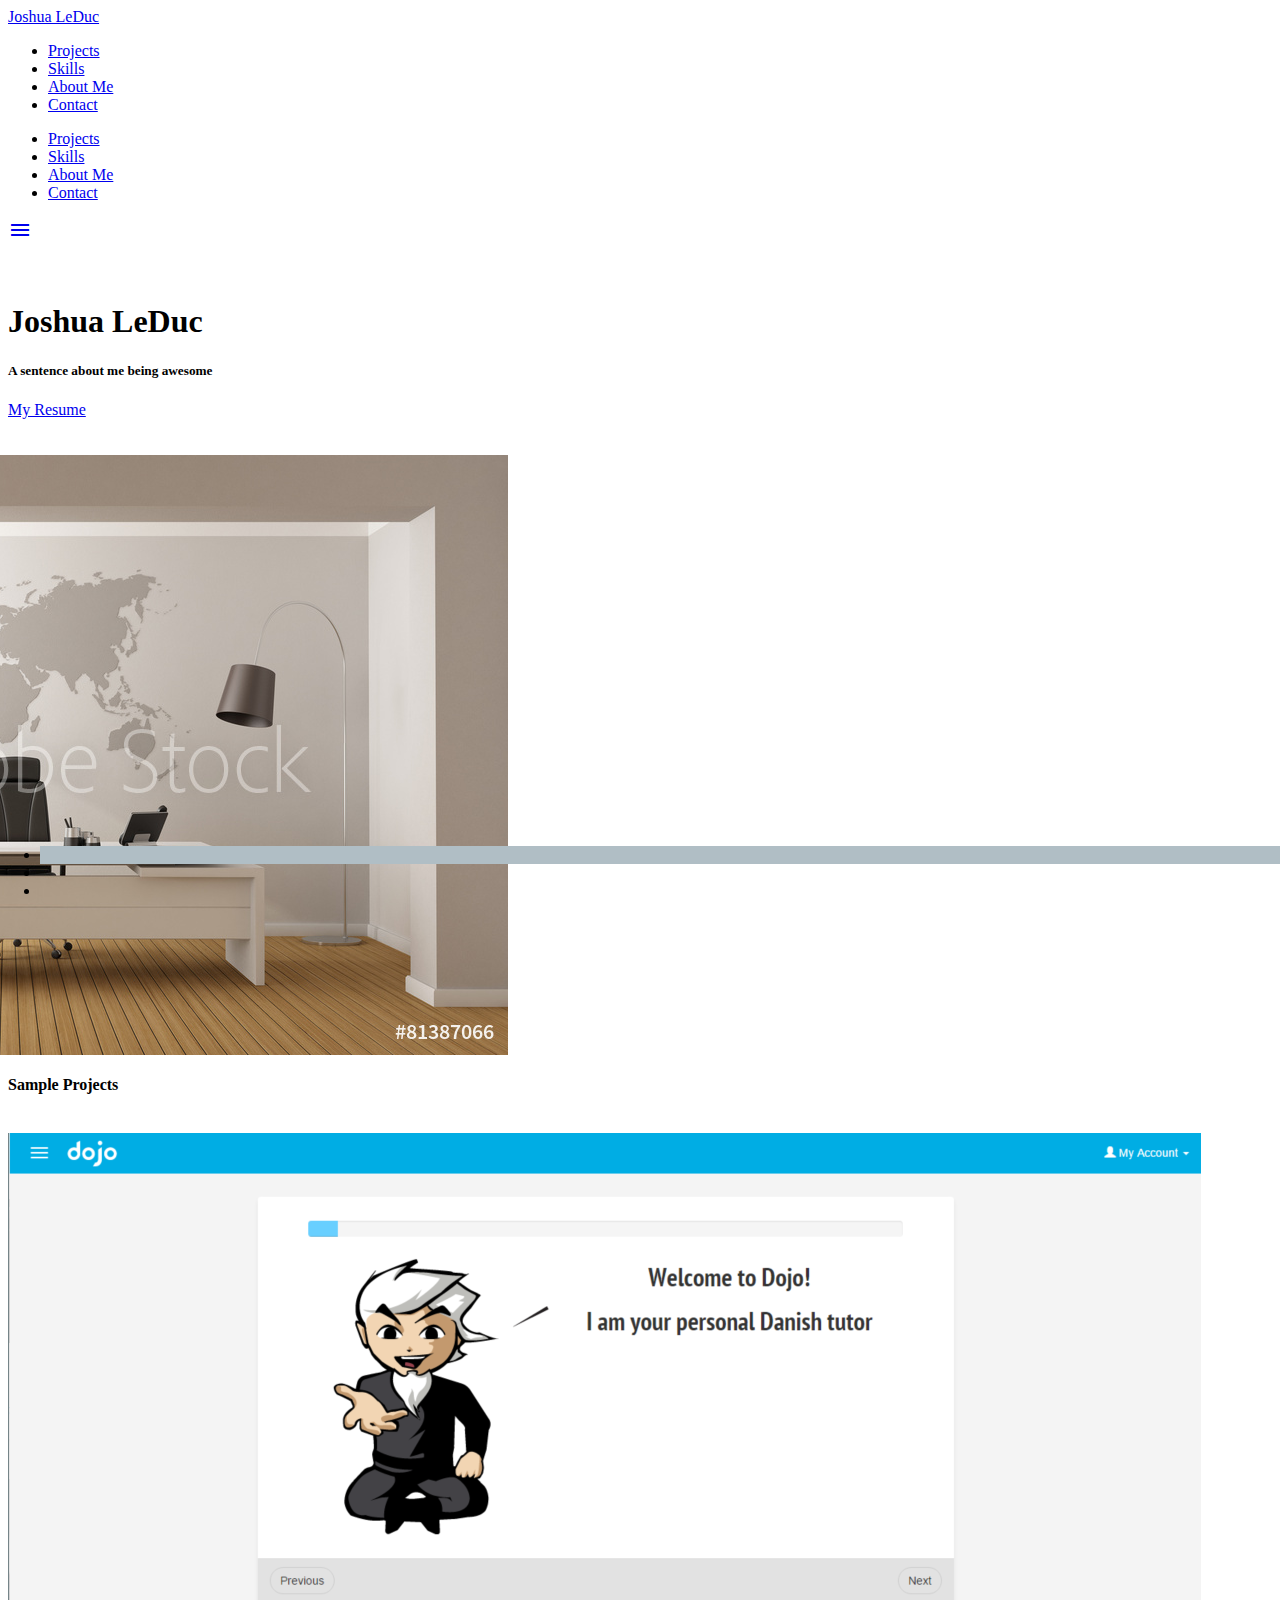
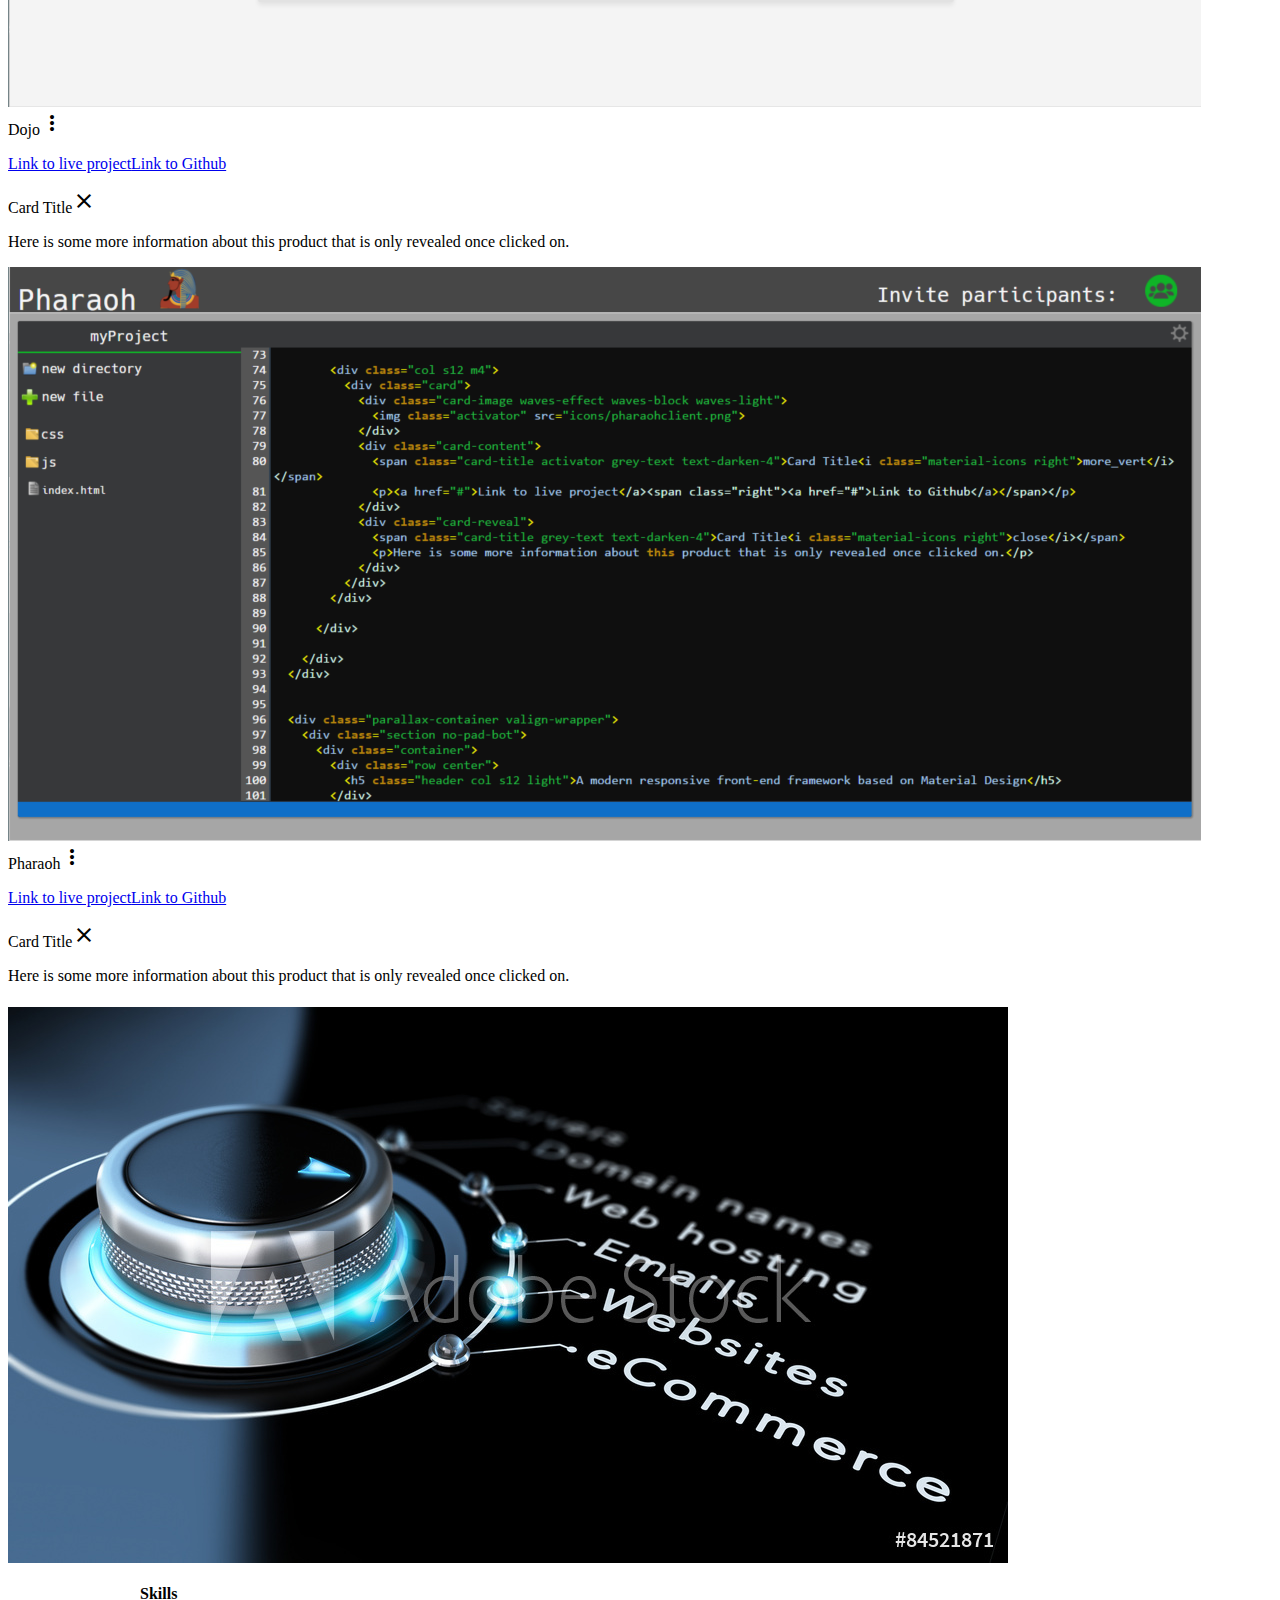
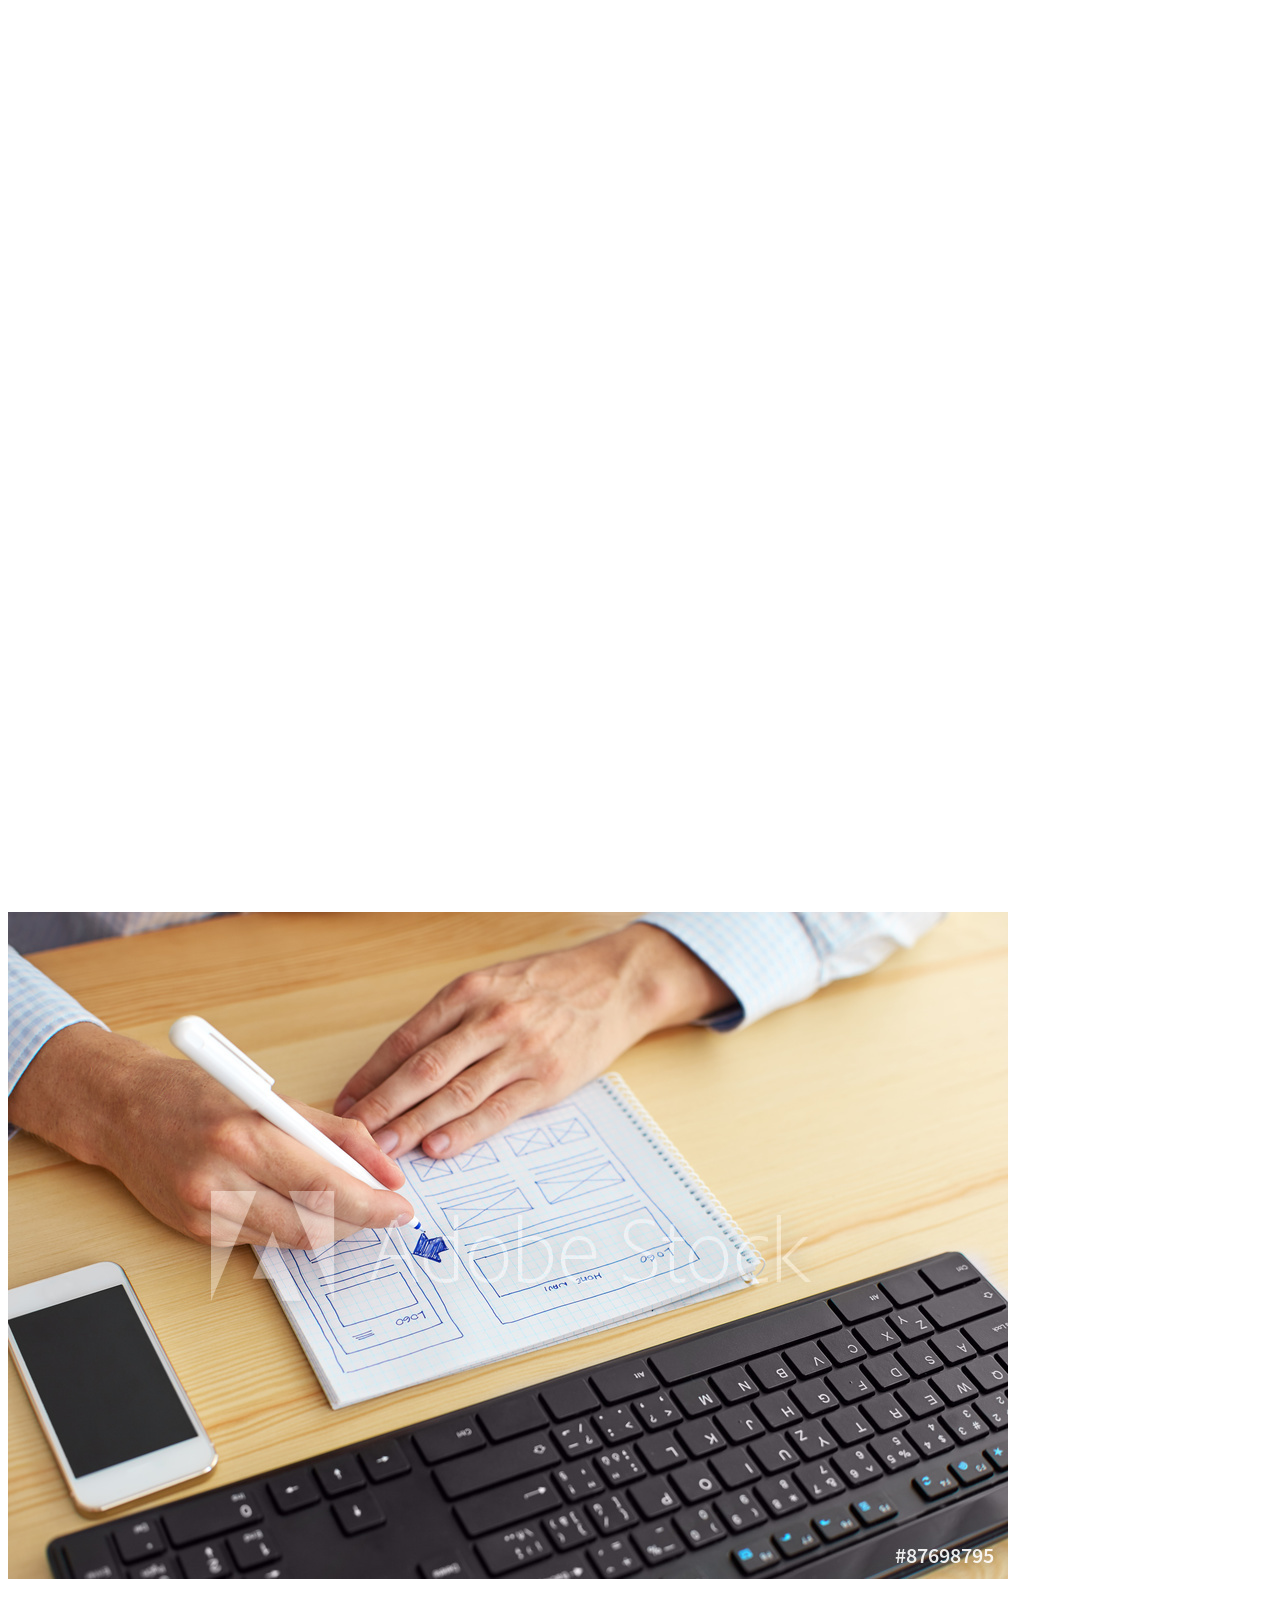
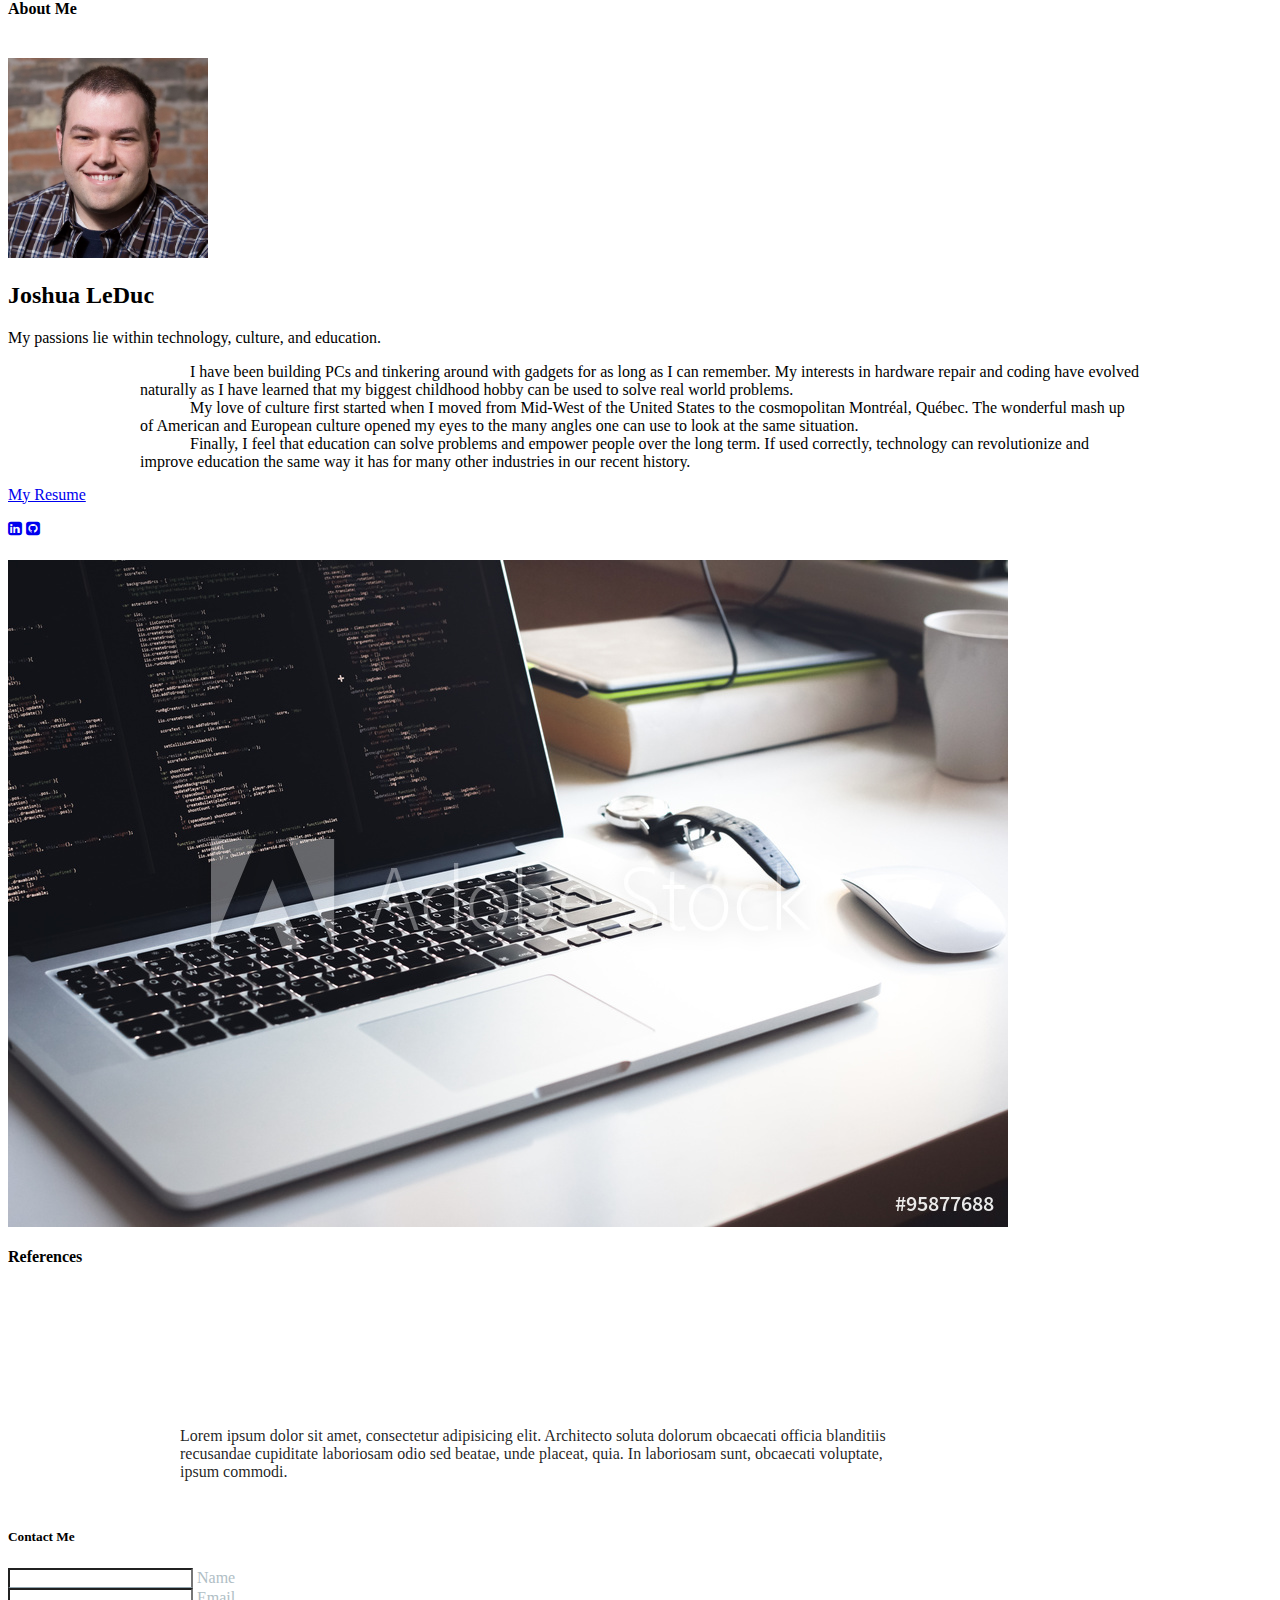
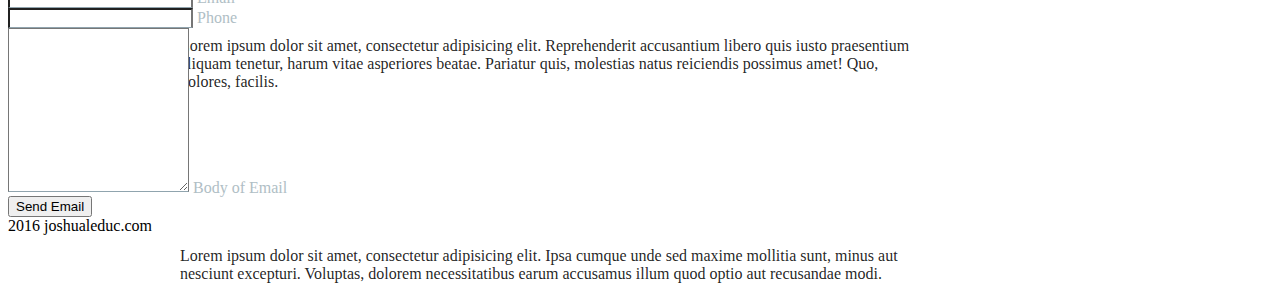
==== index.html @ d1613960 "pics, form, icons" ====
<!DOCTYPE html>
<html lang="en">
<head>
  <meta http-equiv="Content-Type" content="text/html; charset=UTF-8"/>
  <meta name="viewport" content="width=device-width, initial-scale=1, maximum-scale=1.0, user-scalable=no"/>
  <title>JoshuaLeDuc.com</title>

  <!-- CSS  -->
  <link href="https://fonts.googleapis.com/icon?family=Material+Icons" rel="stylesheet">
  <link href="https://maxcdn.bootstrapcdn.com/font-awesome/4.5.0/css/font-awesome.min.css" rel="stylesheet">
  <link href="css/materialize.css" type="text/css" rel="stylesheet" media="screen,projection"/>
  <link href="css/style.css" type="text/css" rel="stylesheet" media="screen,projection"/>
  <link href="css/styles.css" type="text/css" rel="stylesheet" media="screen,projection"/>
</head>
<body class="scrollspy" id="top">
  <div class="navbar-fixed">
    <nav class="white" role="navigation">
      <div class="nav-wrapper container">
        <a id="logo-container" href="#top" class="brand-logo">Joshua LeDuc</a>
        <ul class="right hide-on-med-and-down">
          <li><a href="#projects">Projects</a></li>
          <li><a href="#skills">Skills</a></li>
          <li><a href="#aboutme">About Me</a></li>
          <li><a href="#contact">Contact</a></li>
        </ul>

        <ul id="nav-mobile" class="side-nav">
          <li><a href="#projects">Projects</a></li>
          <li><a href="#skills">Skills</a></li>
          <li><a href="#aboutme">About Me</a></li>
          <li><a href="#contact">Contact</a></li>
        </ul>
        <a href="#" data-activates="nav-mobile" class="button-collapse"><i class="material-icons">menu</i></a>
      </div>
    </nav>
  </div>

  <div id="index-banner" class="parallax-container">
    <div class="section no-pad-bot">
      <div class="container">
        <br><br>
        <h1 class="header center blue-grey-text text-lighten-2">Joshua LeDuc</h1>
        <div class="row center">
          <h5 class="header col s12 light">A sentence about me being awesome</h5>
        </div>
        <div class="row center">
          <a href="LeDucResume2016.pdf" class="btn-large waves-effect waves-light blue-grey lighten-1">My Resume</a>
        </div>
        <br><br>

      </div>
    </div>
    <div class="parallax"><img src="images/background1.jpeg" alt="Unsplashed background img 1"></div>
  </div>

  <div class="container">
    <div class="section scrollspy" id="projects">

      <div class="row">
        <h4 class="center">Sample Projects</h4>
        <br>
        <div class="col s12 m6">
          <div class="card">
            <div class="card-image waves-effect waves-block waves-light">
              <img class="activator" src="images/dojoclient.png">
            </div>
            <div class="card-content">
              <span class="card-title activator grey-text text-darken-4">Dojo<i class="material-icons right">more_vert</i></span>
              <p><a href="#">Link to live project</a><span class="right"><a href="https://github.com/joshualeduc/dojo-prototype">Link to Github</a></span></p>
            </div>
            <div class="card-reveal">
              <span class="card-title grey-text text-darken-4">Card Title<i class="material-icons right">close</i></span>
              <p>Here is some more information about this product that is only revealed once clicked on.</p>
            </div>
          </div>
        </div>

        <!--   Reveal Cards   -->
        <div class="col s12 m6">
          <div class="card">
            <div class="card-image waves-effect waves-block waves-light">
              <img class="activator" src="images/pharaohclient.png">
            </div>
            <div class="card-content">
              <span class="card-title activator grey-text text-darken-4">Pharaoh<i class="material-icons right">more_vert</i></span>
              <p><a href="http://pharaoh.js.org/">Link to live project</a><span class="right"><a href="https://github.com/pharaoh-js/Pharaoh">Link to Github</a></span></p>
            </div>
            <div class="card-reveal">
              <span class="card-title grey-text text-darken-4">Card Title<i class="material-icons right">close</i></span>
              <p>Here is some more information about this product that is only revealed once clicked on.</p>
            </div>
          </div>
        </div>

      </div>

    </div>
  </div>


  <div class="parallax-container valign-wrapper">
    <div class="section no-pad-bot">
      <div class="container">
        <div class="row center">
          <h5 class="header col s12 light"></h5>
        </div>
      </div>
    </div>
    <div class="parallax"><img src="images/background2.jpeg" alt="Unsplashed background img 2"></div>
  </div>

  <div class="container">
    <div class="section scrollspy" id="skills">

      <!--   Skills Section   -->
      <div class="row">
        <div class="center">
          <h4>Skills</h4>
          <br>
          <div id="fade1" class="row">
            <div class="col s6 m3">
              <a href="https://developer.mozilla.org/en-US/docs/Web/Guide/HTML/HTML5"><img src="icons/html5.png" class="responsive-img" alt="HTML5" width="100px" /></a>
              <p>HTML5</p>
            </div>
            <div class="col s6 m3">
              <a href="https://www.w3.org/Style/CSS/"><img src="icons/css3.png" class="responsive-img" alt="CSS3" width="100px" /></a>
              <p>CSS3</p>
            </div>
            <div class="col s6 m3">
              <a href="https://getbootstrap.com/"><img src="icons/bootstrap.png" class="responsive-img" alt="Bootstrap" width="100px" /></a>
              <p>Bootstrap</p>
            </div>
            <div class="col s6 m3">
              <a href="http://lesscss.org/"><img src="icons/less.png" class="responsive-img" alt="Less" width="100px" /></a>
              <p>Less</p>
            </div>
          </div>
        </div>
      </div>

      <div class="row">
        <div id="fade2" class="center test-fade">
          <div class="row">
            <div class="col s6 m3">
              <a href="https://www.javascript.com/"><img src="icons/javascript.png" class="responsive-img" alt="JavaScript" width="100px" /></a>
              <p>JavaScript</p>
            </div>
            <div class="col s6 m3">
              <a href="https://jquery.com/"><img src="icons/jquery.png" class="responsive-img" alt="jQuery" width="100px" /></a>
              <p>jQuery</p>
            </div>
            <div class="col s6 m3">
              <a href="https://angularjs.org/"><img src="icons/angular.png" class="responsive-img" alt="Angular JS" width="100px" /></a>
              <p>Angular JS</p>
            </div>
            <div class="col s6 m3">
              <a href="https://facebook.github.io/react/"><img src="icons/react.png" class="responsive-img" alt="React JS" width="100px" /></a>
              <p>React JS</p>
            </div>
          </div>
        </div>
      </div>

      <div class="row">
        <div id="fade3" class="center test-fade">
          <div class="row">
            <div class="col s6 m3">
              <a href="https://www.firebase.com/"><img src="icons/firebase.png" class="responsive-img" alt="Firebase" width="100px" /></a>
              <p>Firebase</p>
            </div>
            <div class="col s6 m3">
              <a href="https://nodejs.org/en/"><img src="icons/nodejs.png" class="responsive-img" alt="Node JS" width="100px" /></a>
              <p>Node JS</p>
            </div>
            <div class="col s6 m3">
              <a href="http://expressjs.com/"><img src="icons/express.png" class="responsive-img" alt="Express" width="100px" /></a>
              <p>Express</p>
            </div>
            <div class="col s6 m3">
              <a href="https://www.mongodb.org/"><img src="icons/mongodb.png" class="responsive-img" alt="MongoDB" width="100px" /></a>
              <p>MongoDB</p>
            </div>
          </div>
        </div>
      </div>

      <div class="row">
        <div id="fade4" class="center">
          <div class="row">
            <div class="col s6 m3">
              <a href="https://www.git-scm.com/"><img src="icons/git.png" class="responsive-img" alt="Git" width="100px" /></a>
              <p>Git</p>
            </div>
            <div class="col s6 m3">
              <a href="https://www.npmjs.com/"><img src="icons/npm.png" class="responsive-img" alt="NPM" width="100px" /></a>
              <p>NPM</p>
            </div>
            <div class="col s6 m3">
              <a href="http://gulpjs.com/"><img src="icons/gulp.png" class="responsive-img" alt="Gulp" width="100px" /></a>
              <p>Gulp</p>
            </div>
            <div class="col s6 m3">
              <a href="https://webpack.github.io/"><img src="icons/webpack.png" class="responsive-img" alt="Webpack" width="100px" /></a>
              <p>Webpack</p>
            </div>
          </div>
        </div>
      </div>

    </div>
  </div>


  <div class="parallax-container valign-wrapper">
    <div class="section no-pad-bot">
      <div class="container">
        <div class="row center">
          <h5 class="header col s12 light"></h5>
        </div>
      </div>
    </div>
    <div class="parallax"><img src="images/background3.jpeg" alt="Unsplashed background img 3"></div>
  </div>

  <div class="container">
    <div class="section scrollspy" id="aboutme">

      <!--   About Me  -->
        <h4 class="center">About Me</h4>
        <div class="row center">
          <div class="col s12">
            <div>
              <br>
              <img class="responsive-img circle" src="images/LeDuc.jpg" width="200px" alt="LeDuc">
            </div>
            <h2 class="blue-grey-text">Joshua LeDuc</h2>
            <p>
              My passions lie within technology, culture, and education.
            </p>
            <div class="bio-container">
              <p class="bio">
                I have been building PCs and tinkering around with gadgets for as long as I can remember. My interests in hardware repair and coding have evolved naturally as I have learned that my biggest childhood hobby can be used to solve real world problems.
              </p>
              <p class="bio">
                My love of culture first started when I moved from Mid-West of the United States to the cosmopolitan Montréal, Québec. The wonderful mash up of American and European culture opened my eyes to the many angles one can use to look at the same situation.
              </p>
              <p class="bio" style="margin-bottom: 15px">
                Finally, I feel that education can solve problems and empower people over the long term. If used correctly, technology can revolutionize and improve education the same way it has for many other industries in our recent history.
              </p>
            </div>
            <a href="LeDucResume2016.pdf" class="btn-large waves-effect waves-light blue-grey lighten-1">My Resume</a>
            <p style="margin-bottom: 0px">
              <a class="blue-grey-text text-lighten-1" href="https://www.linkedin.com/in/joshualeduc"><i class="fa fa-linkedin-square small"></i></a>
              <a class="blue-grey-text text-lighten-1" href="https://github.com/joshualeduc"><i class="fa fa-github-square small"></i></a>
            </p>
          </div>
        </div>
    </div>
  </div>

  <div class="parallax-container valign-wrapper">
    <div class="section no-pad-bot">
      <div class="container">
        <div class="row center">
          <h5 class="header col s12 light"></h5>
        </div>
      </div>
    </div>
    <div class="parallax"><img src="images/background4.jpeg" alt="Unsplashed background img 4"></div>
  </div>

  <div class="container">
    <div class="section scrollspy" id="aboutme">
      <div class="row">
        <div class="col s12">
        <h4 class="center">References</h4>
          <div class="slider">
            <ul class="slides">
              <li>
                <img class="responsive-img circle" src="images/leduc.jpg" alt="">
                <p class="caption">
                  Lorem ipsum dolor sit amet, consectetur adipisicing elit. Architecto soluta dolorum obcaecati officia blanditiis recusandae cupiditate laboriosam odio sed beatae, unde placeat, quia. In laboriosam sunt, obcaecati voluptate, ipsum commodi.
                </p>
              </li>
              <li>
                <img class="responsive-img circle" src="images/leduc.jpg" alt="">
                <p class="caption">
                  Lorem ipsum dolor sit amet, consectetur adipisicing elit. Reprehenderit accusantium libero quis iusto praesentium aliquam tenetur, harum vitae asperiores beatae. Pariatur quis, molestias natus reiciendis possimus amet! Quo, dolores, facilis.
                </p>
              </li>
              <li>
                <img class="responsive-img circle" src="images/leduc.jpg" alt="">
                <p class="caption">
                  Lorem ipsum dolor sit amet, consectetur adipisicing elit. Ipsa cumque unde sed maxime mollitia sunt, minus aut nesciunt excepturi. Voluptas, dolorem necessitatibus earum accusamus illum quod optio aut recusandae modi.
                </p>
              </li>
            </ul>
          </div>
        </div>
      </div>
    </div>
  </div>

  <footer class="page-footer blue-grey">
    <div class="container">
      <div class="section scrollspy" id="contact">
        <div class="row">
          <div class="col s12 center">
            <h5 class="blue-grey-text text-lighten-5">Contact Me</h5>
            <div class="row">
              <div class="col s6">
                <div class="input-field">
                  <input class="validate" id="form-name" type="text">
                  <label for="form-name">Name</label>
                </div>
                <div class="input-field">
                  <input class="validate" id="form-email" type="text">
                  <label for="form-email">Email</label>
                </div>
                <div class="input-field">
                  <input class="validate" id="form-phone" type="text">
                  <label for="form-phone">Phone</label>
                </div>
              </div>
              <div class="col s6 input-field">
                <textarea id="textarea1" class="materialize-textarea"></textarea>
                <label for="textarea1">Body of Email</label>
              </div>
            </div>
            <button class="btn-large waves-effect waves-light blue-grey lighten-5 blue-grey-text" type="submit">Send Email</button>
          </div>
        </div>
      </div>
    </div>
    <div class="footer-copyright">
      <div class="container">
      2016 <span class="brown-text text-lighten-3">joshualeduc.com</span>
      </div>
    </div>
  </footer>


  <!--  Scripts-->
  <script src="https://code.jquery.com/jquery-2.1.1.min.js"></script>
  <script src="js/materialize.js"></script>
  <script src="js/init.js"></script>

  </body>
</html>
---- css/styles.css ----
.slider {
  height: 200px;
  max-width: 1000px;
  margin: auto;
}
.slider .slides {
  height: 200px;
  background-color: white;
}

.slider .slides li{
  overflow-y: auto;
}

.slider .slides li img {
  width: 100px;
  height: auto;
  margin-top: 20px;
}
.slider .slides li .caption {
  top: 5px;
  left: 120px;
  color: rgba(0, 0, 0, 0.87);
  width: 77%;
}

.slider .indicators {
  position: absolute;
  text-align: center;
  left: 0;
  right: 0;
  bottom: 0;
  margin: 0;
}

.slider .indicators .indicator-item.active {
  background-color: #b0bec5;
}

#fade1 {
  opacity: 0;
}

#fade2 {
  opacity: 0;
}

#fade3 {
  opacity: 0;
}

#fade4 {
  opacity: 0;
}

.bio {
  text-indent: 50px;
  text-align: left;
  margin-top: 0px;
  margin-bottom: 0px;
}

.bio-container {
  max-width: 1000px;
  margin: auto;
}

#skills {
  max-width: 1000px;
  margin: auto;
}

#textarea1 {
  min-height: 9.93rem;
}

/* label color */
   .input-field label {
     color: #b0bec5;
   }
   /* label underline color */
   .input-field input[type=text], textarea.materialize-textarea{
     border-bottom: 1px solid #90a4ae;
     box-shadow: none;
     color: white;
   }
   /* label focus color */
   .input-field input[type=text]:focus + label, textarea.materialize-textarea:focus + label:not([readonly]){
     color: #FFFFFF;
   }
   /* label underline focus color */
   .input-field input[type=text]:focus, textarea.materialize-textarea:focus:not([readonly]){
     border-bottom: 1px solid #FFFFFF;
     box-shadow: 0 1px 0 0 #FFFFFF;
   }
   /* valid color */
   /*.input-field input[type=text].valid {
     border-bottom: 1px solid #000;
     box-shadow: 0 1px 0 0 #000;
   }*/
   /* invalid color */
   /*.input-field input[type=text].invalid {
     border-bottom: 1px solid #000;
     box-shadow: 0 1px 0 0 #000;
   }*/
   /* icon prefix focus color */
   /*.input-field .prefix.active {
     color: #000;
   }*/
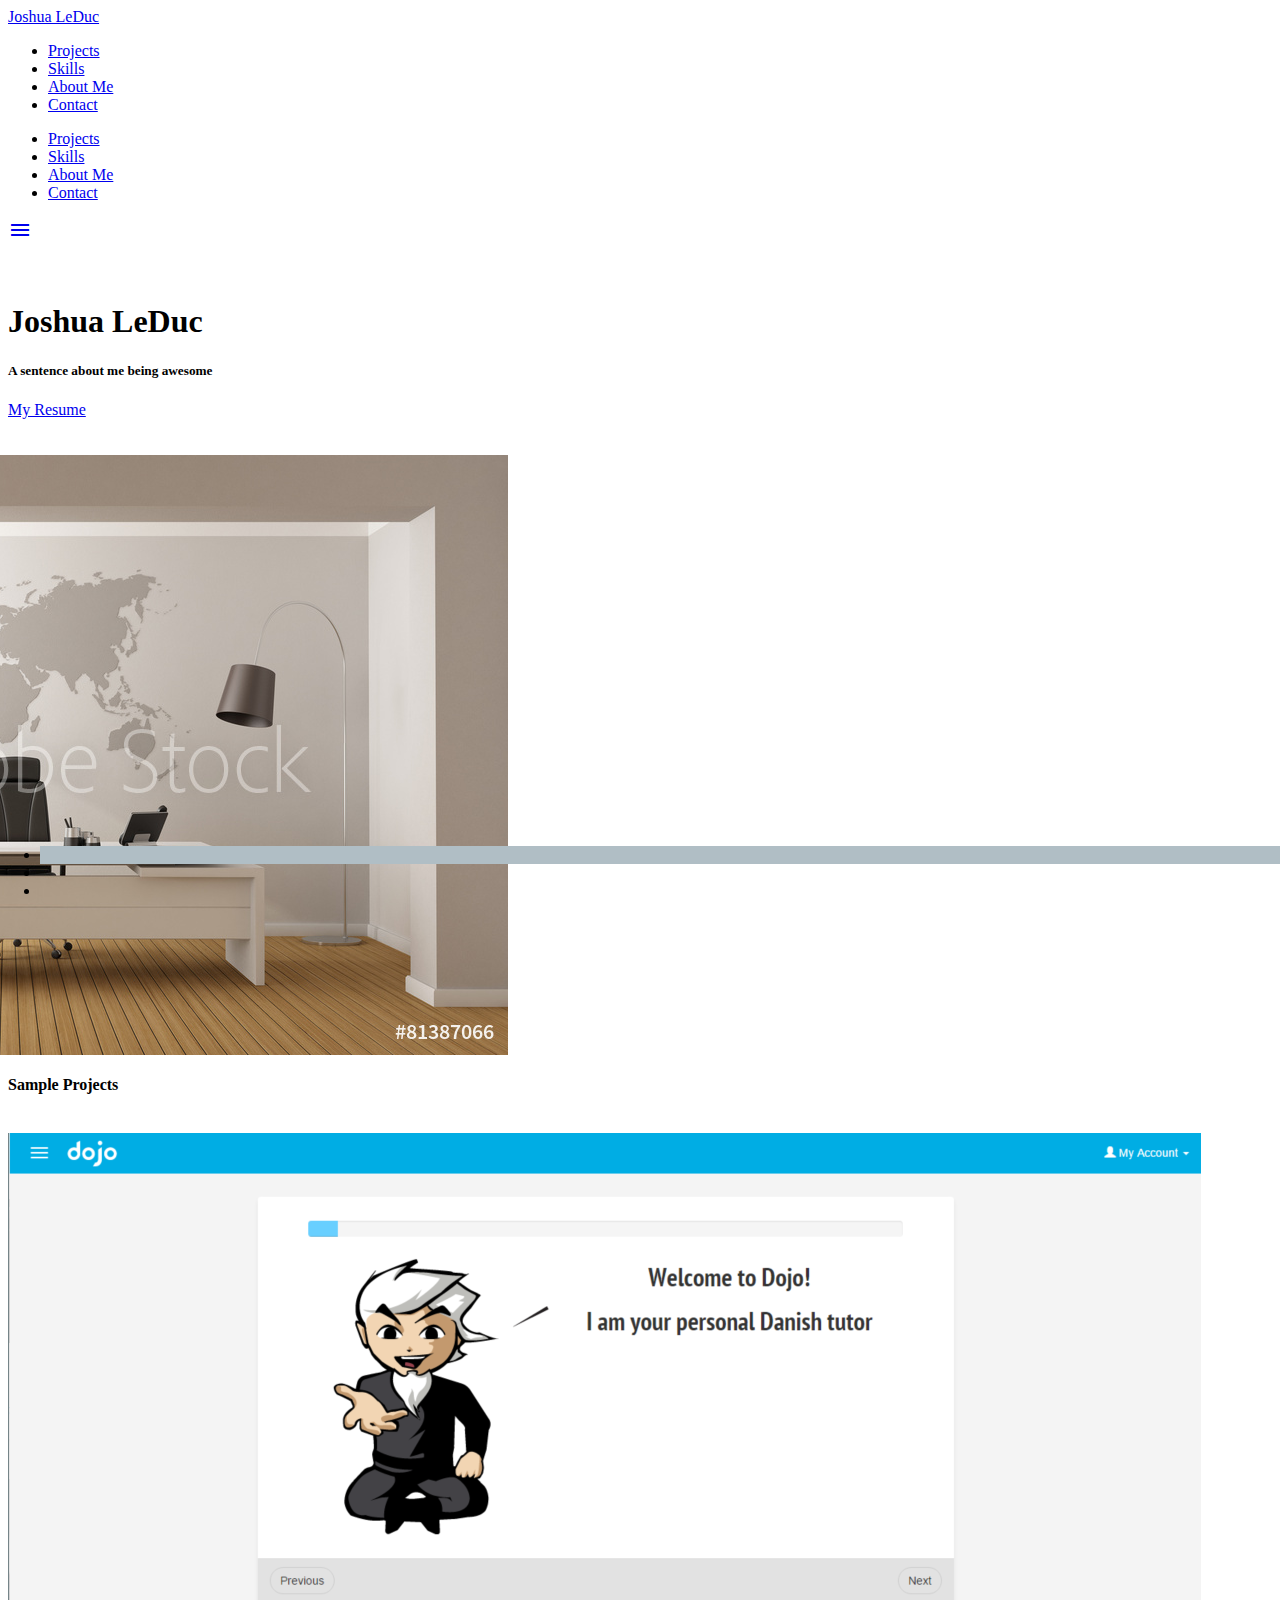
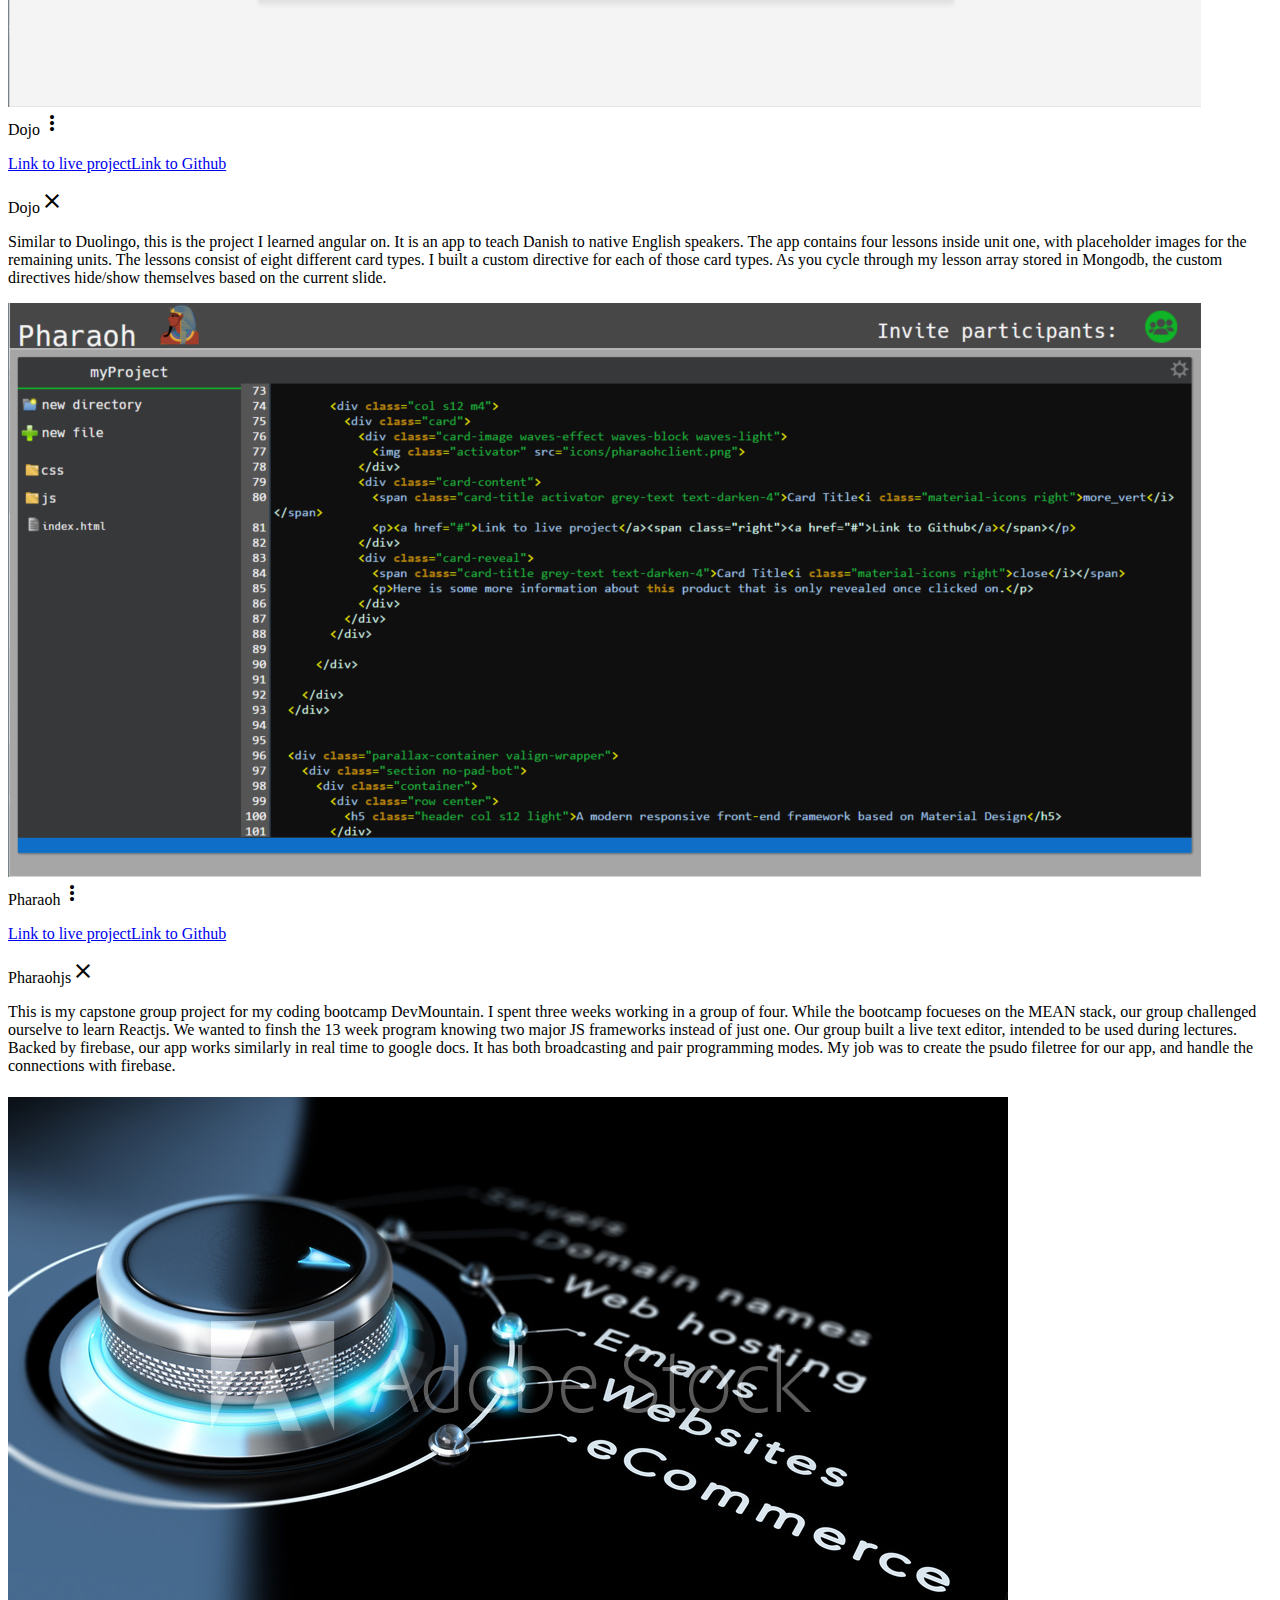
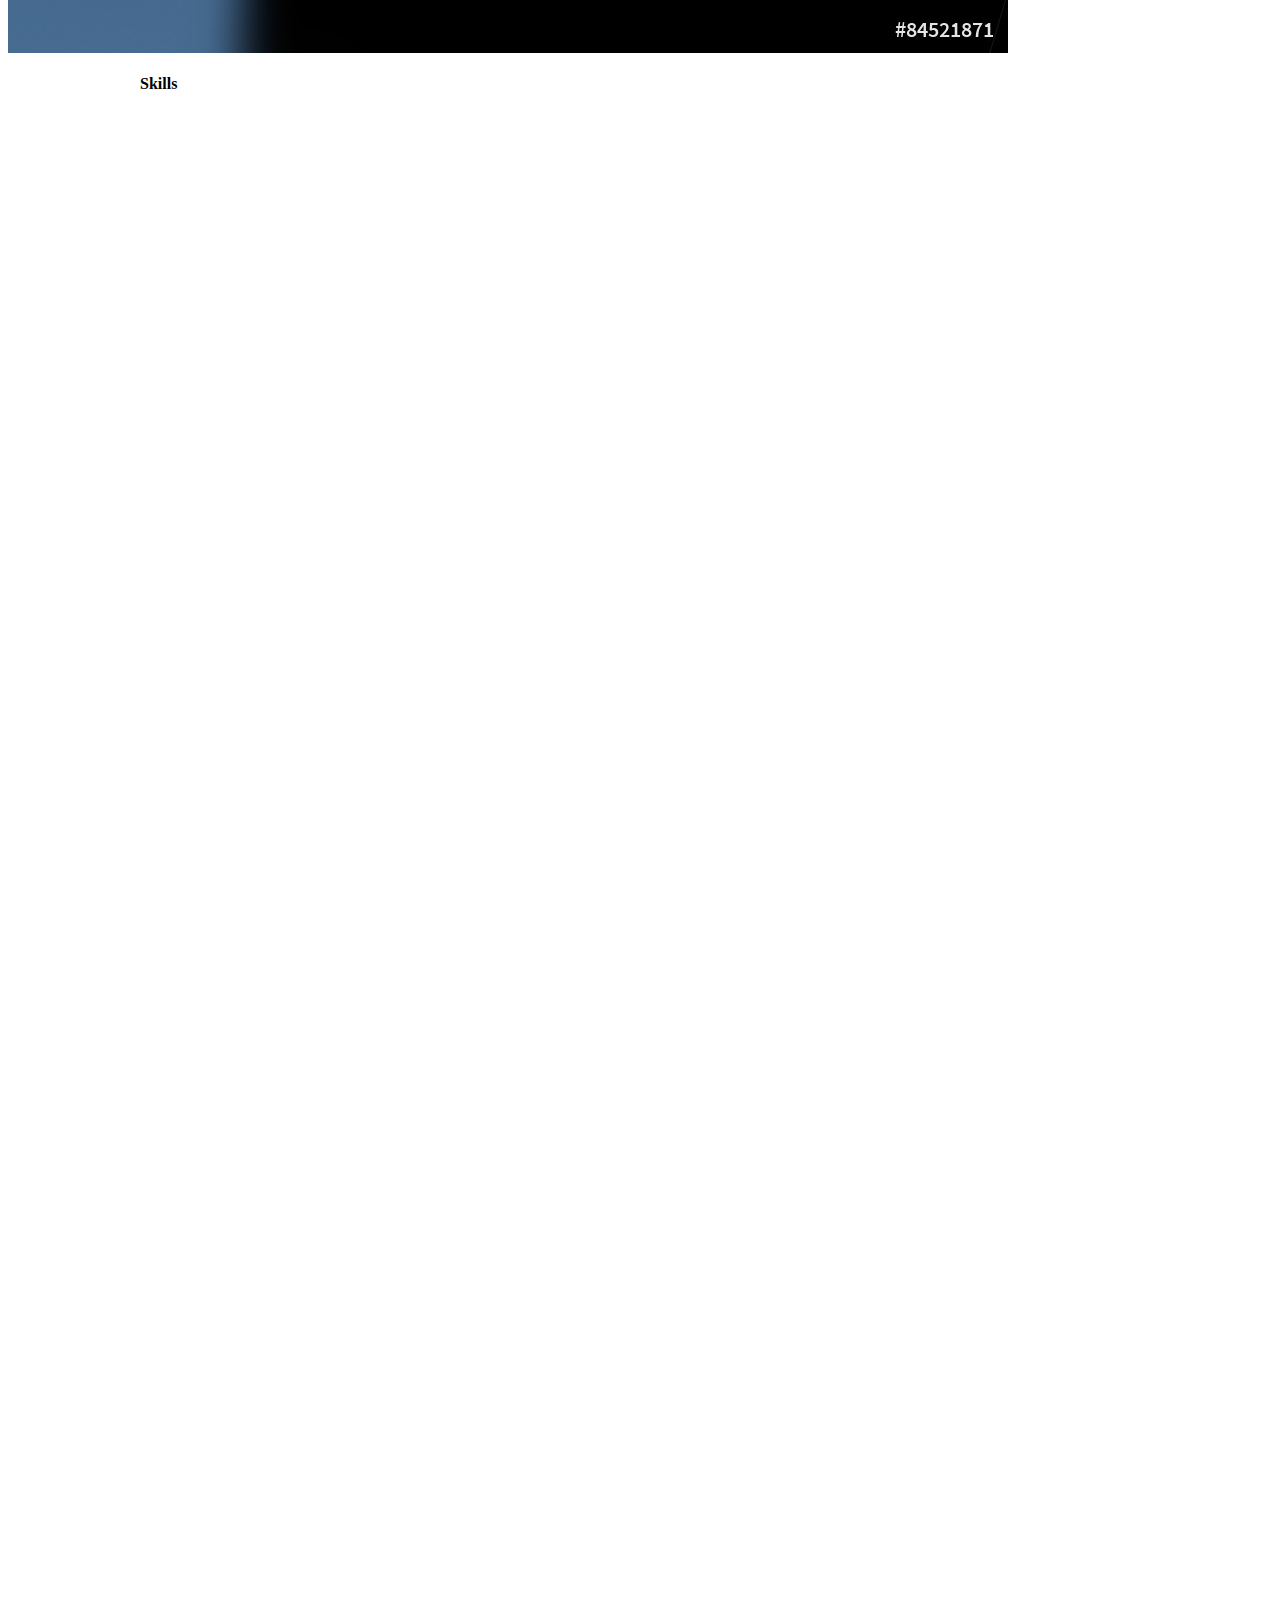
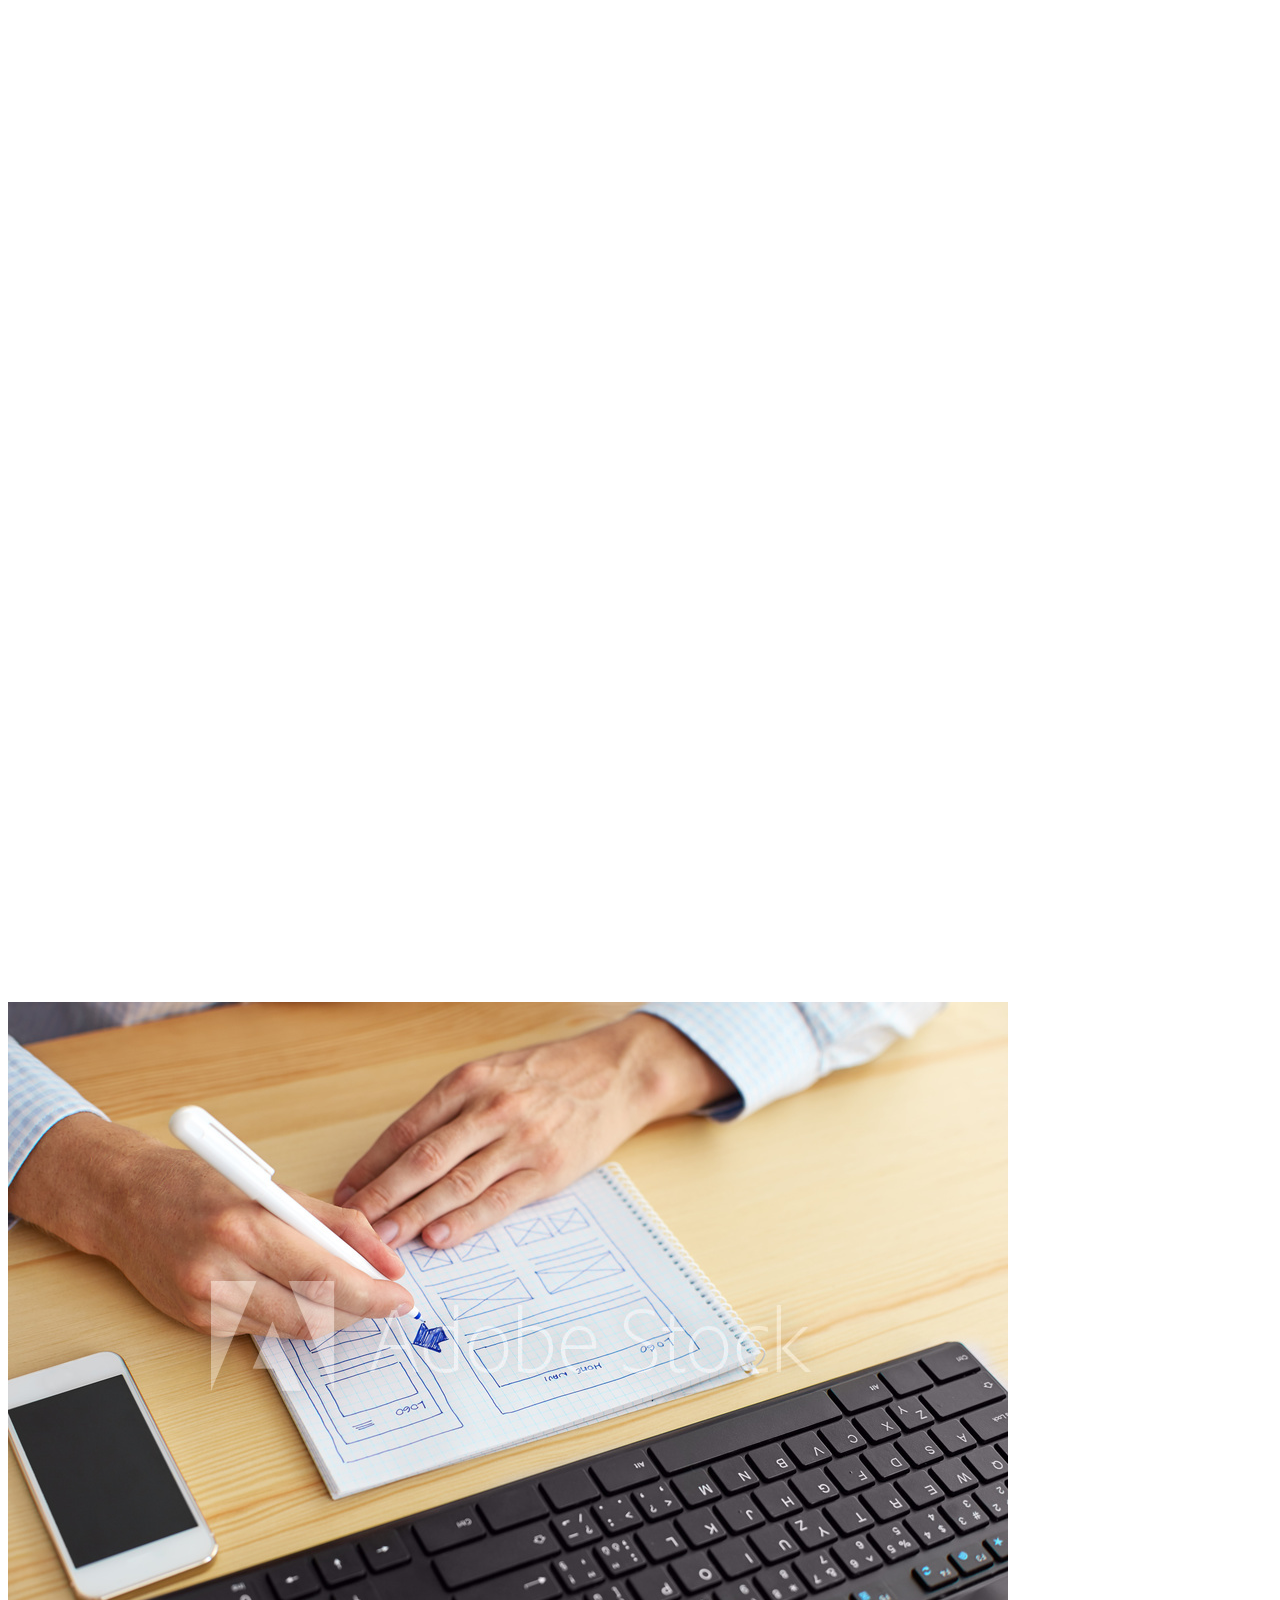
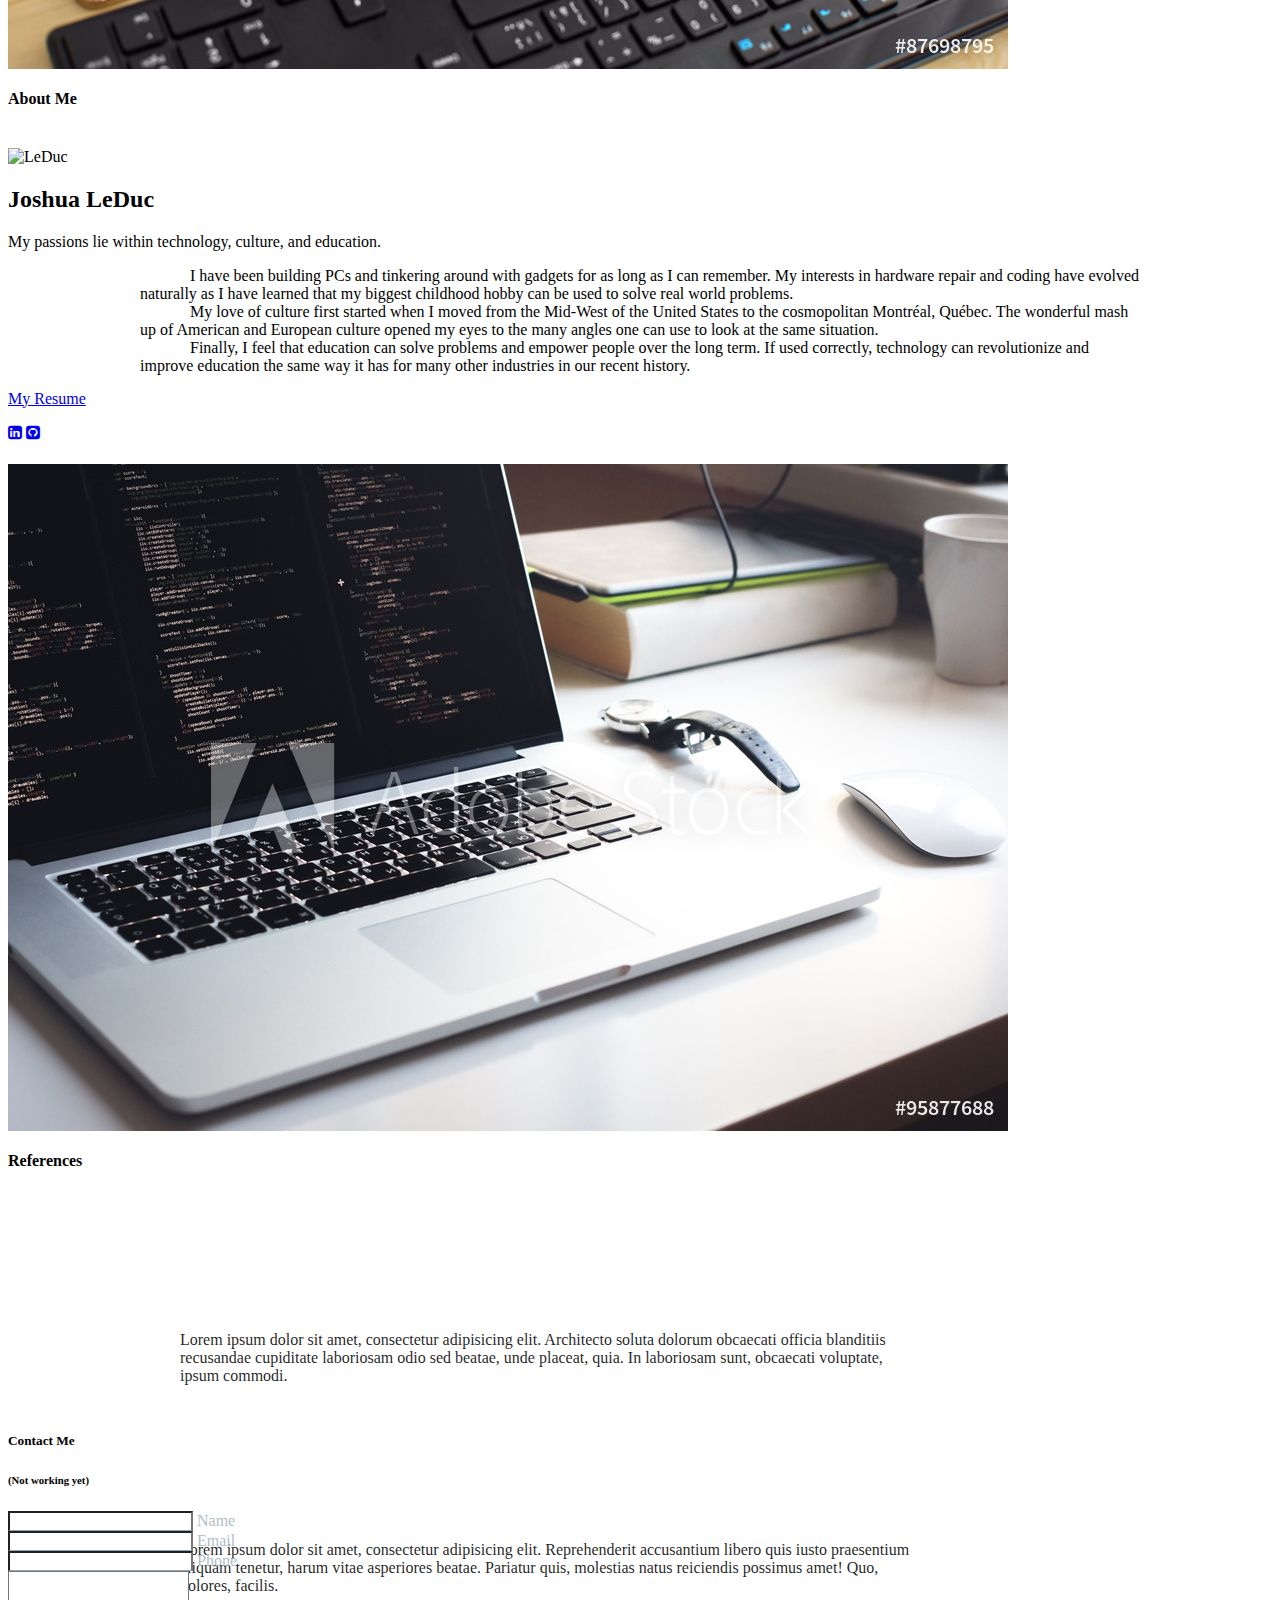
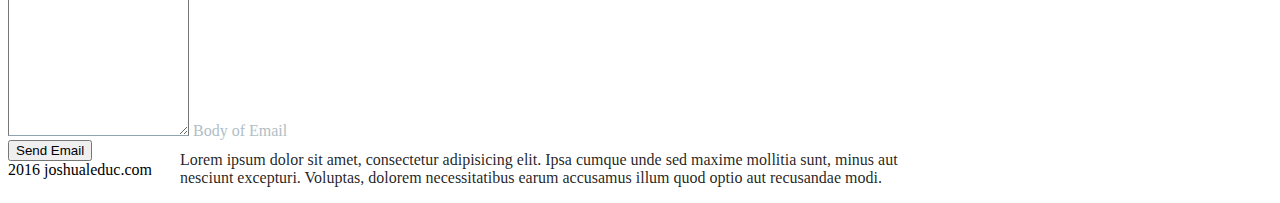
==== commit 692c5988: "changed fade and fixed bio" ====
--- a/index.html
+++ b/index.html
@@ -69,8 +69,8 @@
               <p><a href="#">Link to live project</a><span class="right"><a href="https://github.com/joshualeduc/dojo-prototype">Link to Github</a></span></p>
             </div>
             <div class="card-reveal">
-              <span class="card-title grey-text text-darken-4">Card Title<i class="material-icons right">close</i></span>
-              <p>Here is some more information about this product that is only revealed once clicked on.</p>
+              <span class="card-title grey-text text-darken-4">Dojo<i class="material-icons right">close</i></span>
+              <p>Similar to Duolingo, this is the project I learned angular on. It is an app to teach Danish to native English speakers. The app contains four lessons inside unit one, with placeholder images for the remaining units. The lessons consist of eight different card types. I built a custom directive for each of those card types. As you cycle through my lesson array stored in Mongodb, the custom directives hide/show themselves based on the current slide.</p>
             </div>
           </div>
         </div>
@@ -86,8 +86,8 @@
               <p><a href="http://pharaoh.js.org/">Link to live project</a><span class="right"><a href="https://github.com/pharaoh-js/Pharaoh">Link to Github</a></span></p>
             </div>
             <div class="card-reveal">
-              <span class="card-title grey-text text-darken-4">Card Title<i class="material-icons right">close</i></span>
-              <p>Here is some more information about this product that is only revealed once clicked on.</p>
+              <span class="card-title grey-text text-darken-4">Pharaohjs<i class="material-icons right">close</i></span>
+              <p>This is my capstone group project for my coding bootcamp DevMountain. I spent three weeks working in a group of four. While the bootcamp focueses on the MEAN stack, our group challenged ourselve to learn Reactjs. We wanted to finsh the 13 week program knowing two major JS frameworks instead of just one. Our group built a live text editor, intended to be used during lectures. Backed by firebase, our app works similarly in real time to google docs. It has both broadcasting and pair programming modes. My job was to create the psudo filetree for our app, and handle the connections with firebase.</p>
             </div>
           </div>
         </div>
@@ -113,100 +113,85 @@
     <div class="section scrollspy" id="skills">
 
       <!--   Skills Section   -->
-      <div class="row">
-        <div class="center">
-          <h4>Skills</h4>
-          <br>
-          <div id="fade1" class="row">
-            <div class="col s6 m3">
+      <h4 class="center">Skills</h4>
+      <br>
+      <div id="fade1">
+        <div class="row center">
+          <div class="col s6 m3">
               <a href="https://developer.mozilla.org/en-US/docs/Web/Guide/HTML/HTML5"><img src="icons/html5.png" class="responsive-img" alt="HTML5" width="100px" /></a>
               <p>HTML5</p>
-            </div>
-            <div class="col s6 m3">
+          </div>
+          <div class="col s6 m3">
               <a href="https://www.w3.org/Style/CSS/"><img src="icons/css3.png" class="responsive-img" alt="CSS3" width="100px" /></a>
               <p>CSS3</p>
-            </div>
-            <div class="col s6 m3">
+          </div>
+          <div class="col s6 m3">
               <a href="https://getbootstrap.com/"><img src="icons/bootstrap.png" class="responsive-img" alt="Bootstrap" width="100px" /></a>
               <p>Bootstrap</p>
-            </div>
-            <div class="col s6 m3">
+          </div>
+          <div class="col s6 m3">
               <a href="http://lesscss.org/"><img src="icons/less.png" class="responsive-img" alt="Less" width="100px" /></a>
               <p>Less</p>
-            </div>
-          </div>
-        </div>
-      </div>
-
-      <div class="row">
-        <div id="fade2" class="center test-fade">
-          <div class="row">
-            <div class="col s6 m3">
-              <a href="https://www.javascript.com/"><img src="icons/javascript.png" class="responsive-img" alt="JavaScript" width="100px" /></a>
-              <p>JavaScript</p>
-            </div>
-            <div class="col s6 m3">
-              <a href="https://jquery.com/"><img src="icons/jquery.png" class="responsive-img" alt="jQuery" width="100px" /></a>
-              <p>jQuery</p>
-            </div>
-            <div class="col s6 m3">
-              <a href="https://angularjs.org/"><img src="icons/angular.png" class="responsive-img" alt="Angular JS" width="100px" /></a>
-              <p>Angular JS</p>
-            </div>
-            <div class="col s6 m3">
-              <a href="https://facebook.github.io/react/"><img src="icons/react.png" class="responsive-img" alt="React JS" width="100px" /></a>
-              <p>React JS</p>
-            </div>
-          </div>
-        </div>
-      </div>
-
-      <div class="row">
-        <div id="fade3" class="center test-fade">
-          <div class="row">
-            <div class="col s6 m3">
-              <a href="https://www.firebase.com/"><img src="icons/firebase.png" class="responsive-img" alt="Firebase" width="100px" /></a>
-              <p>Firebase</p>
-            </div>
-            <div class="col s6 m3">
-              <a href="https://nodejs.org/en/"><img src="icons/nodejs.png" class="responsive-img" alt="Node JS" width="100px" /></a>
-              <p>Node JS</p>
-            </div>
-            <div class="col s6 m3">
-              <a href="http://expressjs.com/"><img src="icons/express.png" class="responsive-img" alt="Express" width="100px" /></a>
-              <p>Express</p>
-            </div>
-            <div class="col s6 m3">
-              <a href="https://www.mongodb.org/"><img src="icons/mongodb.png" class="responsive-img" alt="MongoDB" width="100px" /></a>
-              <p>MongoDB</p>
-            </div>
-          </div>
-        </div>
-      </div>
-
-      <div class="row">
-        <div id="fade4" class="center">
-          <div class="row">
-            <div class="col s6 m3">
-              <a href="https://www.git-scm.com/"><img src="icons/git.png" class="responsive-img" alt="Git" width="100px" /></a>
-              <p>Git</p>
-            </div>
-            <div class="col s6 m3">
-              <a href="https://www.npmjs.com/"><img src="icons/npm.png" class="responsive-img" alt="NPM" width="100px" /></a>
-              <p>NPM</p>
-            </div>
-            <div class="col s6 m3">
-              <a href="http://gulpjs.com/"><img src="icons/gulp.png" class="responsive-img" alt="Gulp" width="100px" /></a>
-              <p>Gulp</p>
-            </div>
-            <div class="col s6 m3">
-              <a href="https://webpack.github.io/"><img src="icons/webpack.png" class="responsive-img" alt="Webpack" width="100px" /></a>
-              <p>Webpack</p>
-            </div>
-          </div>
-        </div>
-      </div>
-
+          </div>
+        </div>
+
+        <div class="row center">
+          <div class="col s6 m3">
+            <a href="https://www.javascript.com/"><img src="icons/javascript.png" class="responsive-img" alt="JavaScript" width="100px" /></a>
+            <p>JavaScript</p>
+          </div>
+          <div class="col s6 m3">
+            <a href="https://jquery.com/"><img src="icons/jquery.png" class="responsive-img" alt="jQuery" width="100px" /></a>
+            <p>jQuery</p>
+          </div>
+          <div class="col s6 m3">
+            <a href="https://angularjs.org/"><img src="icons/angular.png" class="responsive-img" alt="Angular JS" width="100px" /></a>
+            <p>Angular JS</p>
+          </div>
+          <div class="col s6 m3">
+            <a href="https://facebook.github.io/react/"><img src="icons/react.png" class="responsive-img" alt="React JS" width="100px" /></a>
+            <p>React JS</p>
+          </div>
+        </div>
+
+        <div class="row center">
+          <div class="col s6 m3">
+            <a href="https://www.firebase.com/"><img src="icons/firebase.png" class="responsive-img" alt="Firebase" width="100px" /></a>
+            <p>Firebase</p>
+          </div>
+          <div class="col s6 m3">
+            <a href="https://nodejs.org/en/"><img src="icons/nodejs.png" class="responsive-img" alt="Node JS" width="100px" /></a>
+            <p>Node JS</p>
+          </div>
+          <div class="col s6 m3">
+            <a href="http://expressjs.com/"><img src="icons/express.png" class="responsive-img" alt="Express" width="100px" /></a>
+            <p>Express</p>
+          </div>
+          <div class="col s6 m3">
+            <a href="https://www.mongodb.org/"><img src="icons/mongodb.png" class="responsive-img" alt="MongoDB" width="100px" /></a>
+            <p>MongoDB</p>
+          </div>
+        </div>
+
+        <div class="row center">
+          <div class="col s6 m3">
+            <a href="https://www.git-scm.com/"><img src="icons/git.png" class="responsive-img" alt="Git" width="100px" /></a>
+            <p>Git</p>
+          </div>
+          <div class="col s6 m3">
+            <a href="https://www.npmjs.com/"><img src="icons/npm.png" class="responsive-img" alt="NPM" width="100px" /></a>
+            <p>NPM</p>
+          </div>
+          <div class="col s6 m3">
+            <a href="http://gulpjs.com/"><img src="icons/gulp.png" class="responsive-img" alt="Gulp" width="100px" /></a>
+            <p>Gulp</p>
+          </div>
+          <div class="col s6 m3">
+            <a href="https://webpack.github.io/"><img src="icons/webpack.png" class="responsive-img" alt="Webpack" width="100px" /></a>
+            <p>Webpack</p>
+          </div>
+        </div>
+      </div>
     </div>
   </div>
 
@@ -231,7 +216,7 @@
           <div class="col s12">
             <div>
               <br>
-              <img class="responsive-img circle" src="images/LeDuc.jpg" width="200px" alt="LeDuc">
+              <img class="responsive-img circle" src="images/leduc.jpg" width="200px" alt="LeDuc">
             </div>
             <h2 class="blue-grey-text">Joshua LeDuc</h2>
             <p>
@@ -242,7 +227,7 @@
                 I have been building PCs and tinkering around with gadgets for as long as I can remember. My interests in hardware repair and coding have evolved naturally as I have learned that my biggest childhood hobby can be used to solve real world problems.
               </p>
               <p class="bio">
-                My love of culture first started when I moved from Mid-West of the United States to the cosmopolitan Montréal, Québec. The wonderful mash up of American and European culture opened my eyes to the many angles one can use to look at the same situation.
+                My love of culture first started when I moved from the Mid-West of the United States to the cosmopolitan Montréal, Québec. The wonderful mash up of American and European culture opened my eyes to the many angles one can use to look at the same situation.
               </p>
               <p class="bio" style="margin-bottom: 15px">
                 Finally, I feel that education can solve problems and empower people over the long term. If used correctly, technology can revolutionize and improve education the same way it has for many other industries in our recent history.
@@ -307,8 +292,9 @@
         <div class="row">
           <div class="col s12 center">
             <h5 class="blue-grey-text text-lighten-5">Contact Me</h5>
+            <h6 class="blue-grey-text text-lighten-5">(Not working yet)</h6>
             <div class="row">
-              <div class="col s6">
+              <div class="col s12 l6">
                 <div class="input-field">
                   <input class="validate" id="form-name" type="text">
                   <label for="form-name">Name</label>
@@ -322,7 +308,7 @@
                   <label for="form-phone">Phone</label>
                 </div>
               </div>
-              <div class="col s6 input-field">
+              <div class="col s12 l6 input-field">
                 <textarea id="textarea1" class="materialize-textarea"></textarea>
                 <label for="textarea1">Body of Email</label>
               </div>
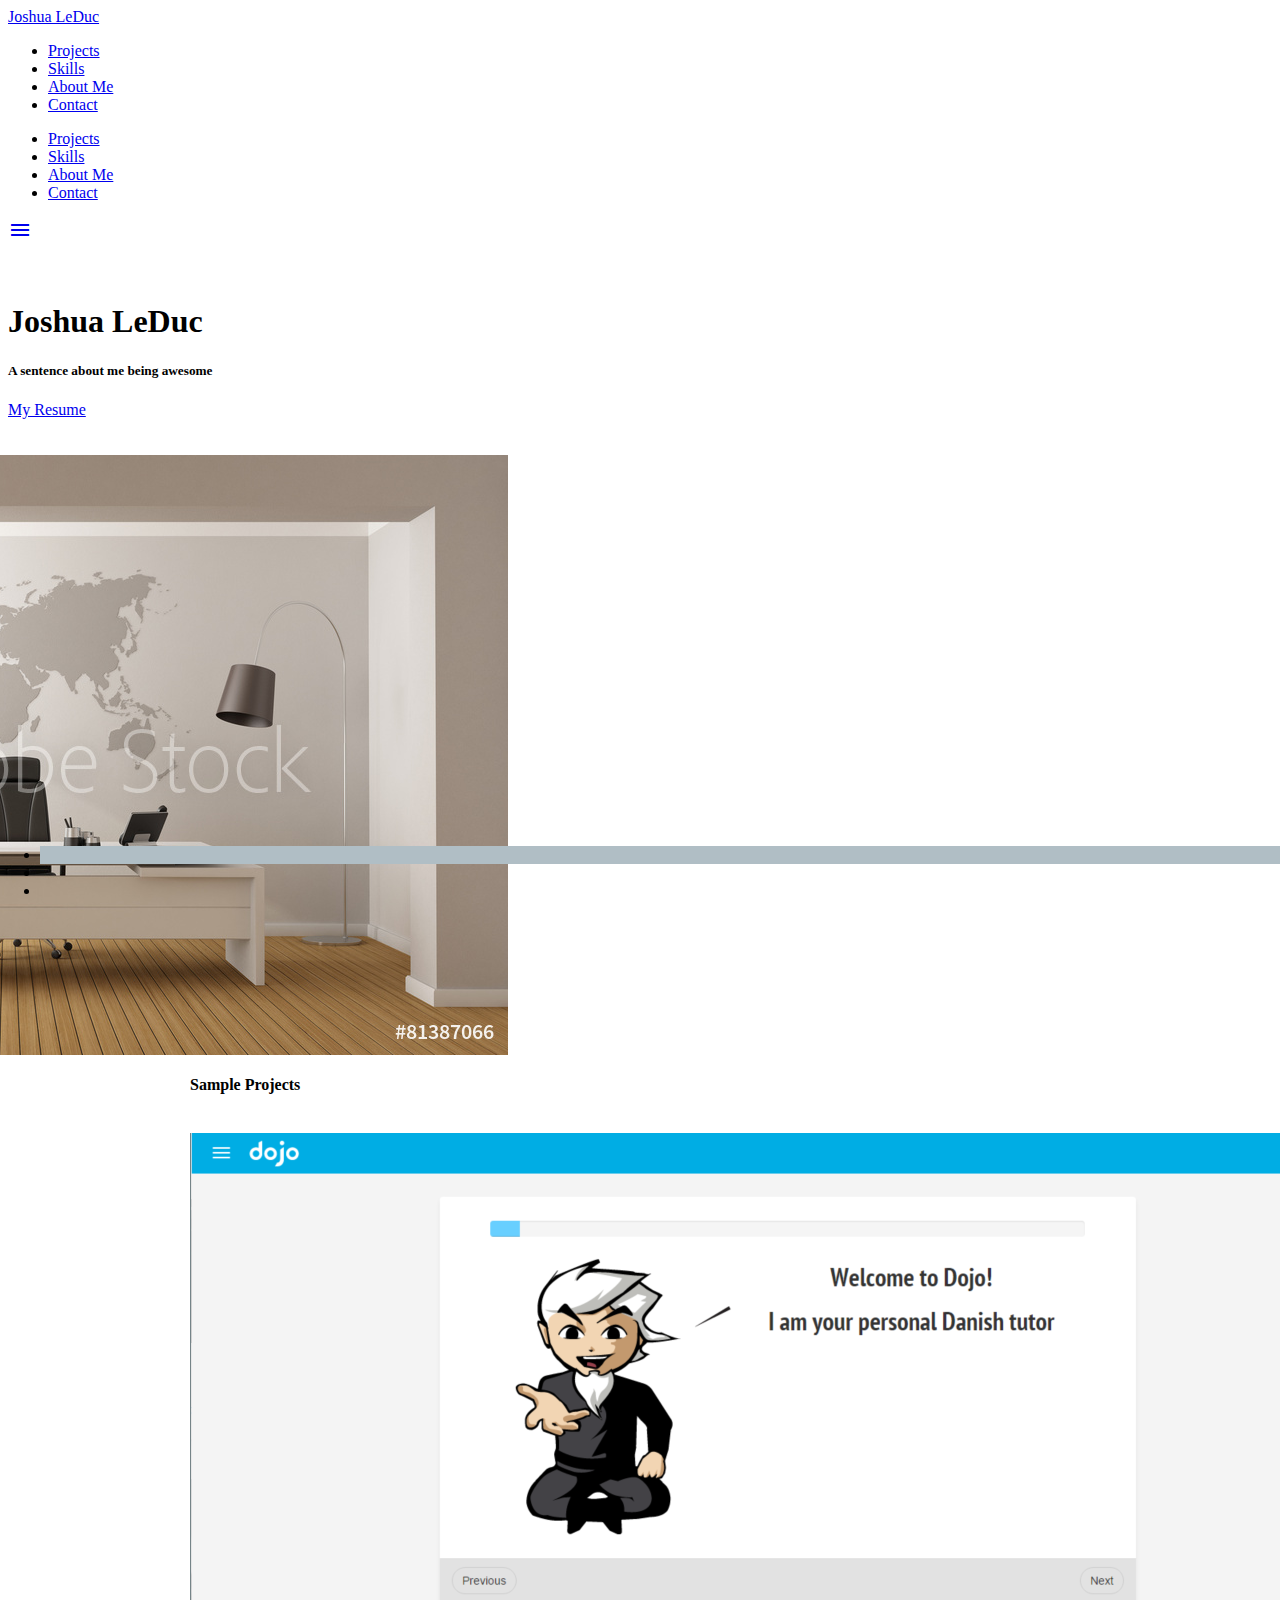
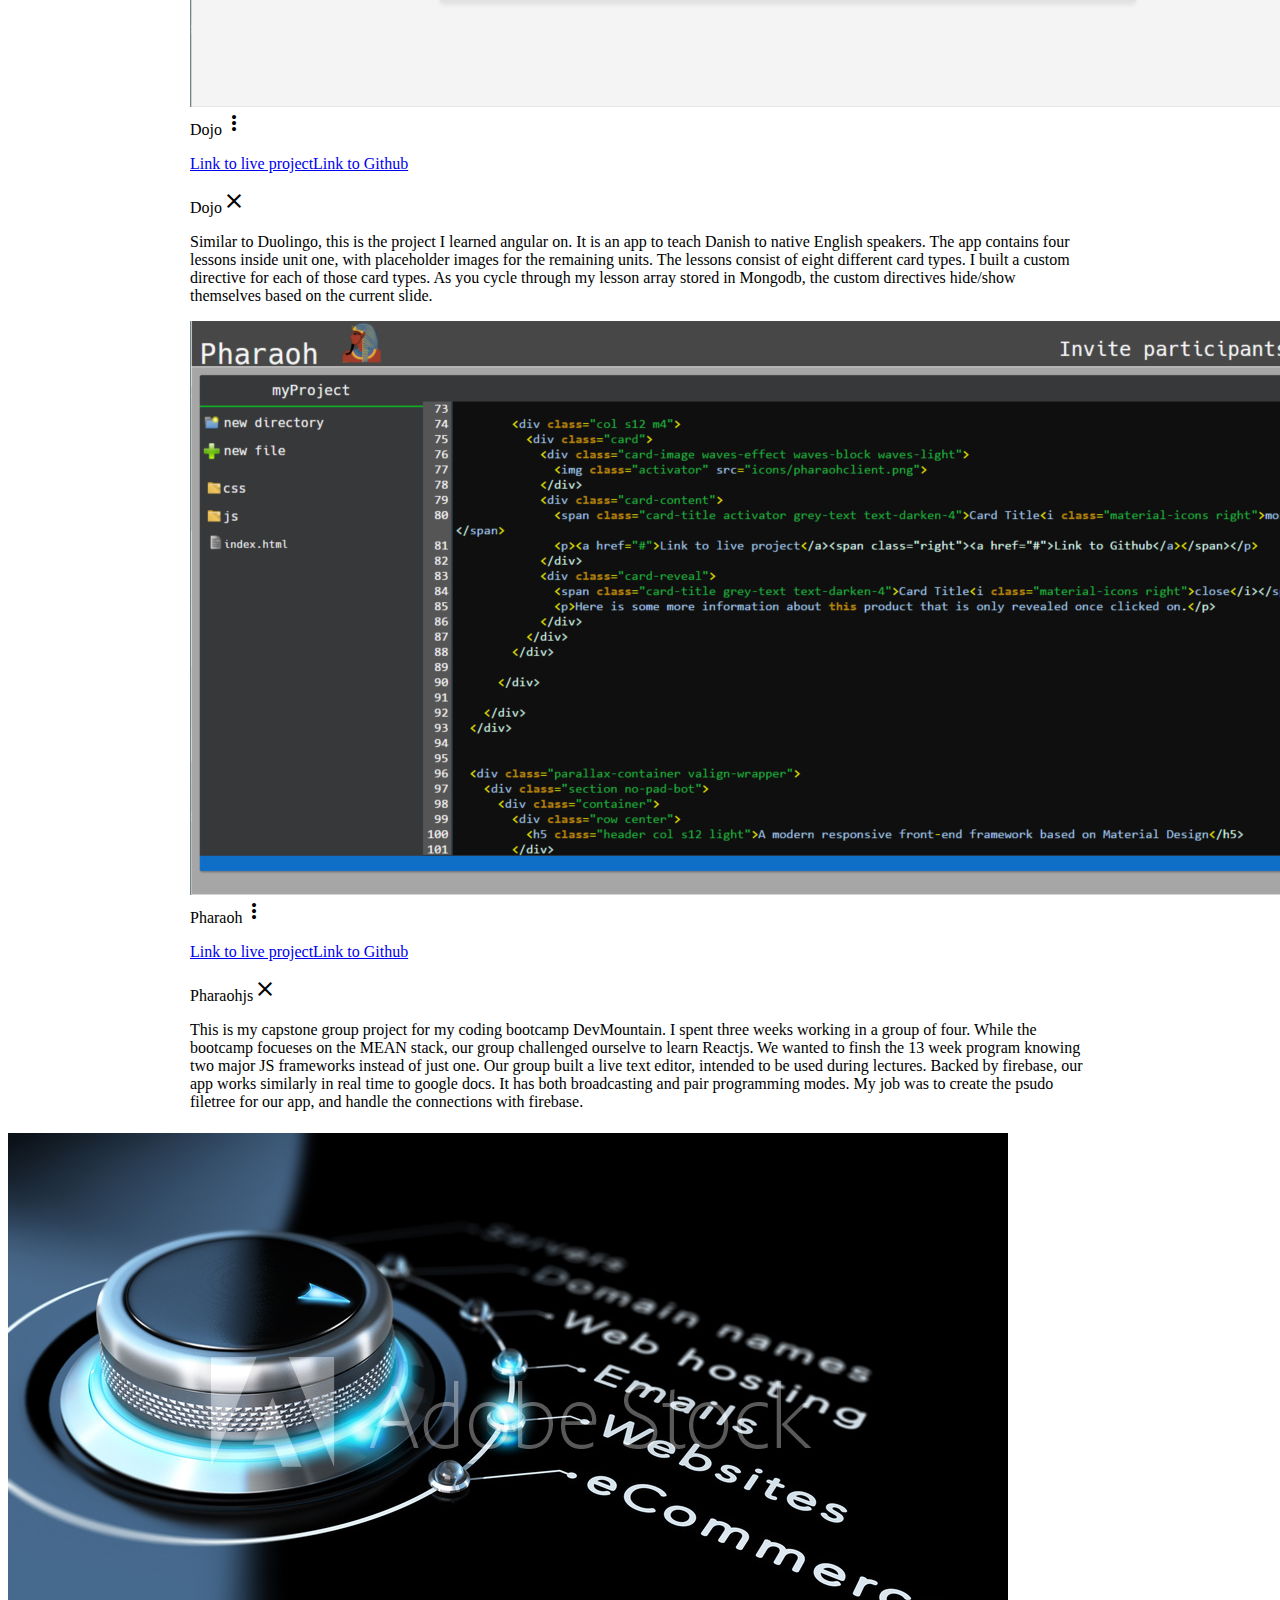
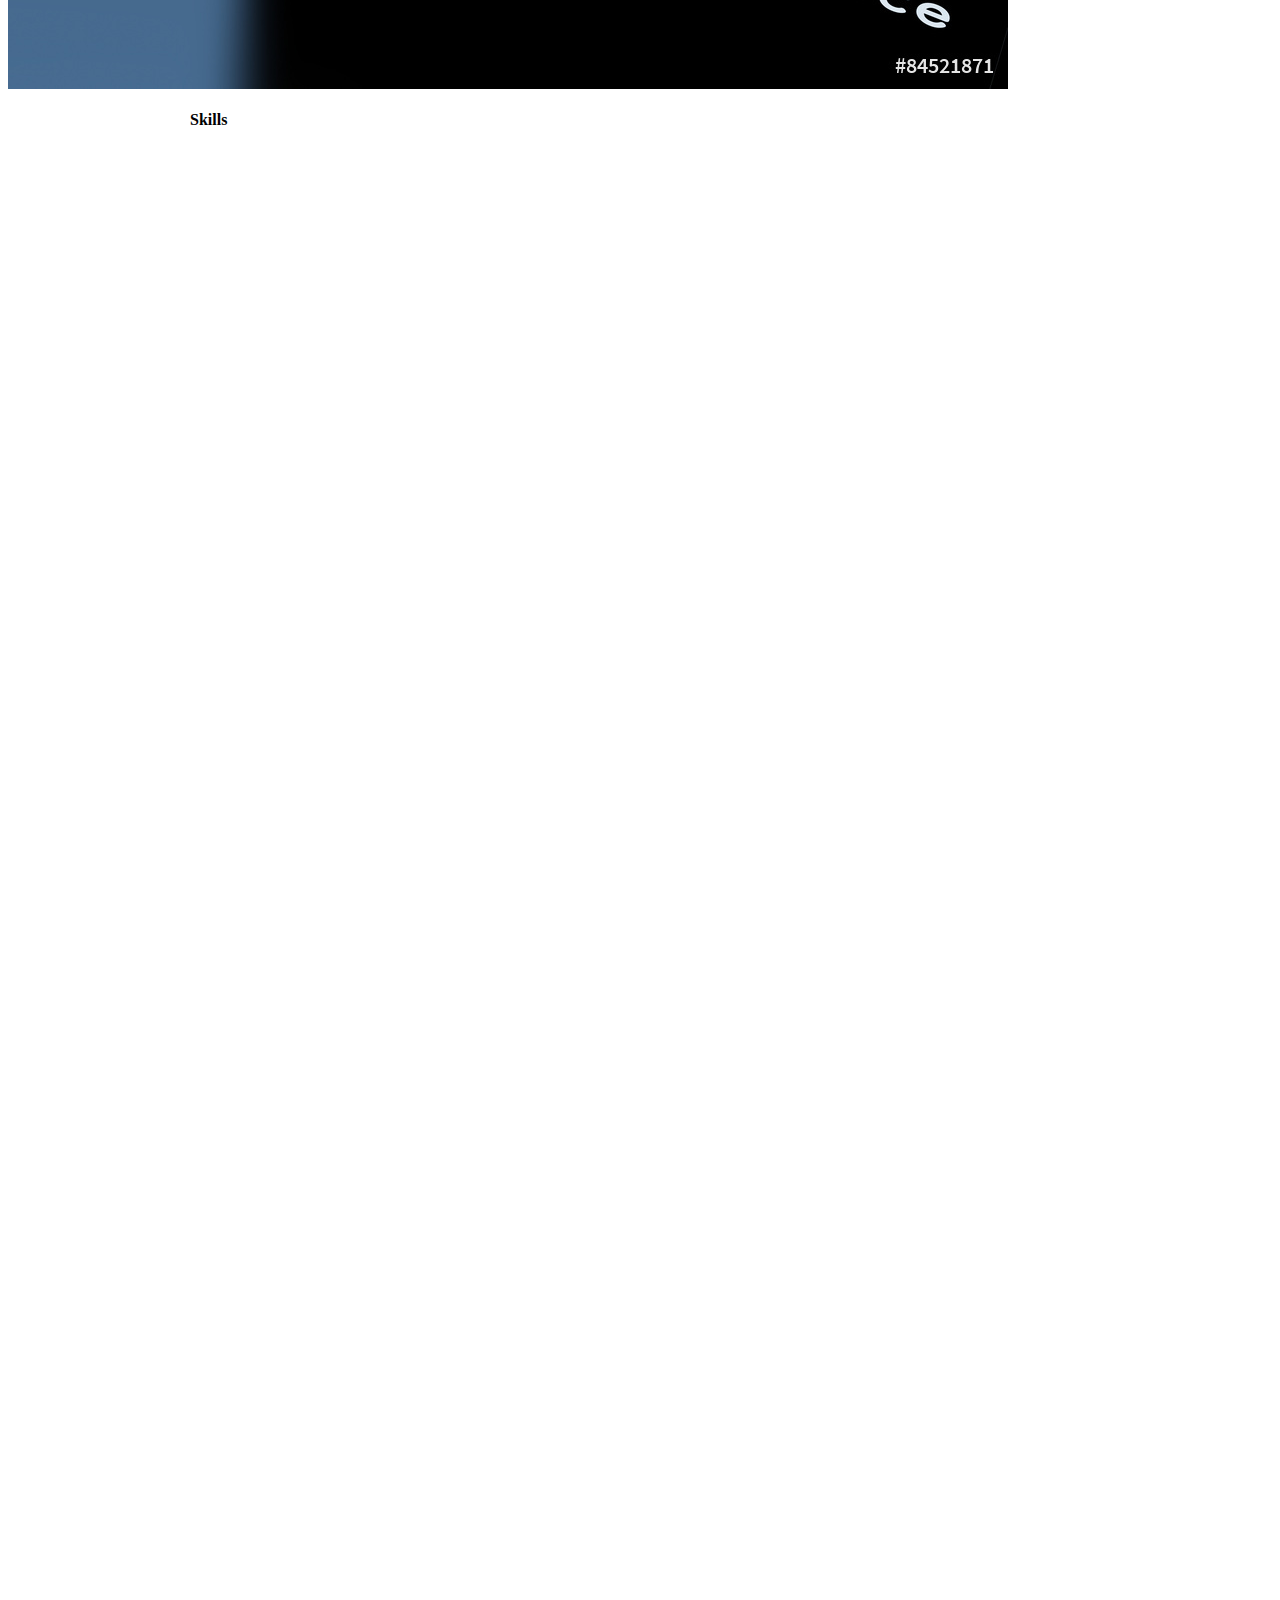
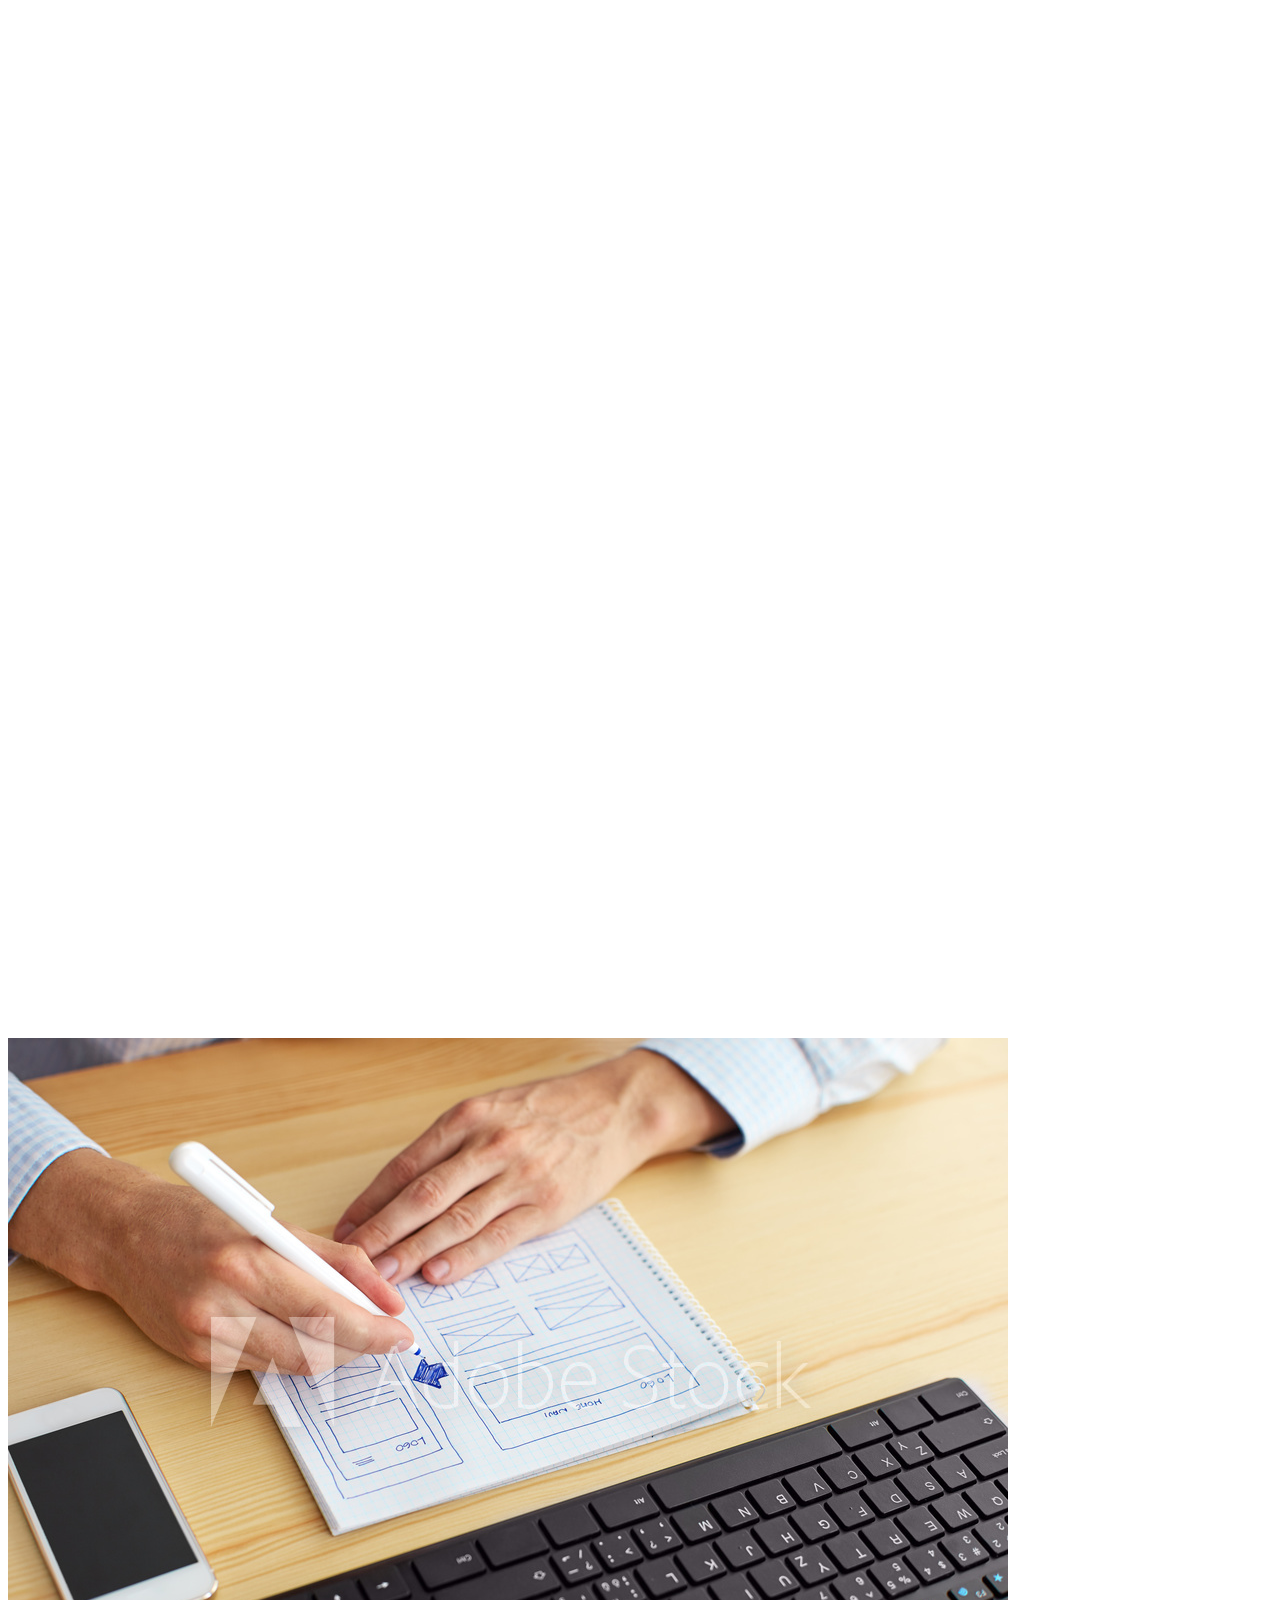
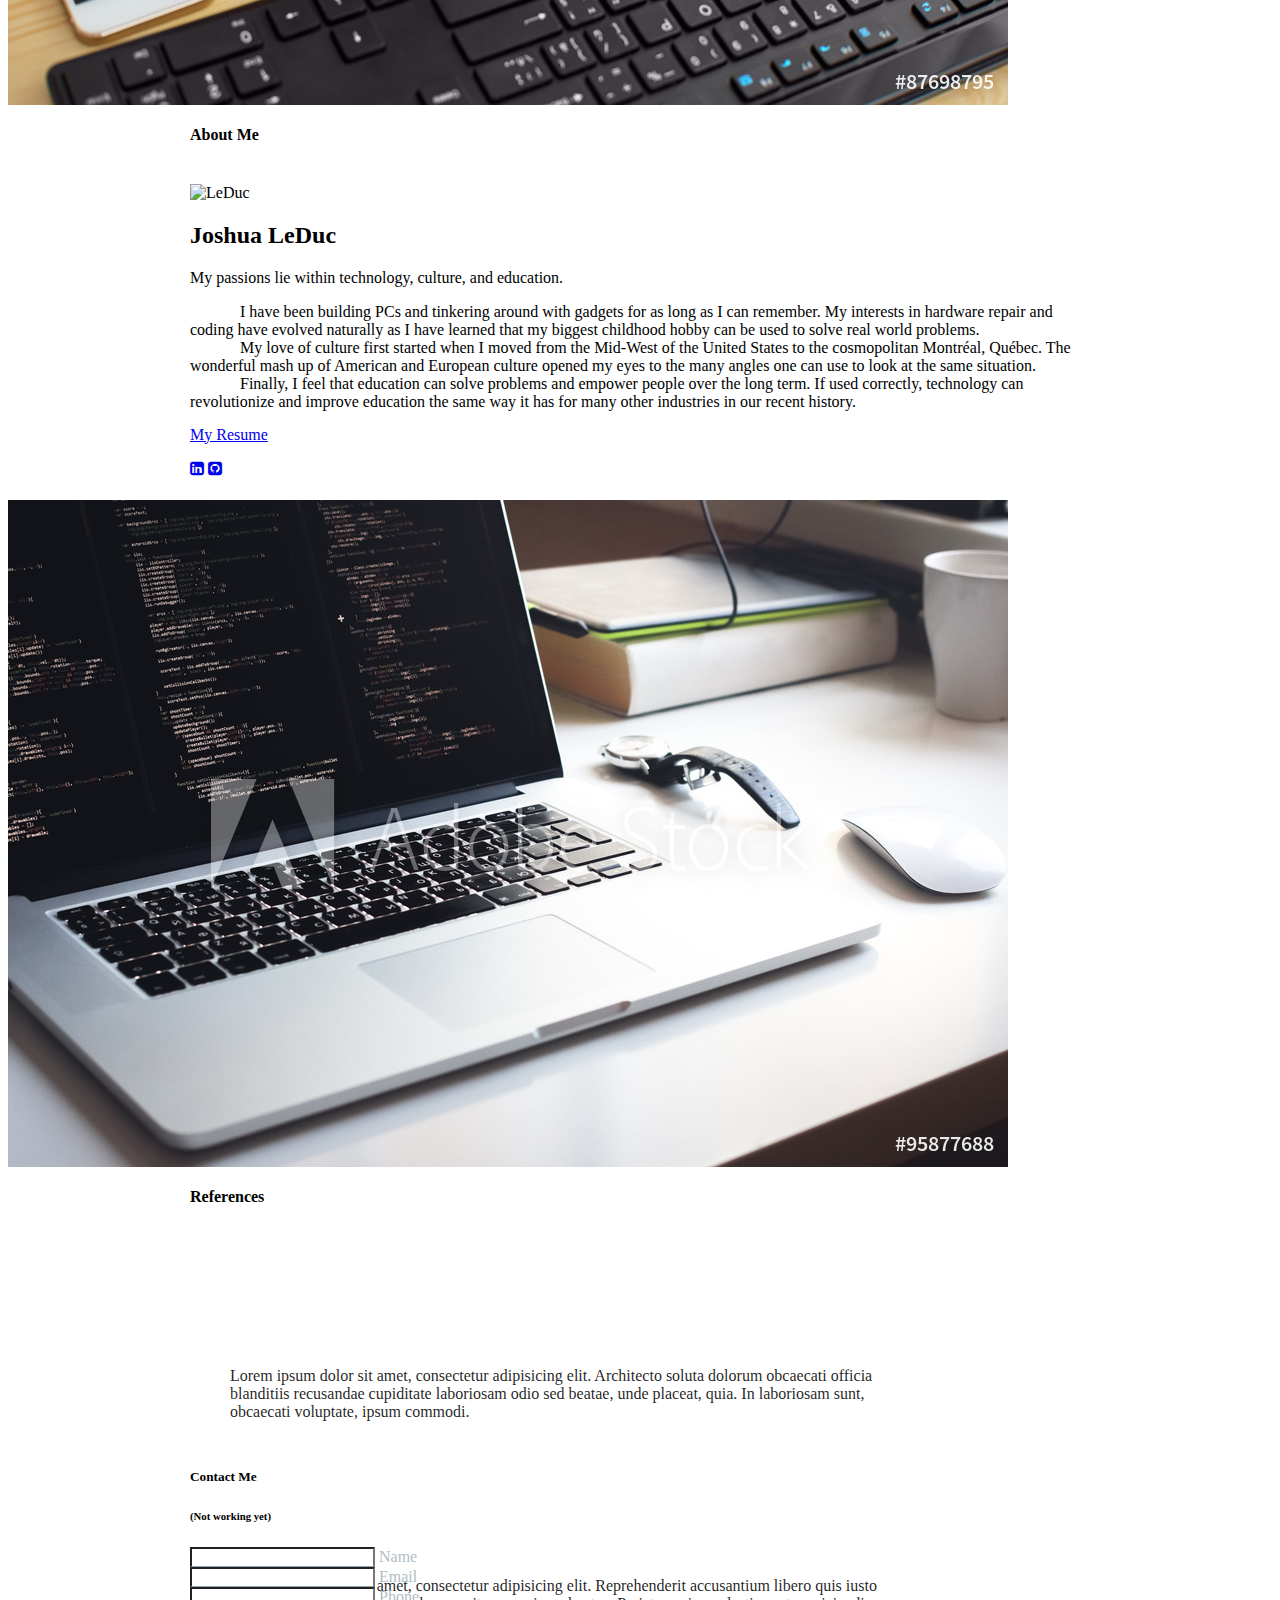
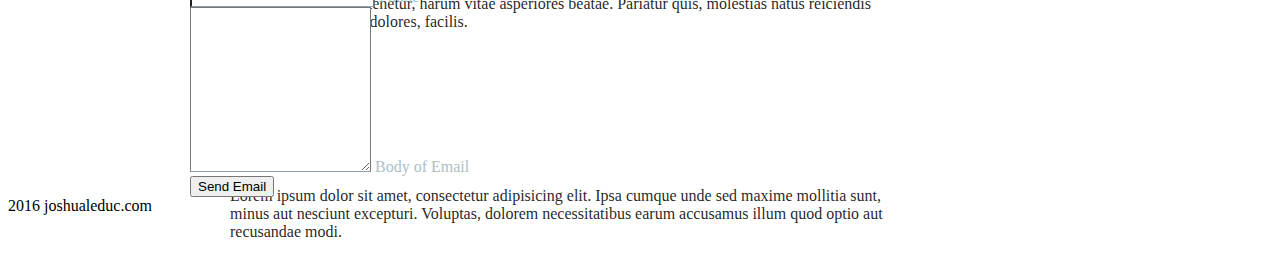
==== commit 0855d831: "fixed ids and widths" ====
--- a/index.html
+++ b/index.html
@@ -30,7 +30,7 @@
           <li><a href="#aboutme">About Me</a></li>
           <li><a href="#contact">Contact</a></li>
         </ul>
-        <a href="#" data-activates="nav-mobile" class="button-collapse"><i class="material-icons">menu</i></a>
+        <a href="#" data-activates="nav-mobile" class="button-collapse blue-grey-text text-lighten-2"><i class="material-icons">menu</i></a>
       </div>
     </nav>
   </div>
@@ -255,7 +255,7 @@
   </div>
 
   <div class="container">
-    <div class="section scrollspy" id="aboutme">
+    <div class="section scrollspy" id="references">
       <div class="row">
         <div class="col s12">
         <h4 class="center">References</h4>
--- a/css/styles.css
+++ b/css/styles.css
@@ -1,7 +1,5 @@
 .slider {
   height: 200px;
-  max-width: 1000px;
-  margin: auto;
 }
 .slider .slides {
   height: 200px;
@@ -60,13 +58,28 @@
   margin-bottom: 0px;
 }
 
-.bio-container {
-  max-width: 1000px;
+#aboutme {
+  max-width: 900px;
+  margin: auto;
+}
+
+#projects {
+  max-width: 900px;
   margin: auto;
 }
 
 #skills {
-  max-width: 1000px;
+  max-width: 900px;
+  margin: auto;
+}
+
+#references {
+  max-width: 900px;
+  margin: auto;
+}
+
+#contact {
+  max-width: 900px;
   margin: auto;
 }
 
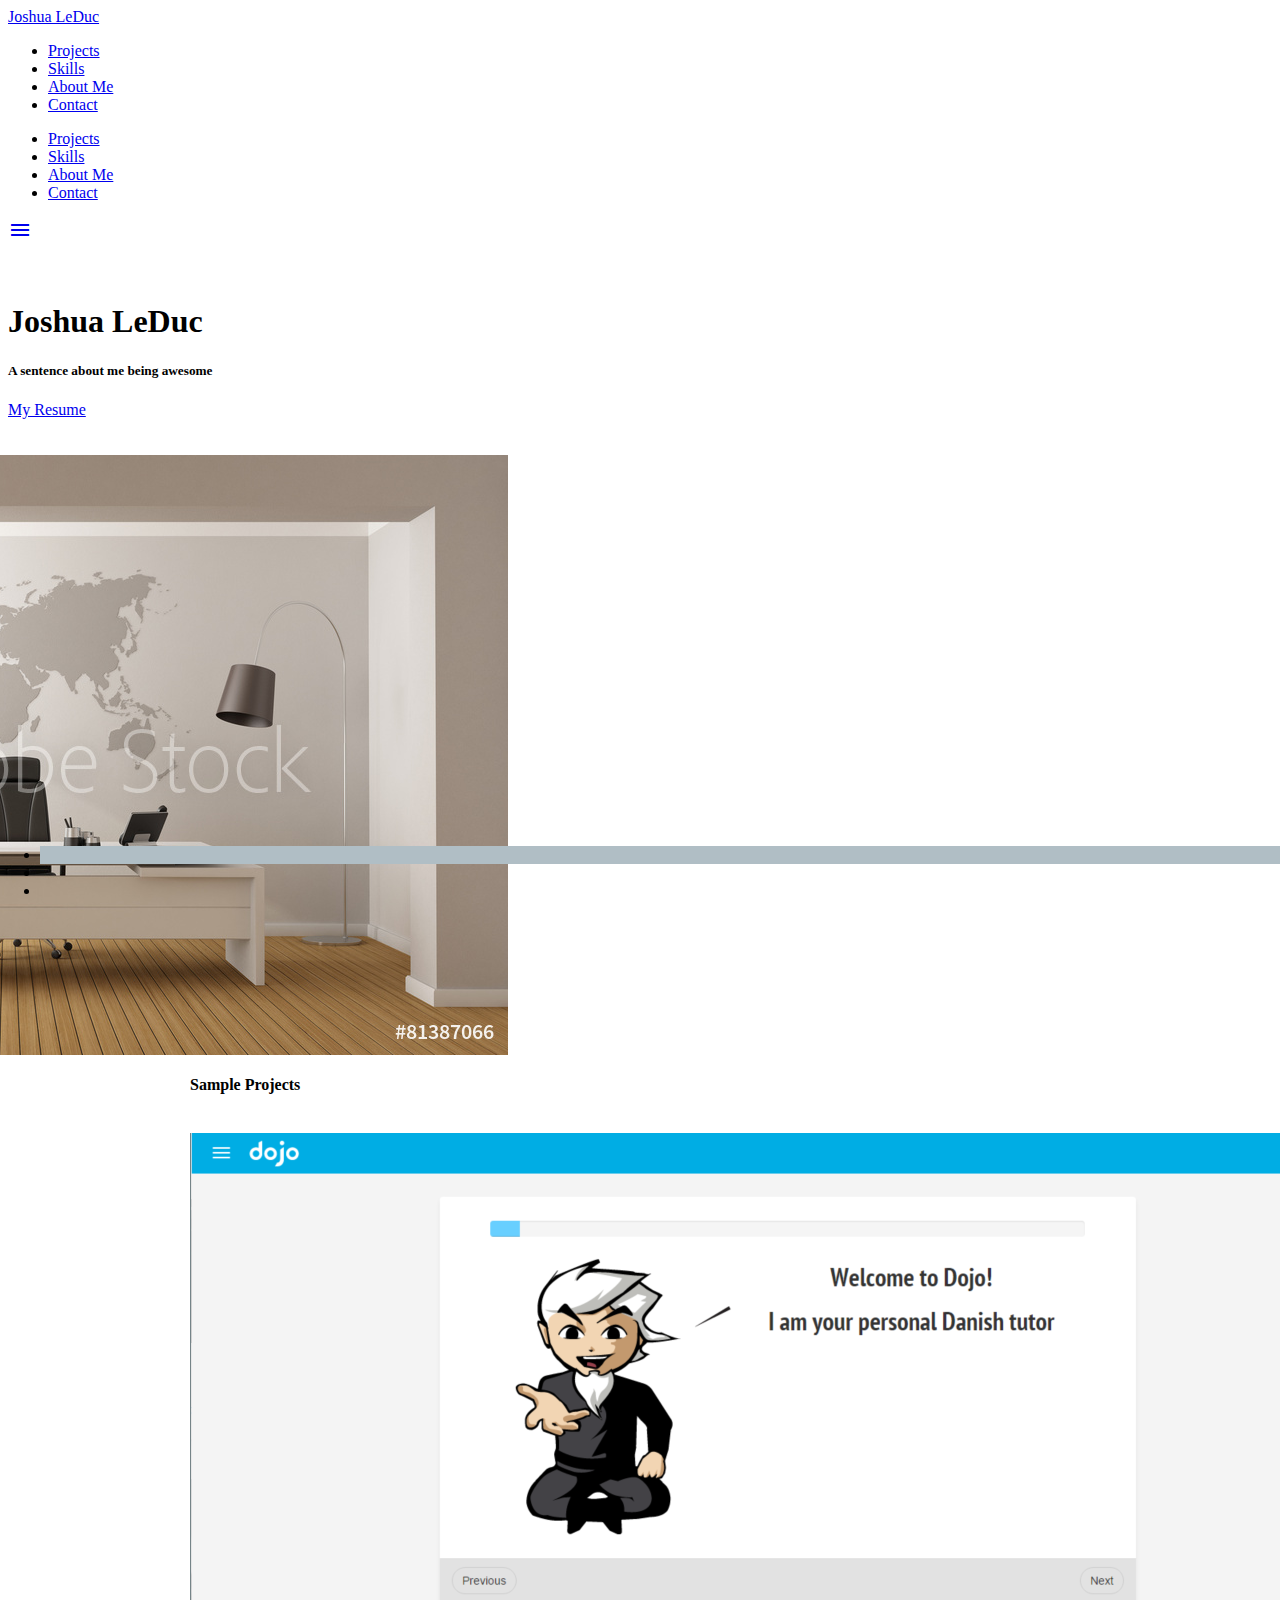
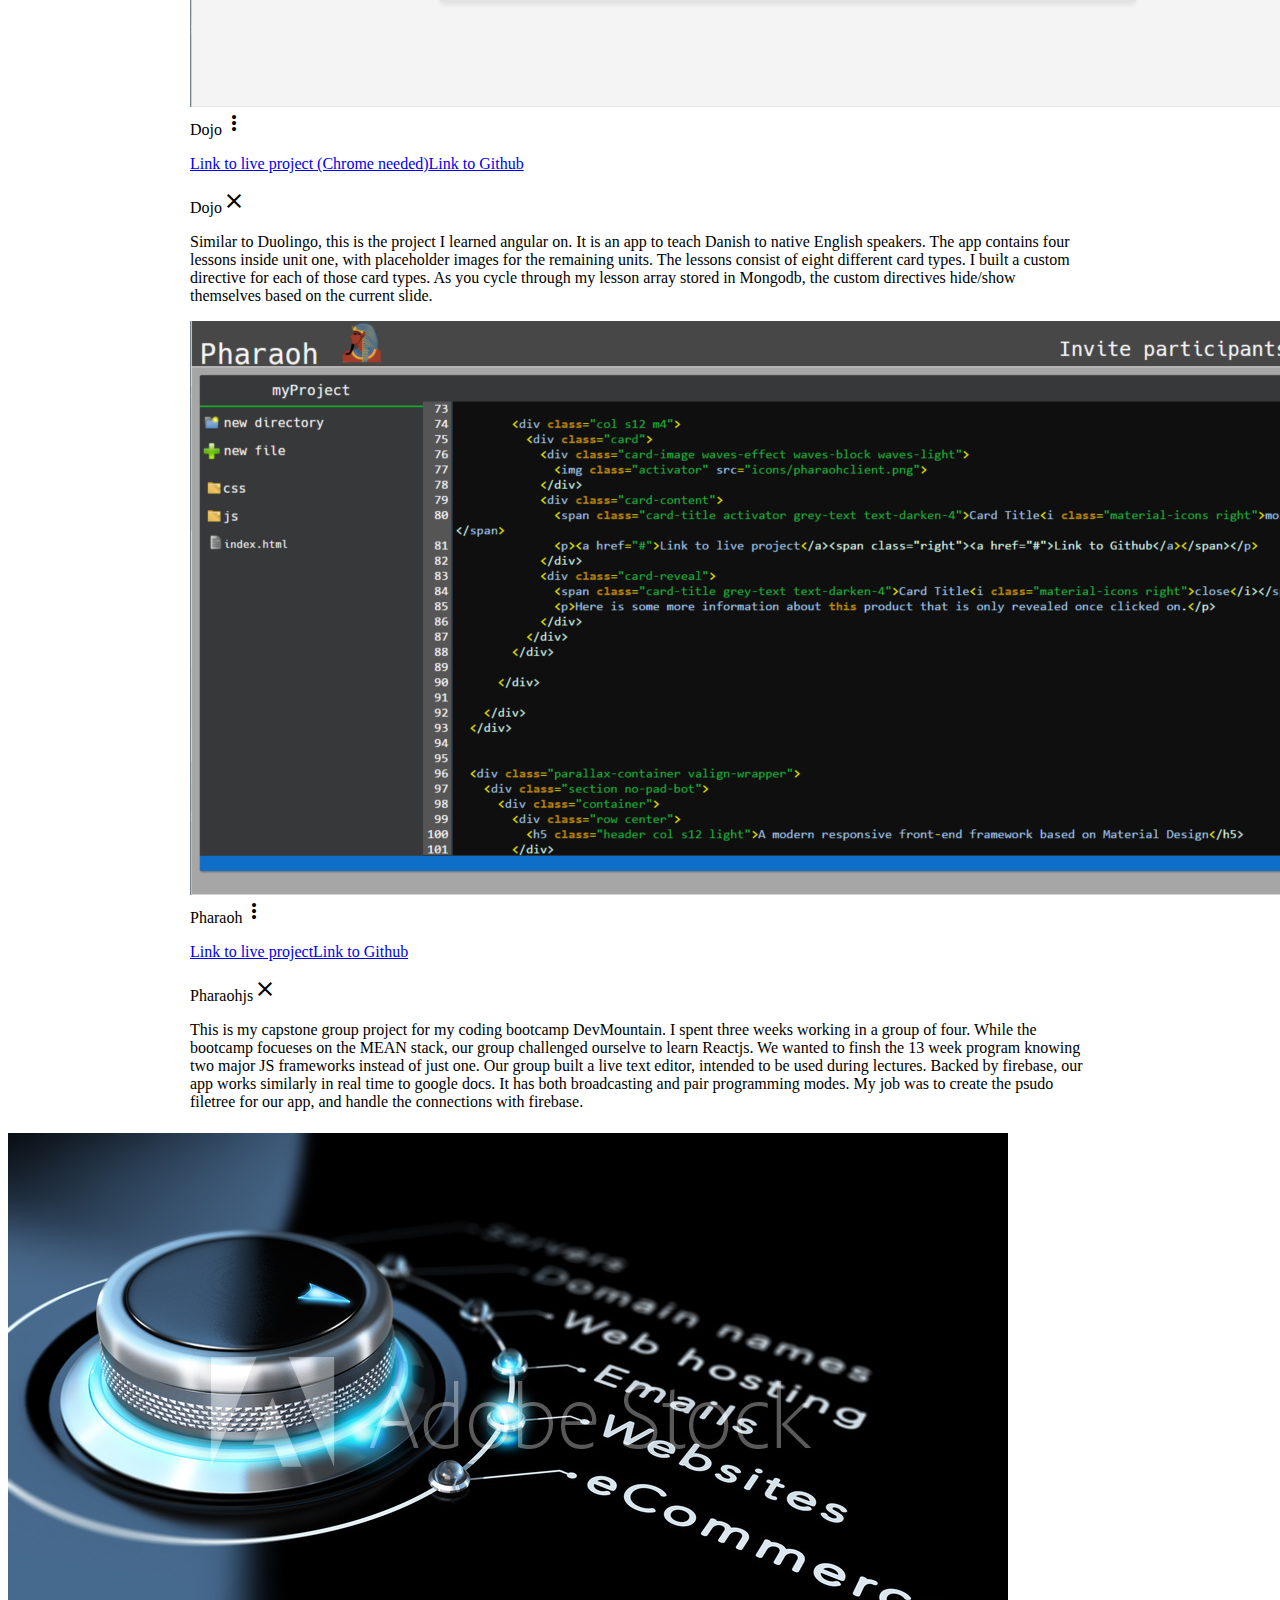
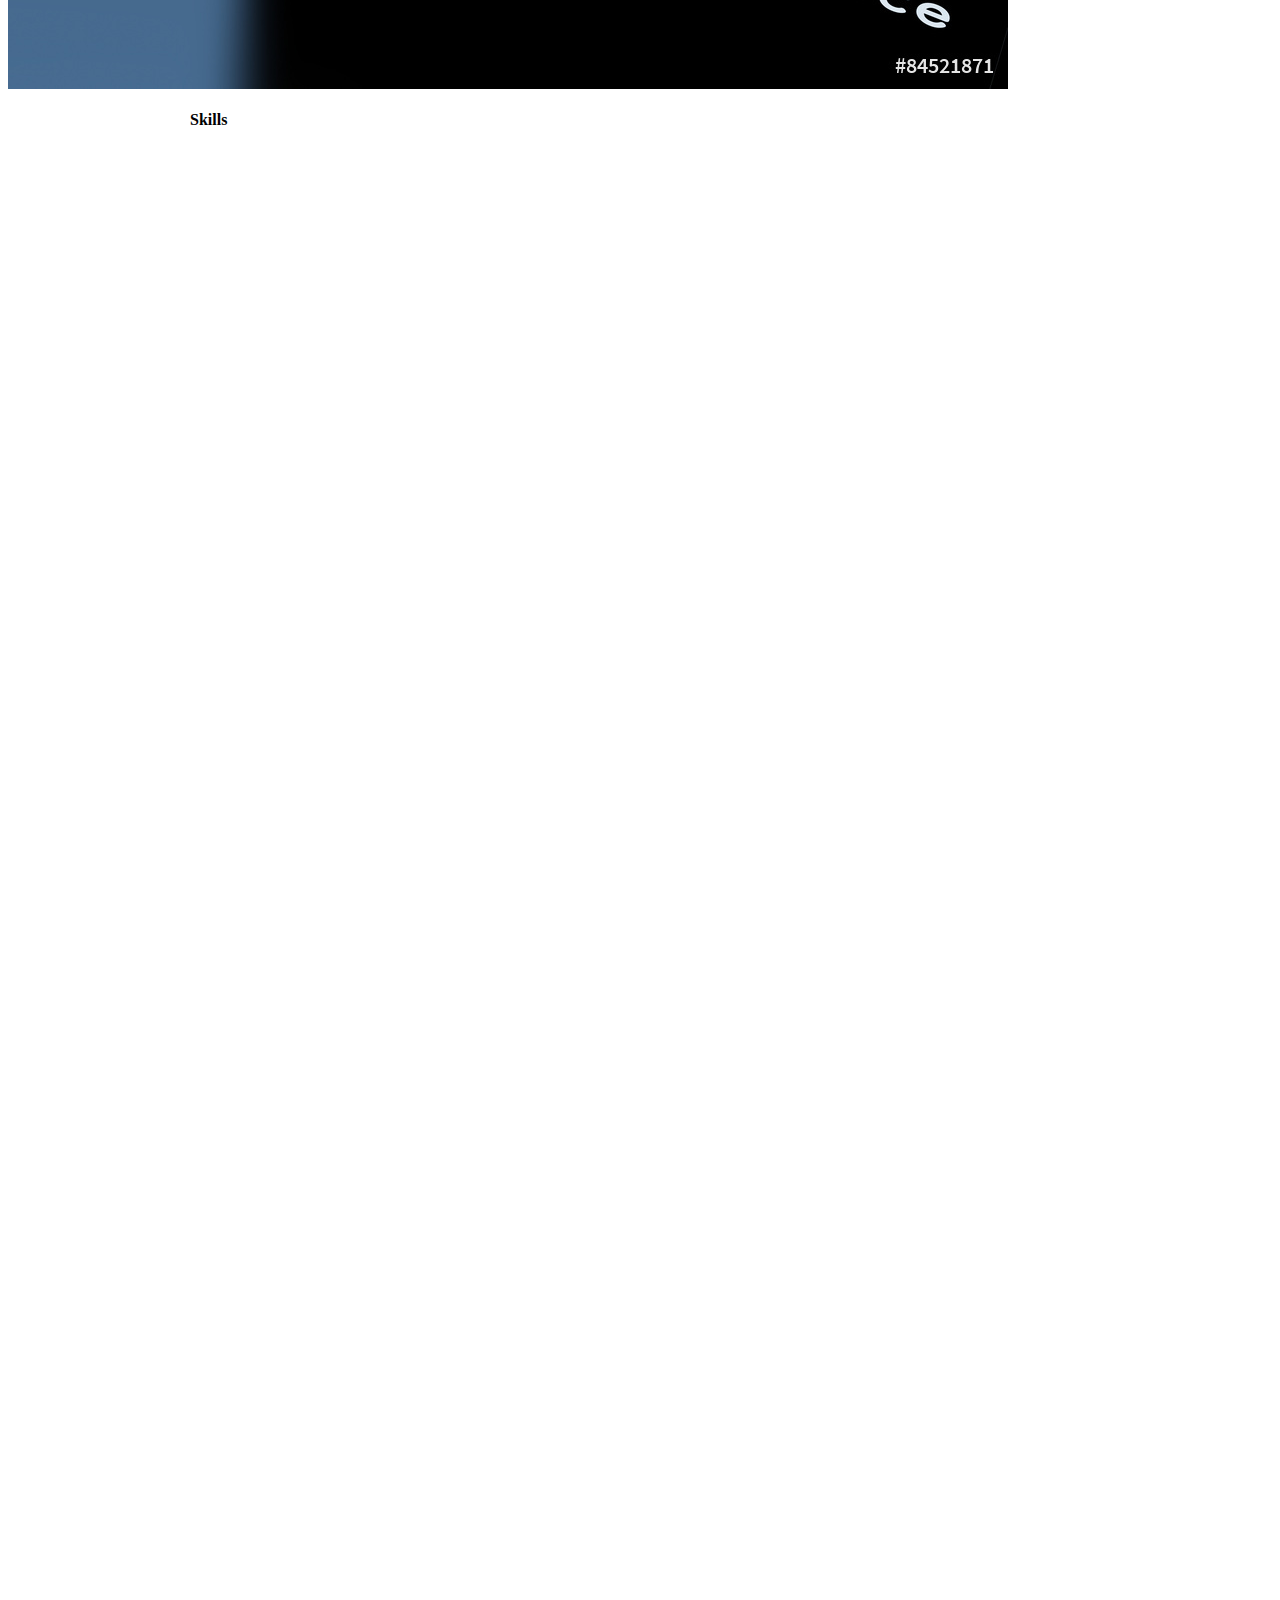
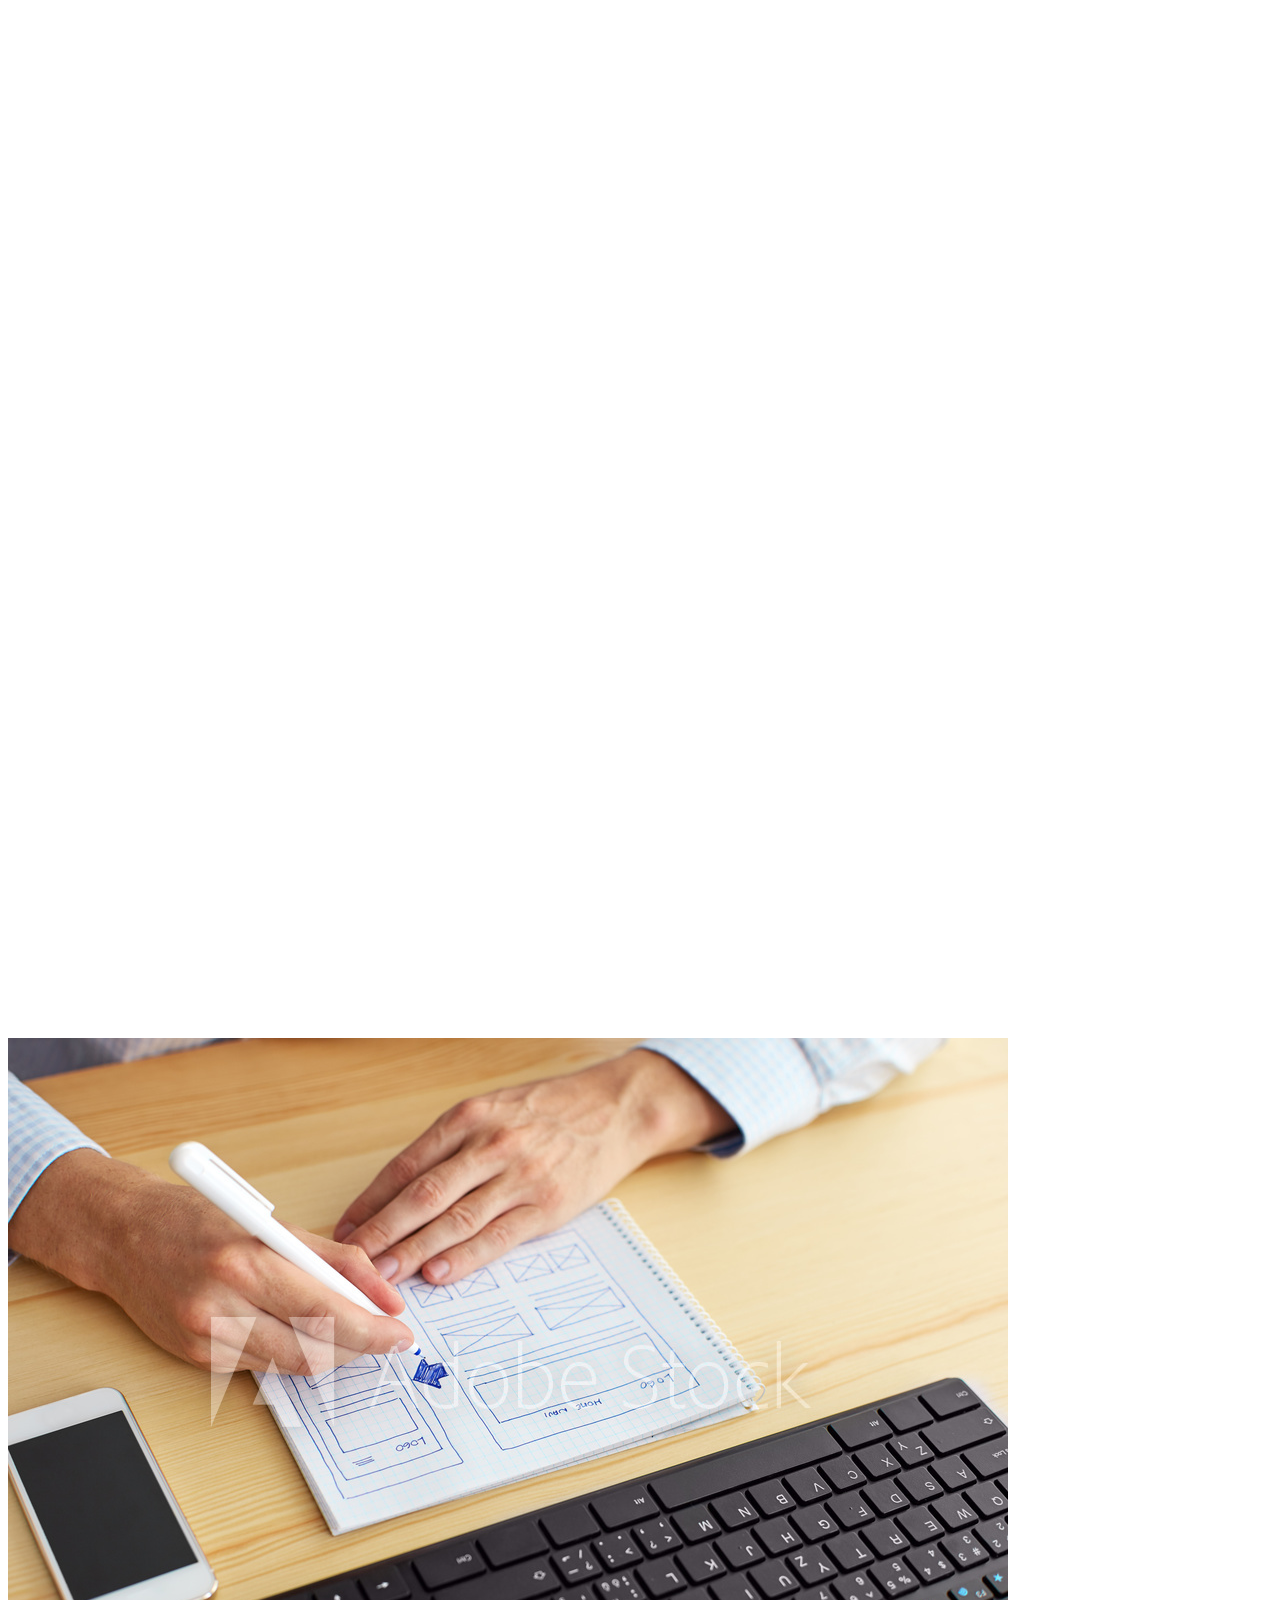
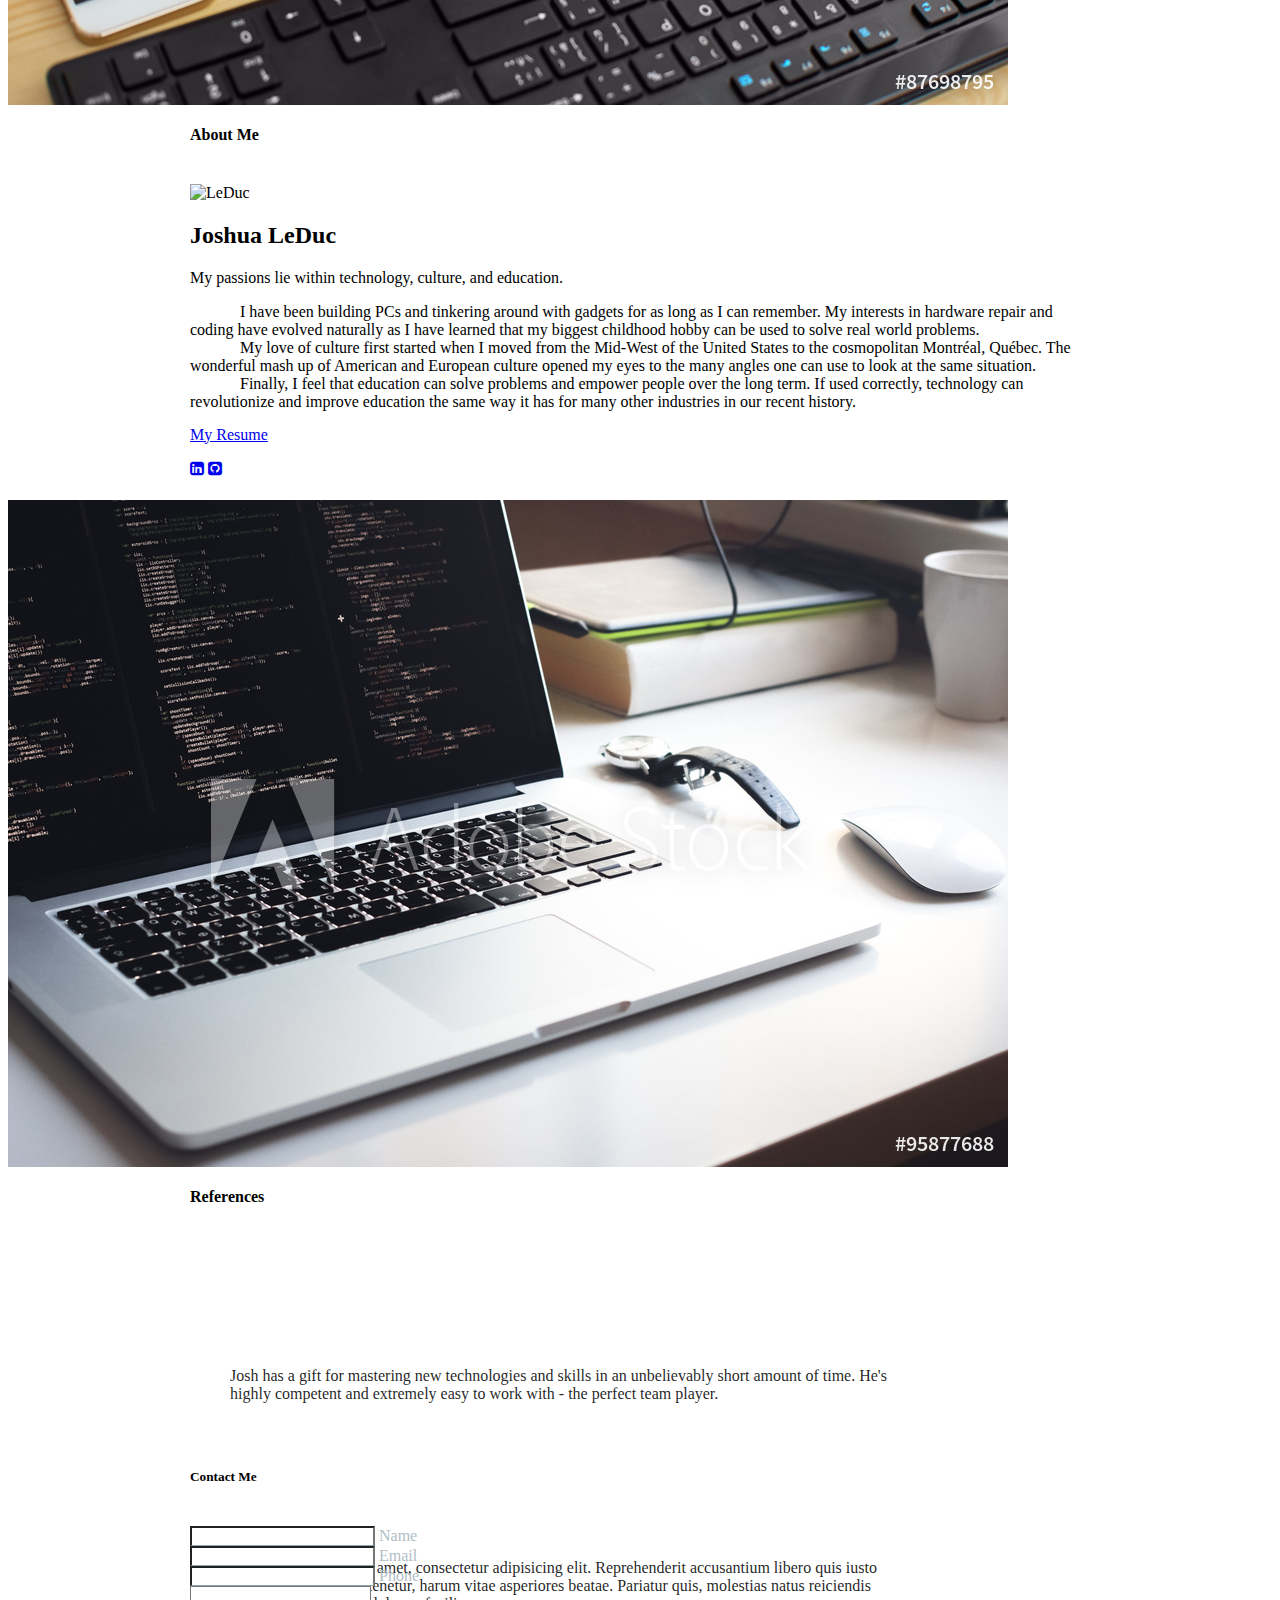
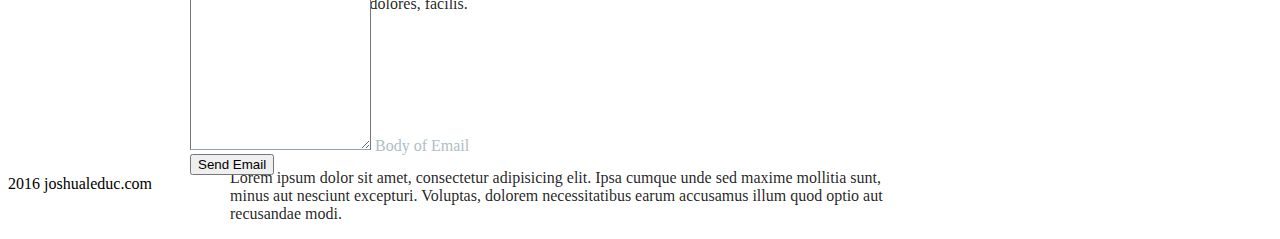
==== commit dc0d63a7: "cleaned up code" ====
--- a/index.html
+++ b/index.html
@@ -4,7 +4,6 @@
   <meta http-equiv="Content-Type" content="text/html; charset=UTF-8"/>
   <meta name="viewport" content="width=device-width, initial-scale=1, maximum-scale=1.0, user-scalable=no"/>
   <title>JoshuaLeDuc.com</title>
-
   <!-- CSS  -->
   <link href="https://fonts.googleapis.com/icon?family=Material+Icons" rel="stylesheet">
   <link href="https://maxcdn.bootstrapcdn.com/font-awesome/4.5.0/css/font-awesome.min.css" rel="stylesheet">
@@ -47,7 +46,6 @@
           <a href="LeDucResume2016.pdf" class="btn-large waves-effect waves-light blue-grey lighten-1">My Resume</a>
         </div>
         <br><br>
-
       </div>
     </div>
     <div class="parallax"><img src="images/background1.jpeg" alt="Unsplashed background img 1"></div>
@@ -66,7 +64,7 @@
             </div>
             <div class="card-content">
               <span class="card-title activator grey-text text-darken-4">Dojo<i class="material-icons right">more_vert</i></span>
-              <p><a href="#">Link to live project</a><span class="right"><a href="https://github.com/joshualeduc/dojo-prototype">Link to Github</a></span></p>
+              <p><a href="https://serene-taiga-92032.herokuapp.com">Link to live project (Chrome needed)</a><span class="right"><a href="https://github.com/joshualeduc/dojo-prototype">Link to Github</a></span></p>
             </div>
             <div class="card-reveal">
               <span class="card-title grey-text text-darken-4">Dojo<i class="material-icons right">close</i></span>
@@ -93,10 +91,8 @@
         </div>
 
       </div>
-
-    </div>
-  </div>
-
+    </div>
+  </div>
 
   <div class="parallax-container valign-wrapper">
     <div class="section no-pad-bot">
@@ -194,7 +190,6 @@
       </div>
     </div>
   </div>
-
 
   <div class="parallax-container valign-wrapper">
     <div class="section no-pad-bot">
@@ -262,9 +257,9 @@
           <div class="slider">
             <ul class="slides">
               <li>
-                <img class="responsive-img circle" src="images/leduc.jpg" alt="">
+                <img class="responsive-img circle" src="images/kyle.jpg" alt="">
                 <p class="caption">
-                  Lorem ipsum dolor sit amet, consectetur adipisicing elit. Architecto soluta dolorum obcaecati officia blanditiis recusandae cupiditate laboriosam odio sed beatae, unde placeat, quia. In laboriosam sunt, obcaecati voluptate, ipsum commodi.
+                  Josh has a gift for mastering new technologies and skills in an unbelievably short amount of time. He's highly competent and extremely easy to work with - the perfect team player.
                 </p>
               </li>
               <li>
@@ -292,44 +287,48 @@
         <div class="row">
           <div class="col s12 center">
             <h5 class="blue-grey-text text-lighten-5">Contact Me</h5>
-            <h6 class="blue-grey-text text-lighten-5">(Not working yet)</h6>
-            <div class="row">
+            <br>
+            <form class="row" method="post" name="contact_form"
+action="https://formspree.io/joshualeduc@outlook.com">
               <div class="col s12 l6">
                 <div class="input-field">
-                  <input class="validate" id="form-name" type="text">
+                  <input class="validate" id="form-name" type="text" name="name">
                   <label for="form-name">Name</label>
                 </div>
                 <div class="input-field">
-                  <input class="validate" id="form-email" type="text">
+                  <input class="validate" id="form-email" type="text" name="email">
                   <label for="form-email">Email</label>
                 </div>
                 <div class="input-field">
-                  <input class="validate" id="form-phone" type="text">
+                  <input class="validate" id="form-phone" type="text" name="phone">
                   <label for="form-phone">Phone</label>
                 </div>
               </div>
               <div class="col s12 l6 input-field">
-                <textarea id="textarea1" class="materialize-textarea"></textarea>
+                <textarea id="textarea1" class="materialize-textarea" name="message"></textarea>
                 <label for="textarea1">Body of Email</label>
               </div>
-            </div>
-            <button class="btn-large waves-effect waves-light blue-grey lighten-5 blue-grey-text" type="submit">Send Email</button>
-          </div>
-        </div>
-      </div>
-    </div>
+              <input type="hidden" name="_subject" value="New submission from personal site" />
+              <input type="text" name="_gotcha" style="display:none" />
+              <button class="btn-large waves-effect waves-light blue-grey lighten-5 blue-grey-text" type="submit" value="Send">Send Email</button>
+            </form>
+          </div>
+        </div>
+      </div>
+    </div>
+
     <div class="footer-copyright">
       <div class="container">
       2016 <span class="brown-text text-lighten-3">joshualeduc.com</span>
       </div>
     </div>
   </footer>
-
 
   <!--  Scripts-->
   <script src="https://code.jquery.com/jquery-2.1.1.min.js"></script>
   <script src="js/materialize.js"></script>
   <script src="js/init.js"></script>
-
   </body>
 </html>
+
+
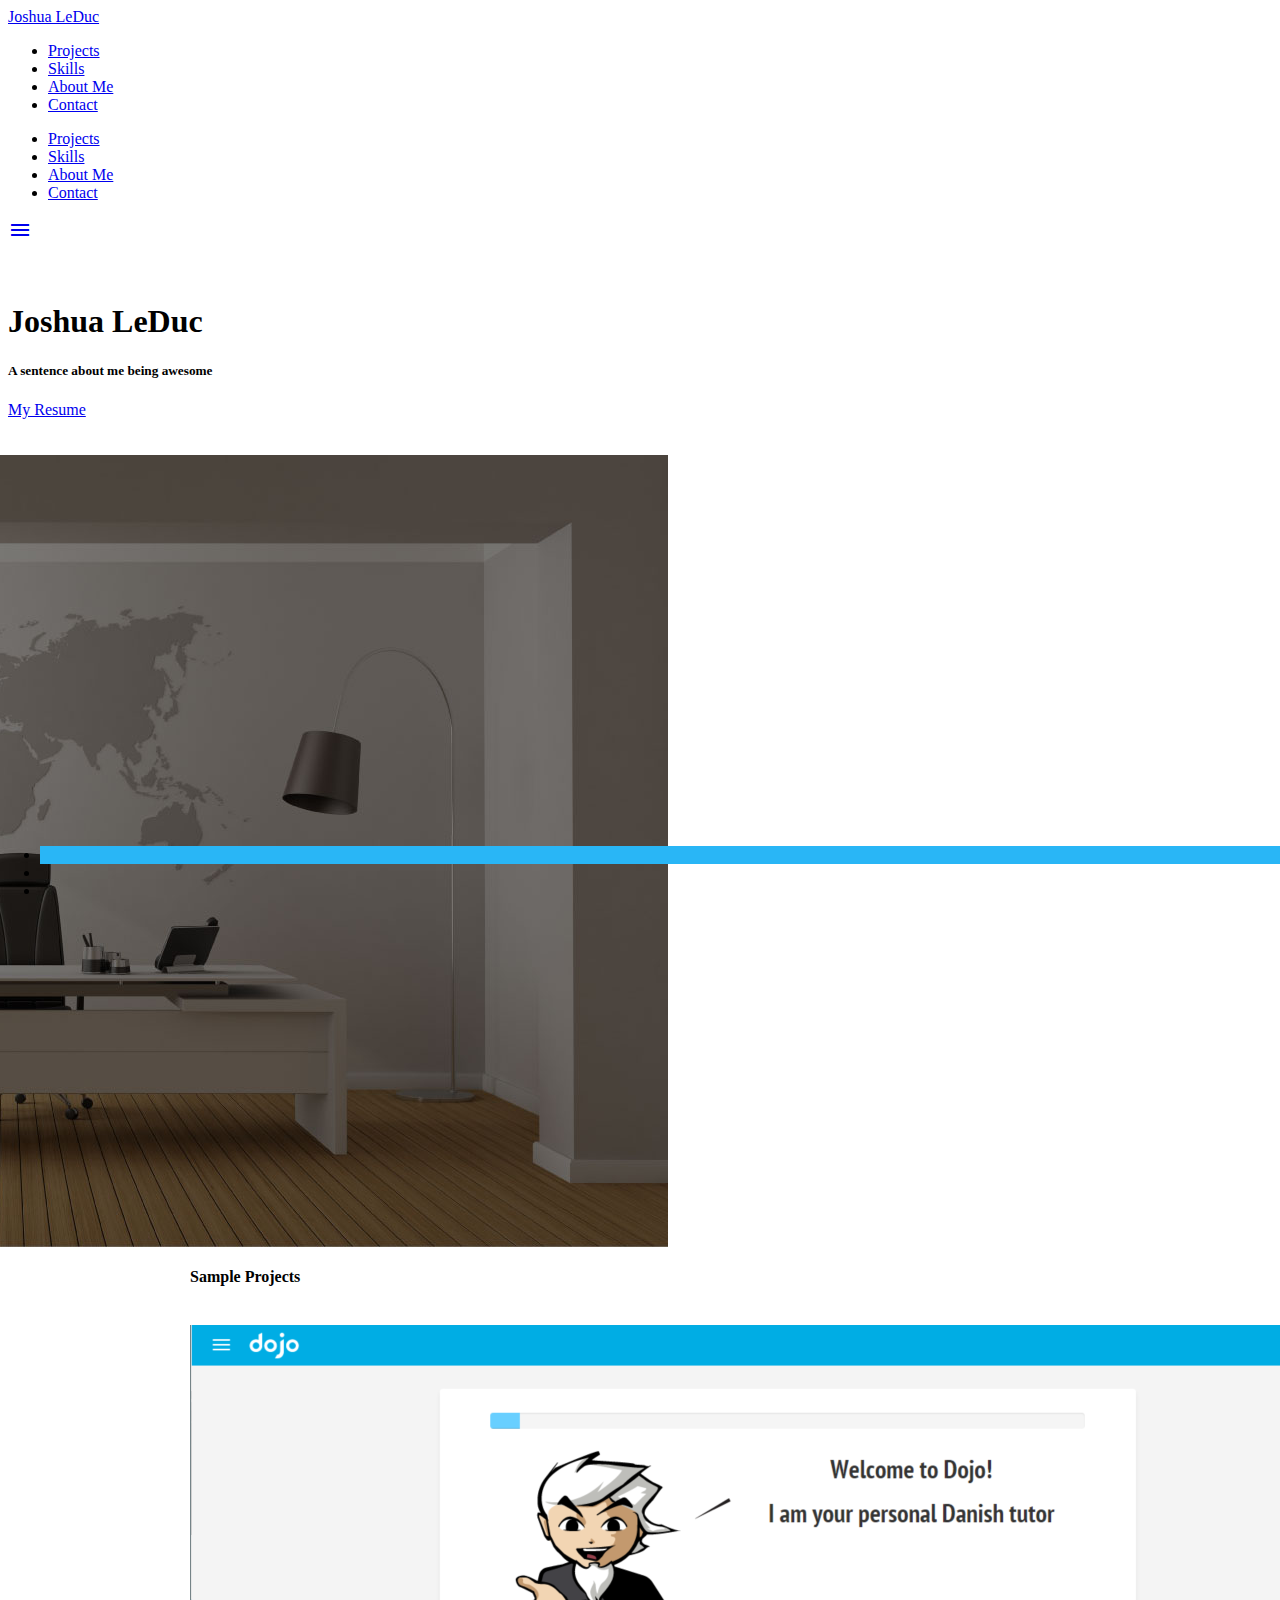
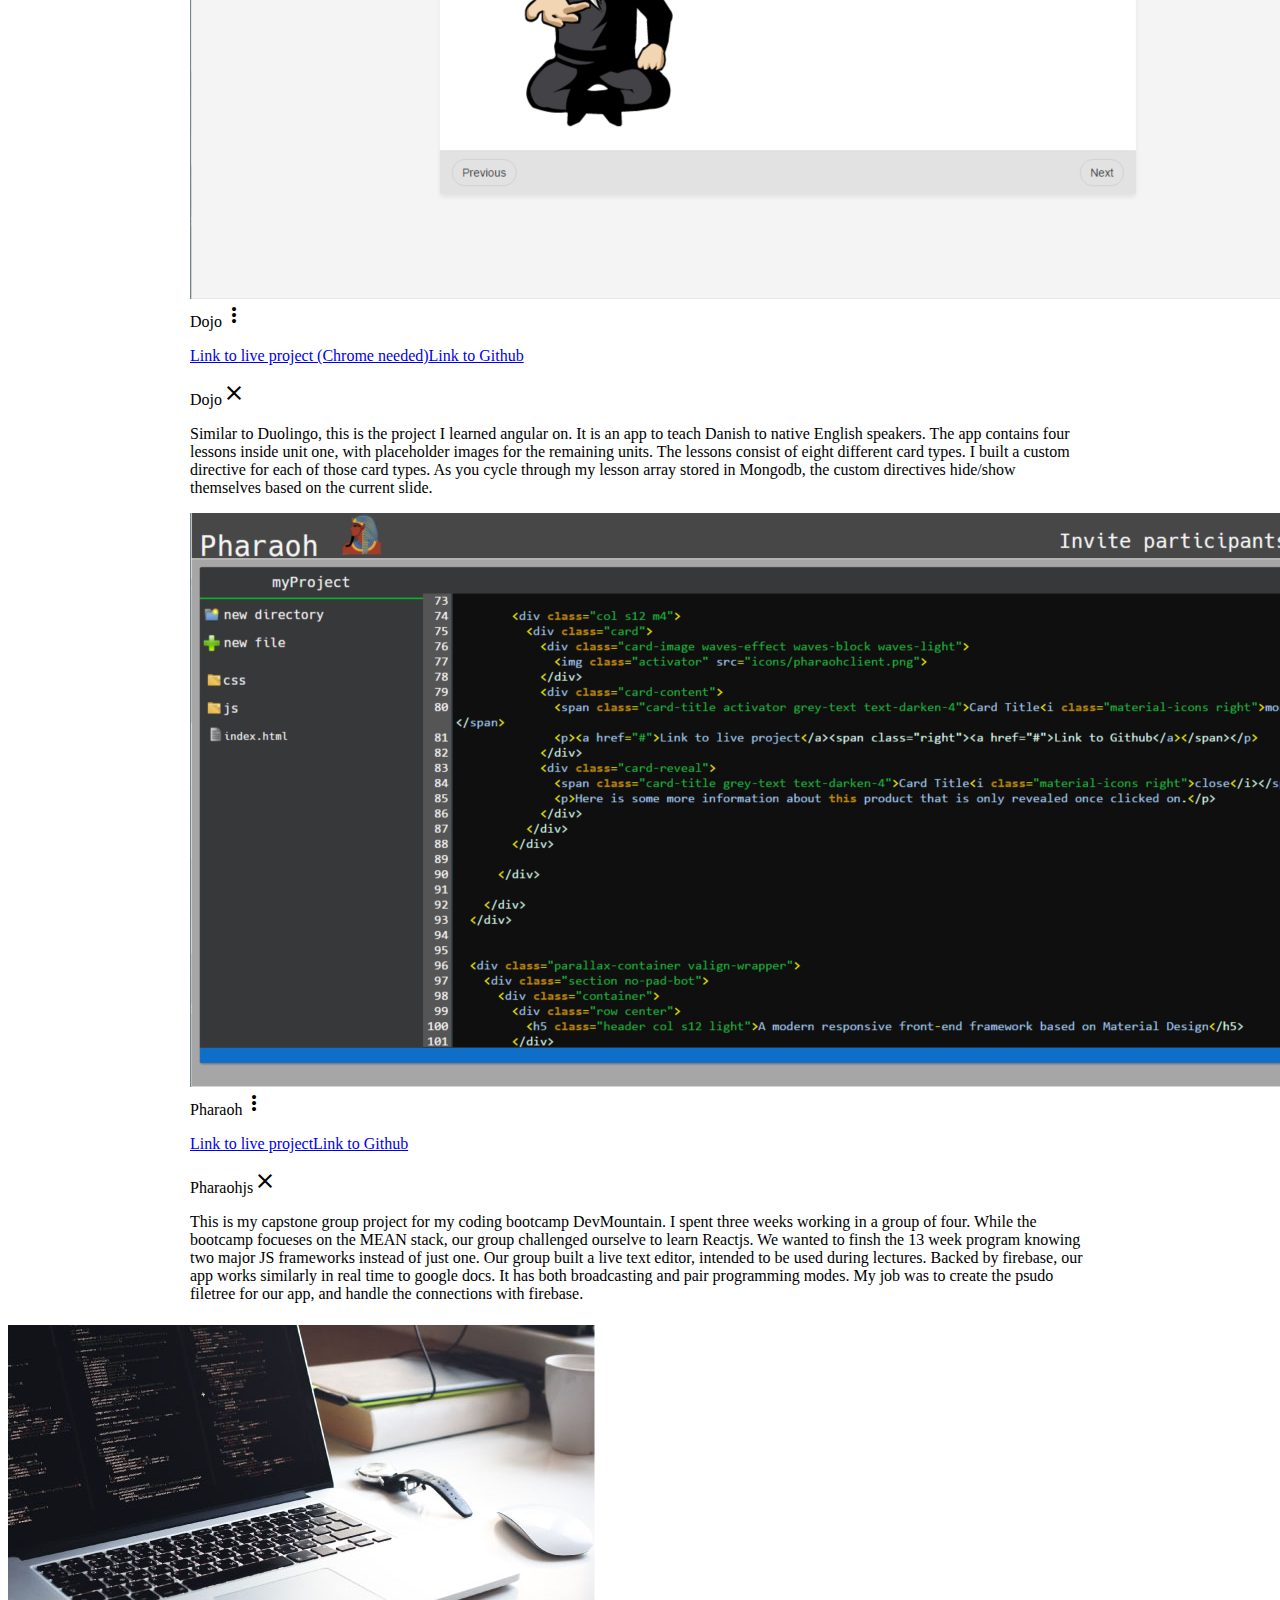
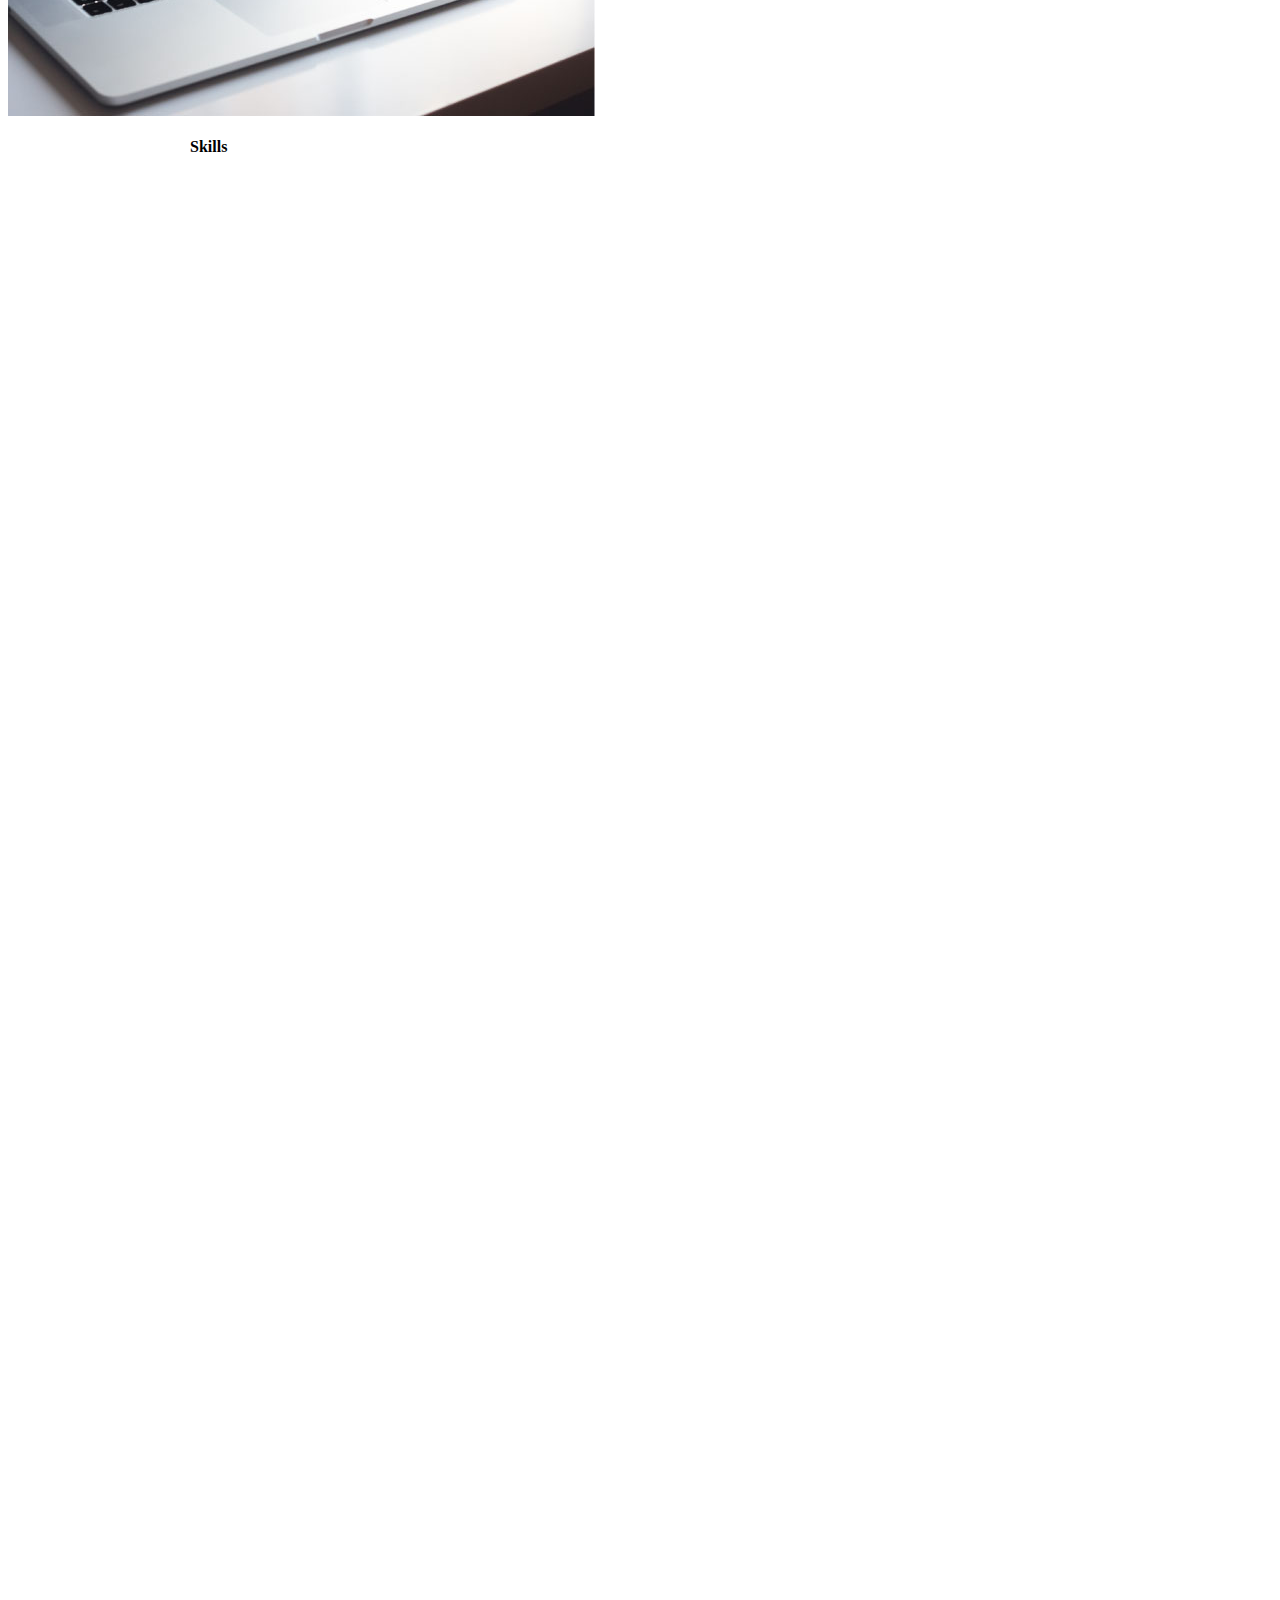
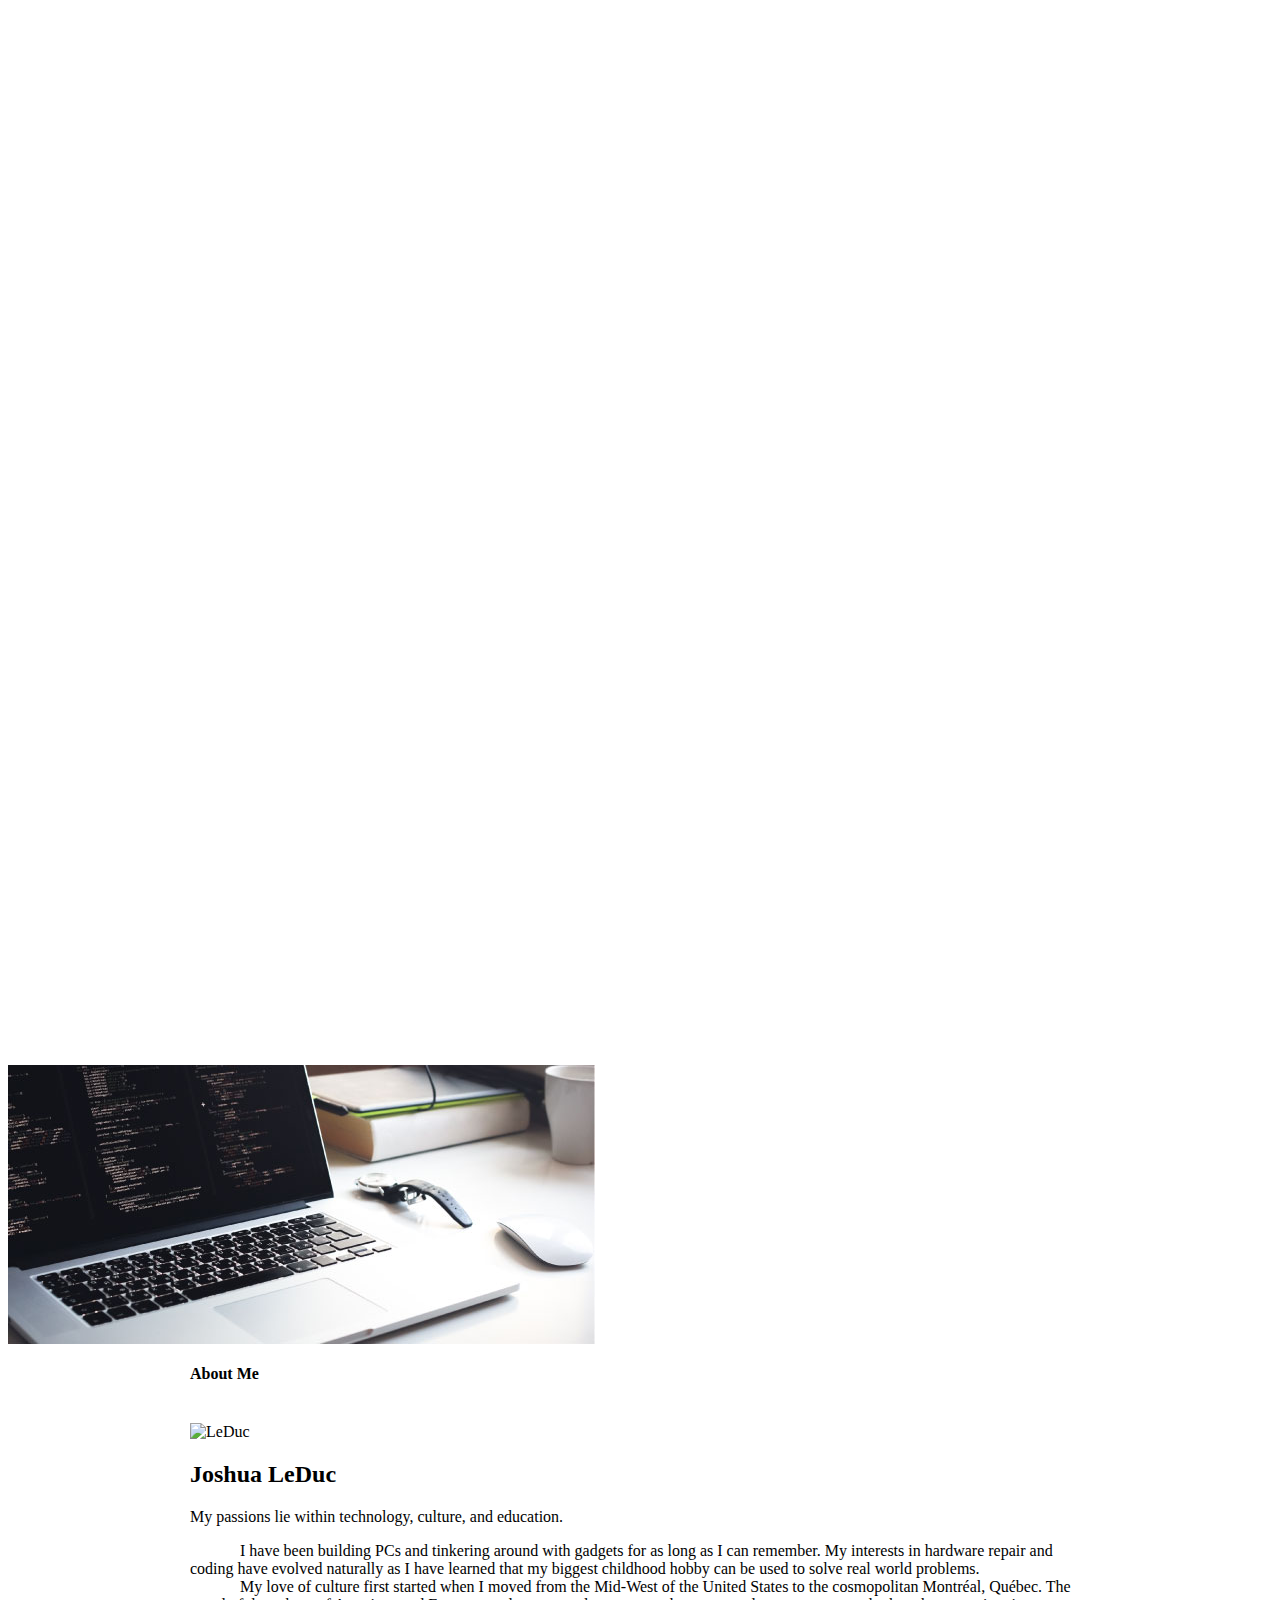
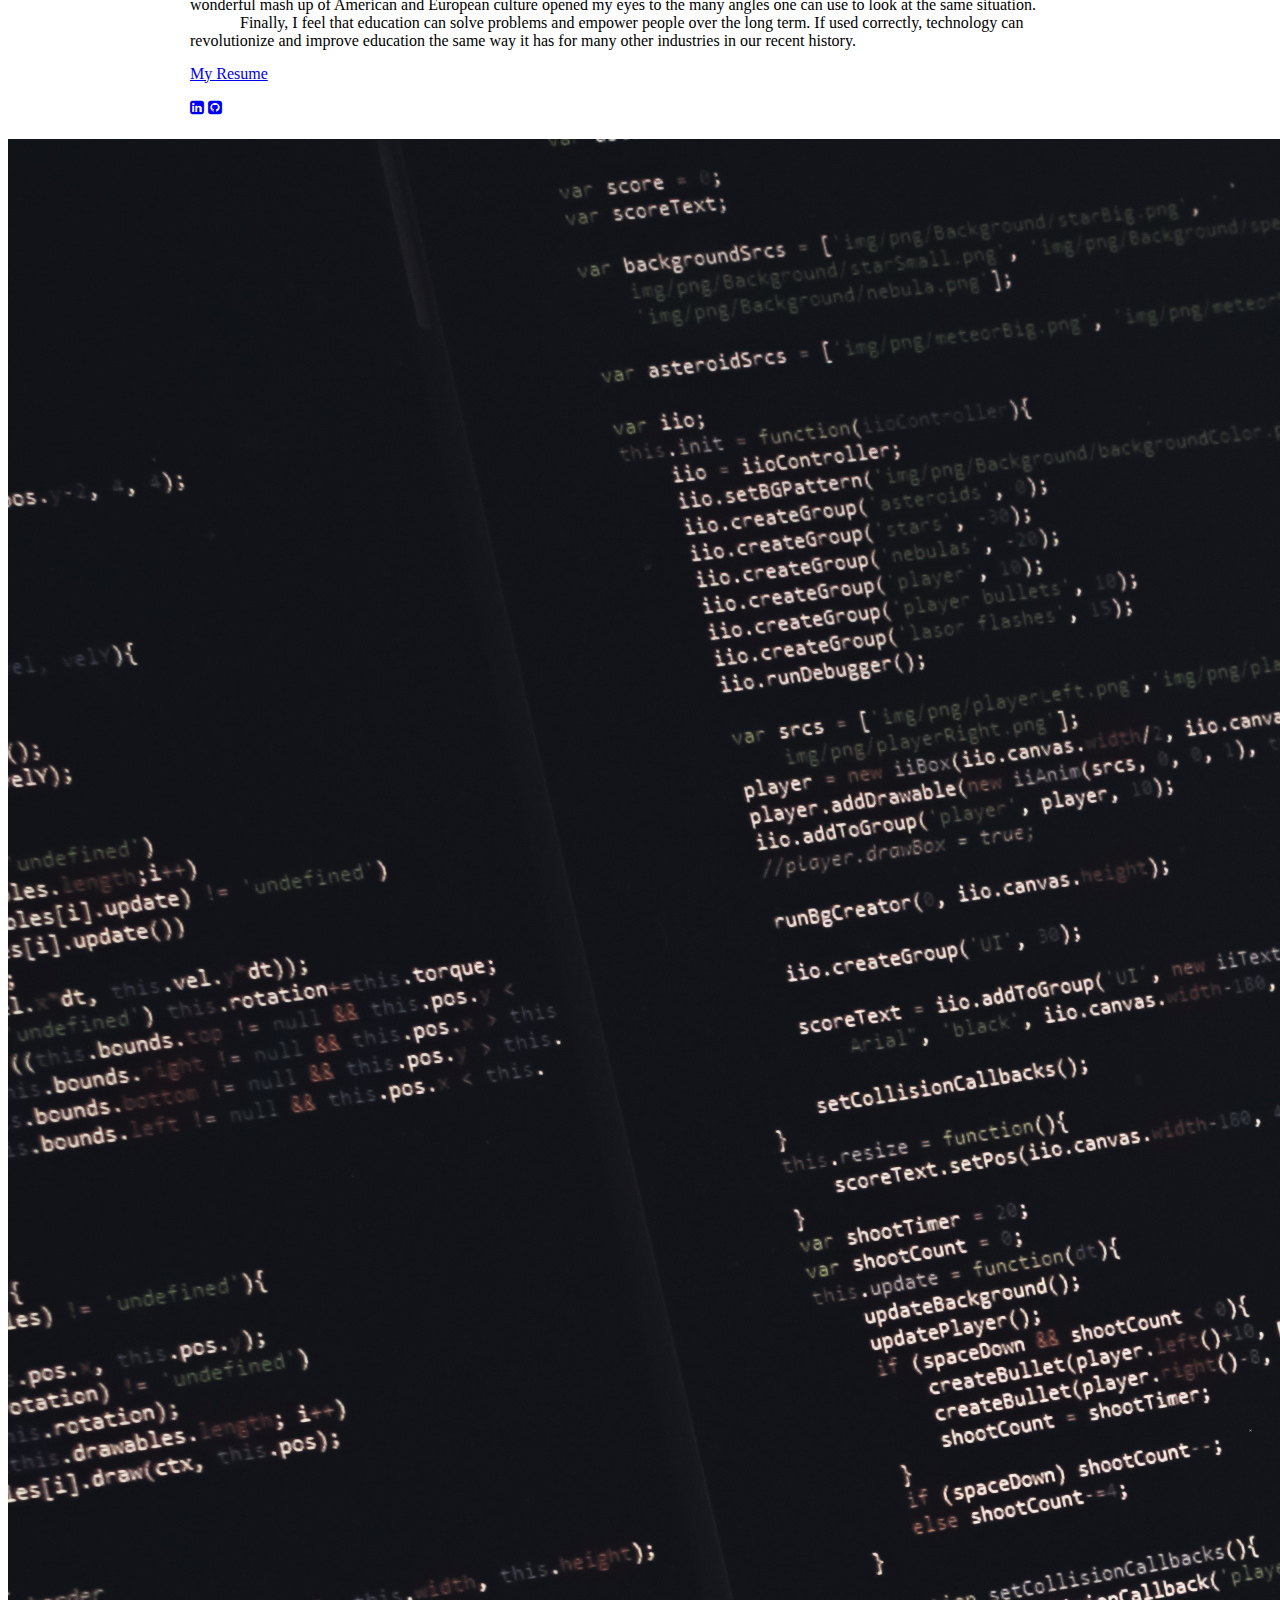
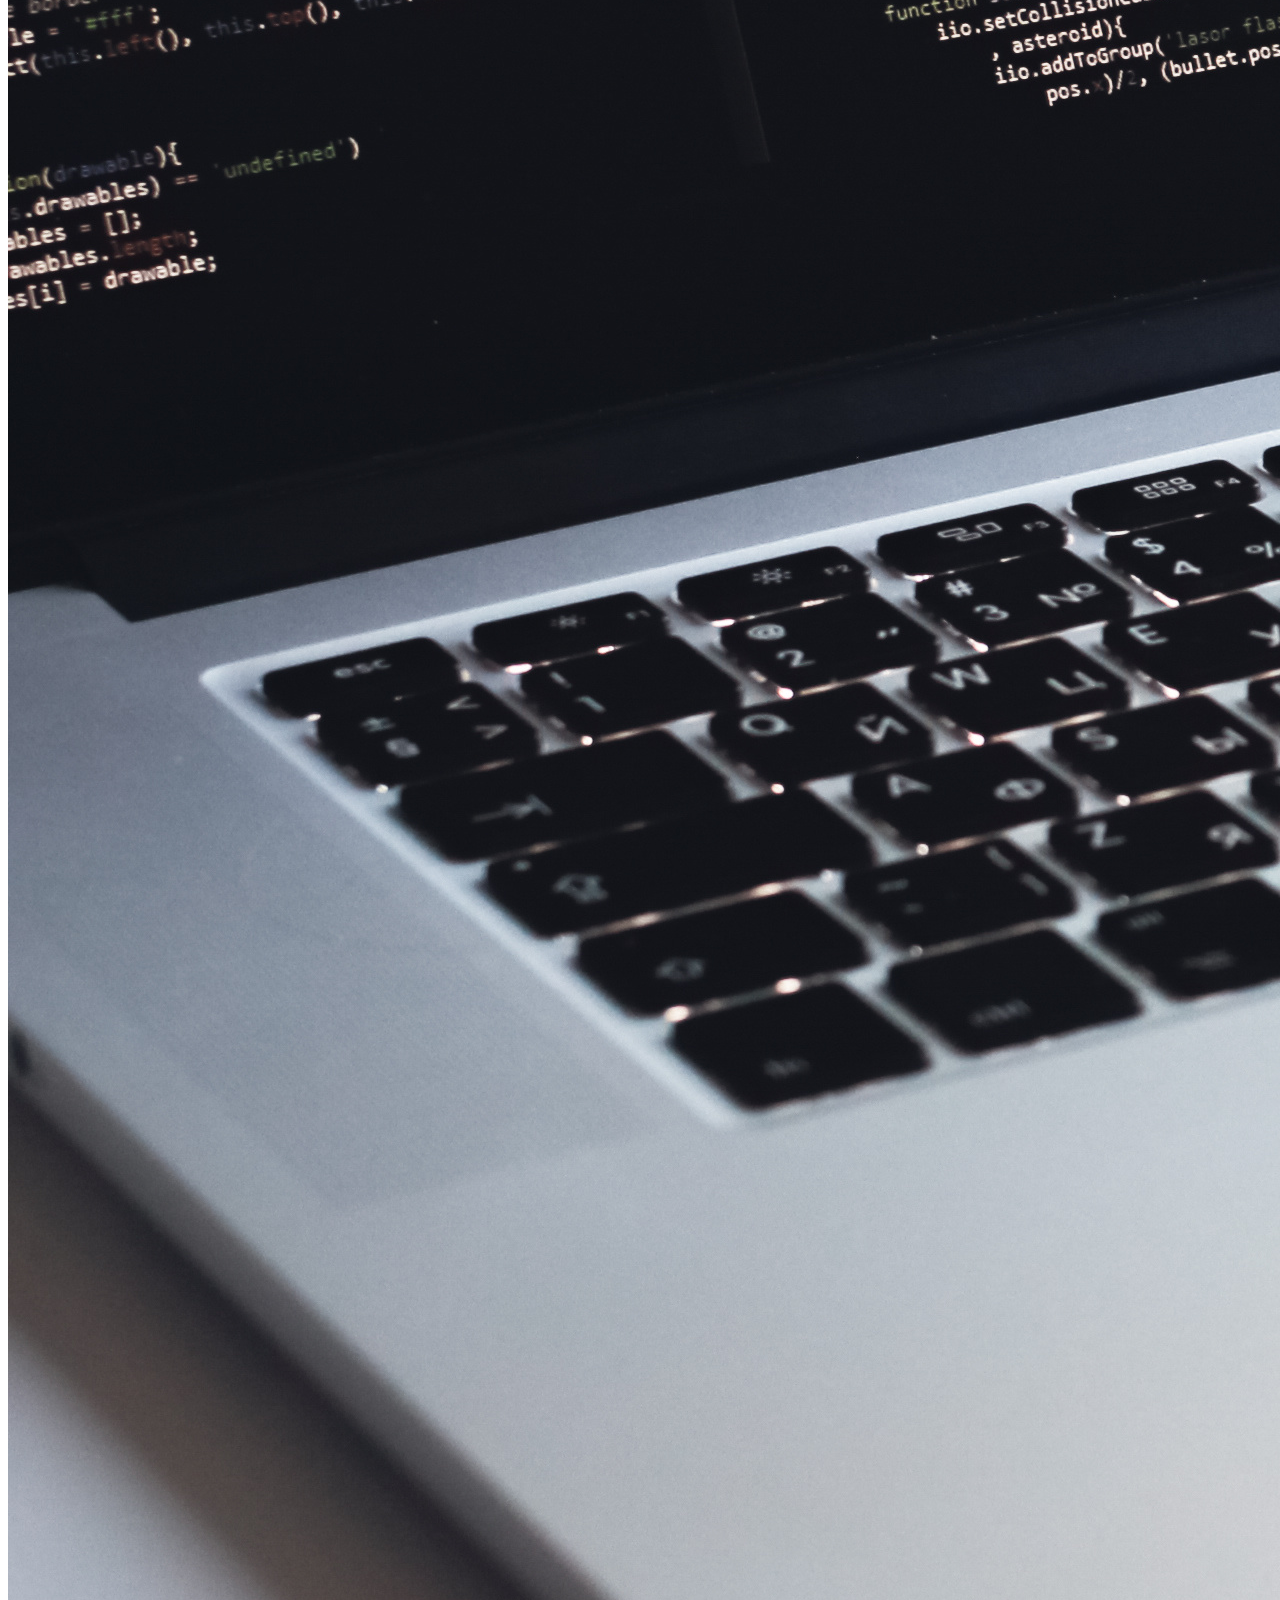
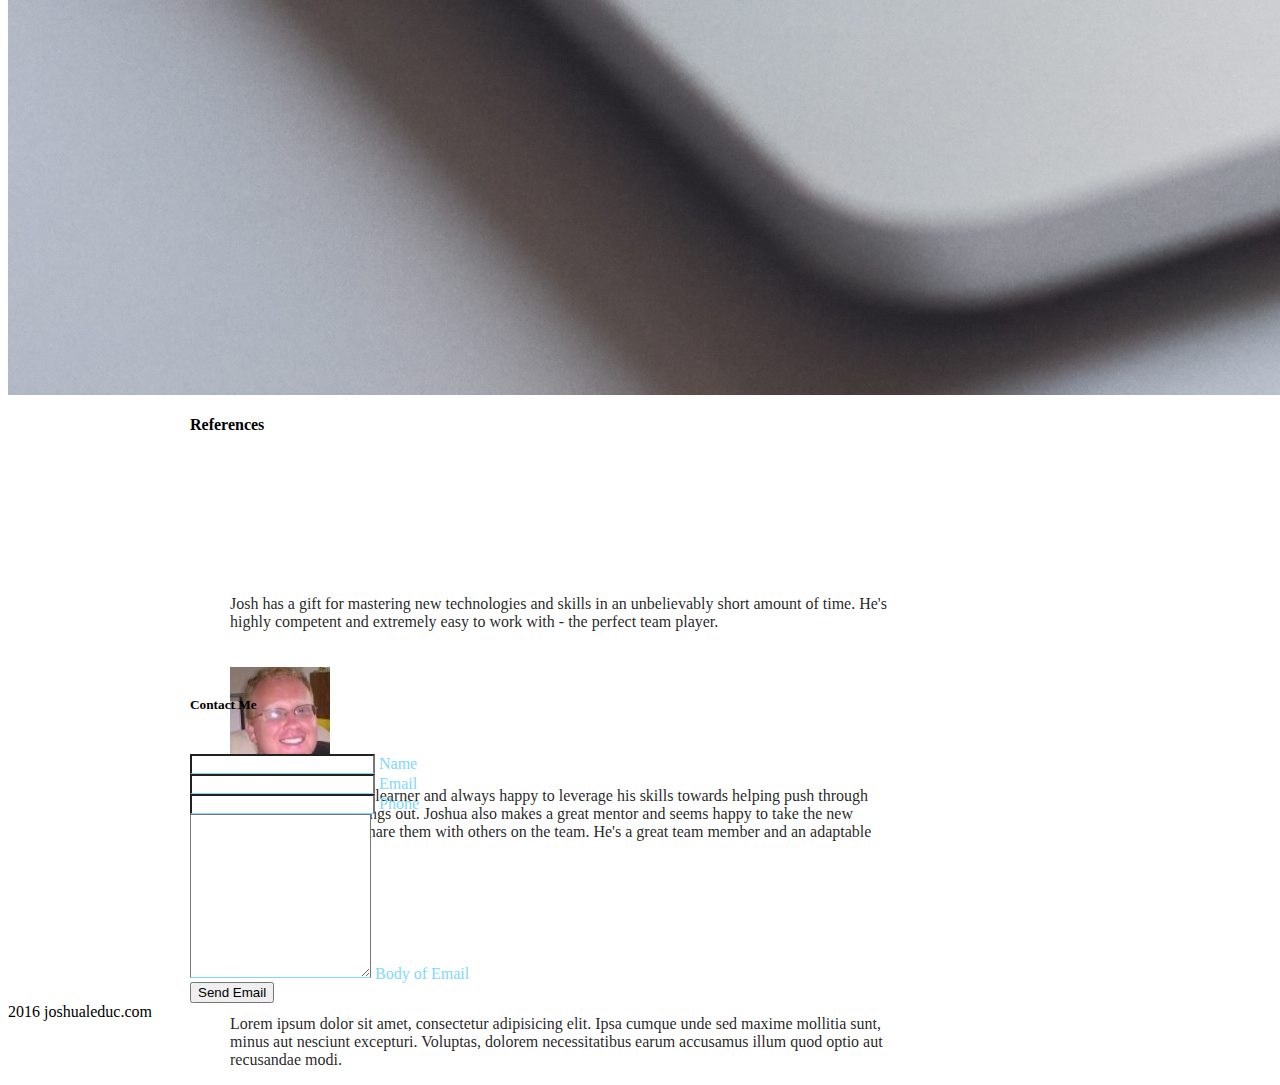
==== commit 0ab26617: "playing with colors" ====
--- a/index.html
+++ b/index.html
@@ -29,7 +29,7 @@
           <li><a href="#aboutme">About Me</a></li>
           <li><a href="#contact">Contact</a></li>
         </ul>
-        <a href="#" data-activates="nav-mobile" class="button-collapse blue-grey-text text-lighten-2"><i class="material-icons">menu</i></a>
+        <a href="#" data-activates="nav-mobile" class="button-collapse light-blue-text text-lighten-2"><i class="material-icons">menu</i></a>
       </div>
     </nav>
   </div>
@@ -38,17 +38,17 @@
     <div class="section no-pad-bot">
       <div class="container">
         <br><br>
-        <h1 class="header center blue-grey-text text-lighten-2">Joshua LeDuc</h1>
+        <h1 class="header center white-text text-lighten-2">Joshua LeDuc</h1>
         <div class="row center">
           <h5 class="header col s12 light">A sentence about me being awesome</h5>
         </div>
         <div class="row center">
-          <a href="LeDucResume2016.pdf" class="btn-large waves-effect waves-light blue-grey lighten-1">My Resume</a>
+          <a href="LeDucResume2016.pdf" class="btn-large waves-effect waves-light light-blue lighten-1">My Resume</a>
         </div>
         <br><br>
       </div>
     </div>
-    <div class="parallax"><img src="images/background1.jpeg" alt="Unsplashed background img 1"></div>
+    <div class="parallax"><img src="images/background1.jpg" alt="Unsplashed background img 1"></div>
   </div>
 
   <div class="container">
@@ -102,7 +102,7 @@
         </div>
       </div>
     </div>
-    <div class="parallax"><img src="images/background2.jpeg" alt="Unsplashed background img 2"></div>
+    <div class="parallax"><img src="images/background2.jpg" alt="Unsplashed background img 2"></div>
   </div>
 
   <div class="container">
@@ -199,7 +199,7 @@
         </div>
       </div>
     </div>
-    <div class="parallax"><img src="images/background3.jpeg" alt="Unsplashed background img 3"></div>
+    <div class="parallax"><img src="images/background3.jpg" alt="Unsplashed background img 3"></div>
   </div>
 
   <div class="container">
@@ -213,7 +213,7 @@
               <br>
               <img class="responsive-img circle" src="images/leduc.jpg" width="200px" alt="LeDuc">
             </div>
-            <h2 class="blue-grey-text">Joshua LeDuc</h2>
+            <h2 class="light-blue-text">Joshua LeDuc</h2>
             <p>
               My passions lie within technology, culture, and education.
             </p>
@@ -228,10 +228,10 @@
                 Finally, I feel that education can solve problems and empower people over the long term. If used correctly, technology can revolutionize and improve education the same way it has for many other industries in our recent history.
               </p>
             </div>
-            <a href="LeDucResume2016.pdf" class="btn-large waves-effect waves-light blue-grey lighten-1">My Resume</a>
+            <a href="LeDucResume2016.pdf" class="btn-large waves-effect waves-light light-blue lighten-1">My Resume</a>
             <p style="margin-bottom: 0px">
-              <a class="blue-grey-text text-lighten-1" href="https://www.linkedin.com/in/joshualeduc"><i class="fa fa-linkedin-square small"></i></a>
-              <a class="blue-grey-text text-lighten-1" href="https://github.com/joshualeduc"><i class="fa fa-github-square small"></i></a>
+              <a class="light-blue-text text-lighten-1" href="https://www.linkedin.com/in/joshualeduc"><i class="fa fa-linkedin-square small"></i></a>
+              <a class="light-blue-text text-lighten-1" href="https://github.com/joshualeduc"><i class="fa fa-github-square small"></i></a>
             </p>
           </div>
         </div>
@@ -263,9 +263,9 @@
                 </p>
               </li>
               <li>
-                <img class="responsive-img circle" src="images/leduc.jpg" alt="">
+                <img class="responsive-img circle" src="images/jeremy.jpg" alt="">
                 <p class="caption">
-                  Lorem ipsum dolor sit amet, consectetur adipisicing elit. Reprehenderit accusantium libero quis iusto praesentium aliquam tenetur, harum vitae asperiores beatae. Pariatur quis, molestias natus reiciendis possimus amet! Quo, dolores, facilis.
+                  Joshua is a very quick learner and always happy to leverage his skills towards helping push through barriers and figure things out. Joshua also makes a great mentor and seems happy to take the new things he learns and share them with others on the team. He's a great team member and an adaptable developer.
                 </p>
               </li>
               <li>
@@ -281,12 +281,12 @@
     </div>
   </div>
 
-  <footer class="page-footer blue-grey">
+  <footer class="page-footer light-blue">
     <div class="container">
       <div class="section scrollspy" id="contact">
         <div class="row">
           <div class="col s12 center">
-            <h5 class="blue-grey-text text-lighten-5">Contact Me</h5>
+            <h5 class="light-blue-text text-lighten-5">Contact Me</h5>
             <br>
             <form class="row" method="post" name="contact_form"
 action="https://formspree.io/joshualeduc@outlook.com">
@@ -310,7 +310,7 @@
               </div>
               <input type="hidden" name="_subject" value="New submission from personal site" />
               <input type="text" name="_gotcha" style="display:none" />
-              <button class="btn-large waves-effect waves-light blue-grey lighten-5 blue-grey-text" type="submit" value="Send">Send Email</button>
+              <button class="btn-large waves-effect waves-light light-blue lighten-5 light-blue-text text-lighten-1" type="submit" value="Send">Send Email</button>
             </form>
           </div>
         </div>
@@ -319,7 +319,7 @@
 
     <div class="footer-copyright">
       <div class="container">
-      2016 <span class="brown-text text-lighten-3">joshualeduc.com</span>
+      2016 <span class="light-blue-text text-accent-1">joshualeduc.com</span>
       </div>
     </div>
   </footer>
--- a/css/styles.css
+++ b/css/styles.css
@@ -32,7 +32,7 @@
 }
 
 .slider .indicators .indicator-item.active {
-  background-color: #b0bec5;
+  background-color: #29b6f6;
 }
 
 #fade1 {
@@ -89,11 +89,11 @@
 
 /* label color */
    .input-field label {
-     color: #b0bec5;
+     color: #80d8ff ;
    }
    /* label underline color */
    .input-field input[type=text], textarea.materialize-textarea{
-     border-bottom: 1px solid #90a4ae;
+     border-bottom: 1px solid #80d8ff ;
      box-shadow: none;
      color: white;
    }
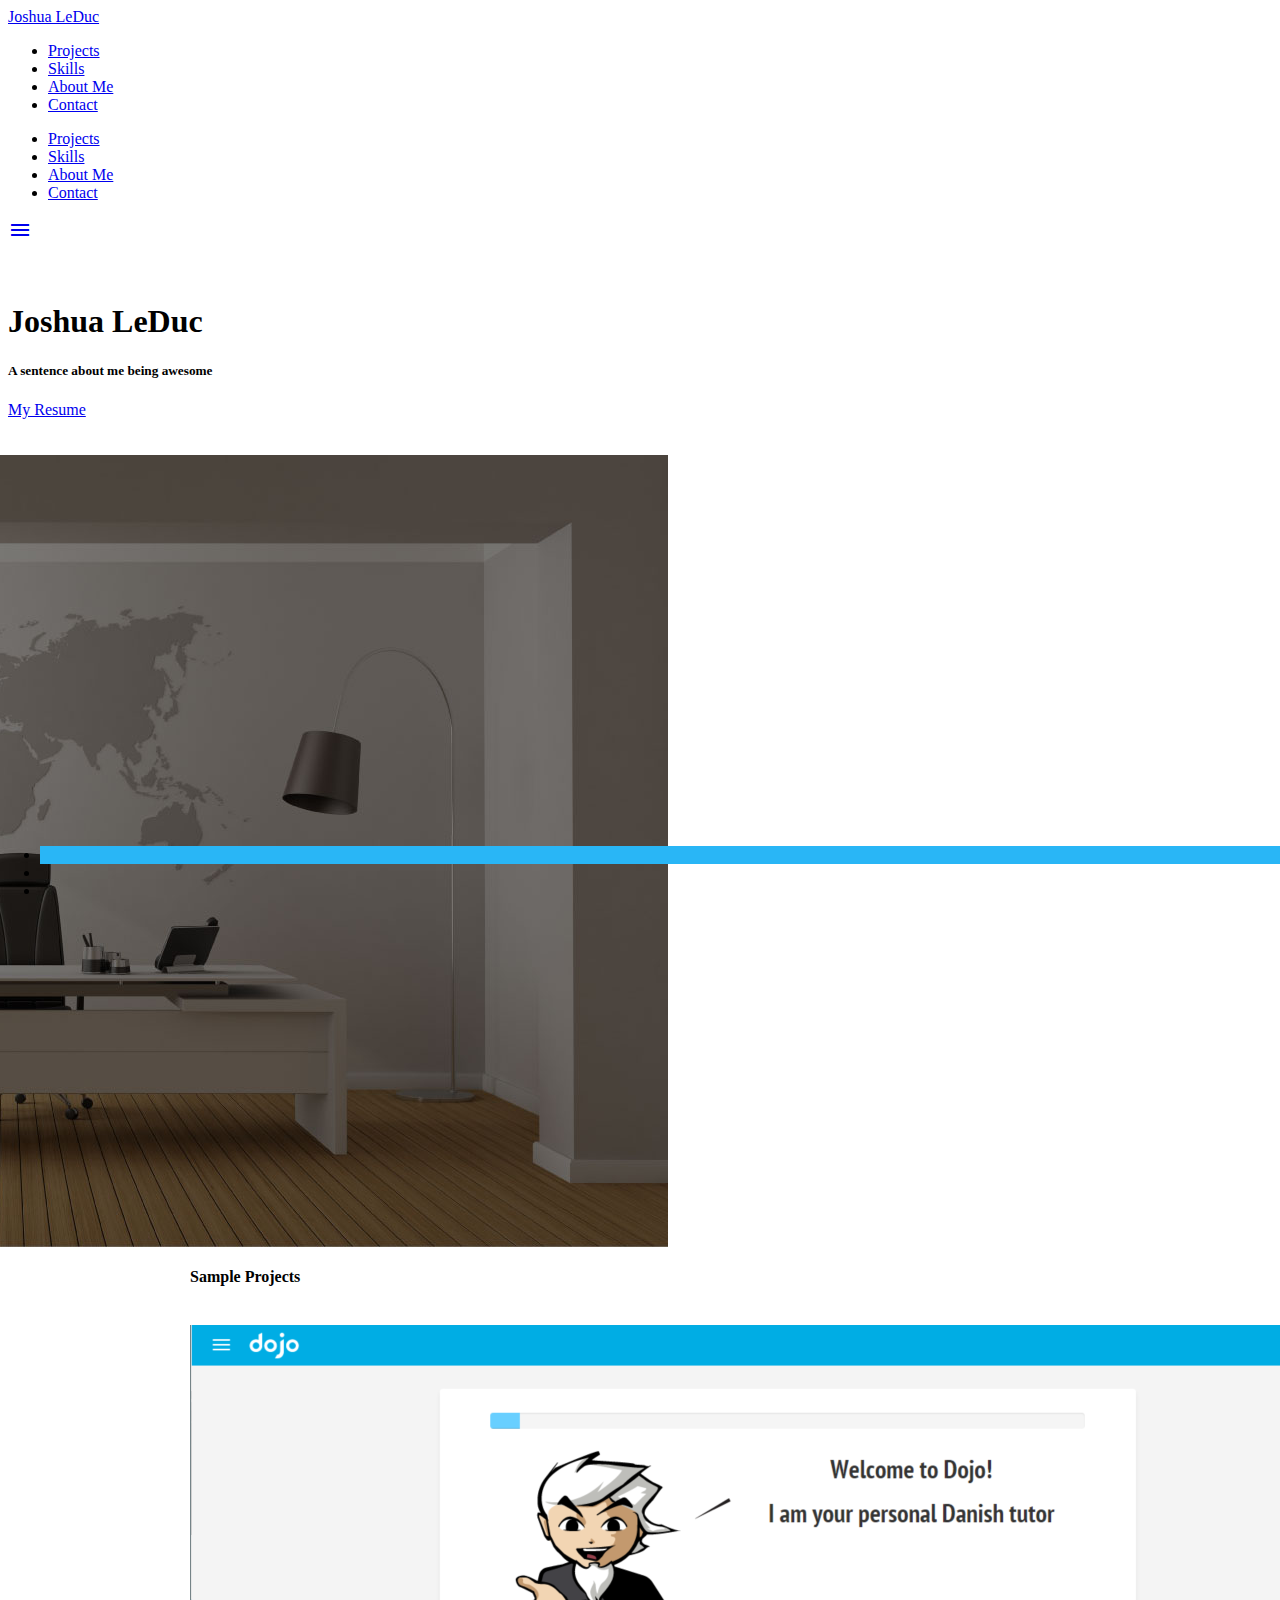
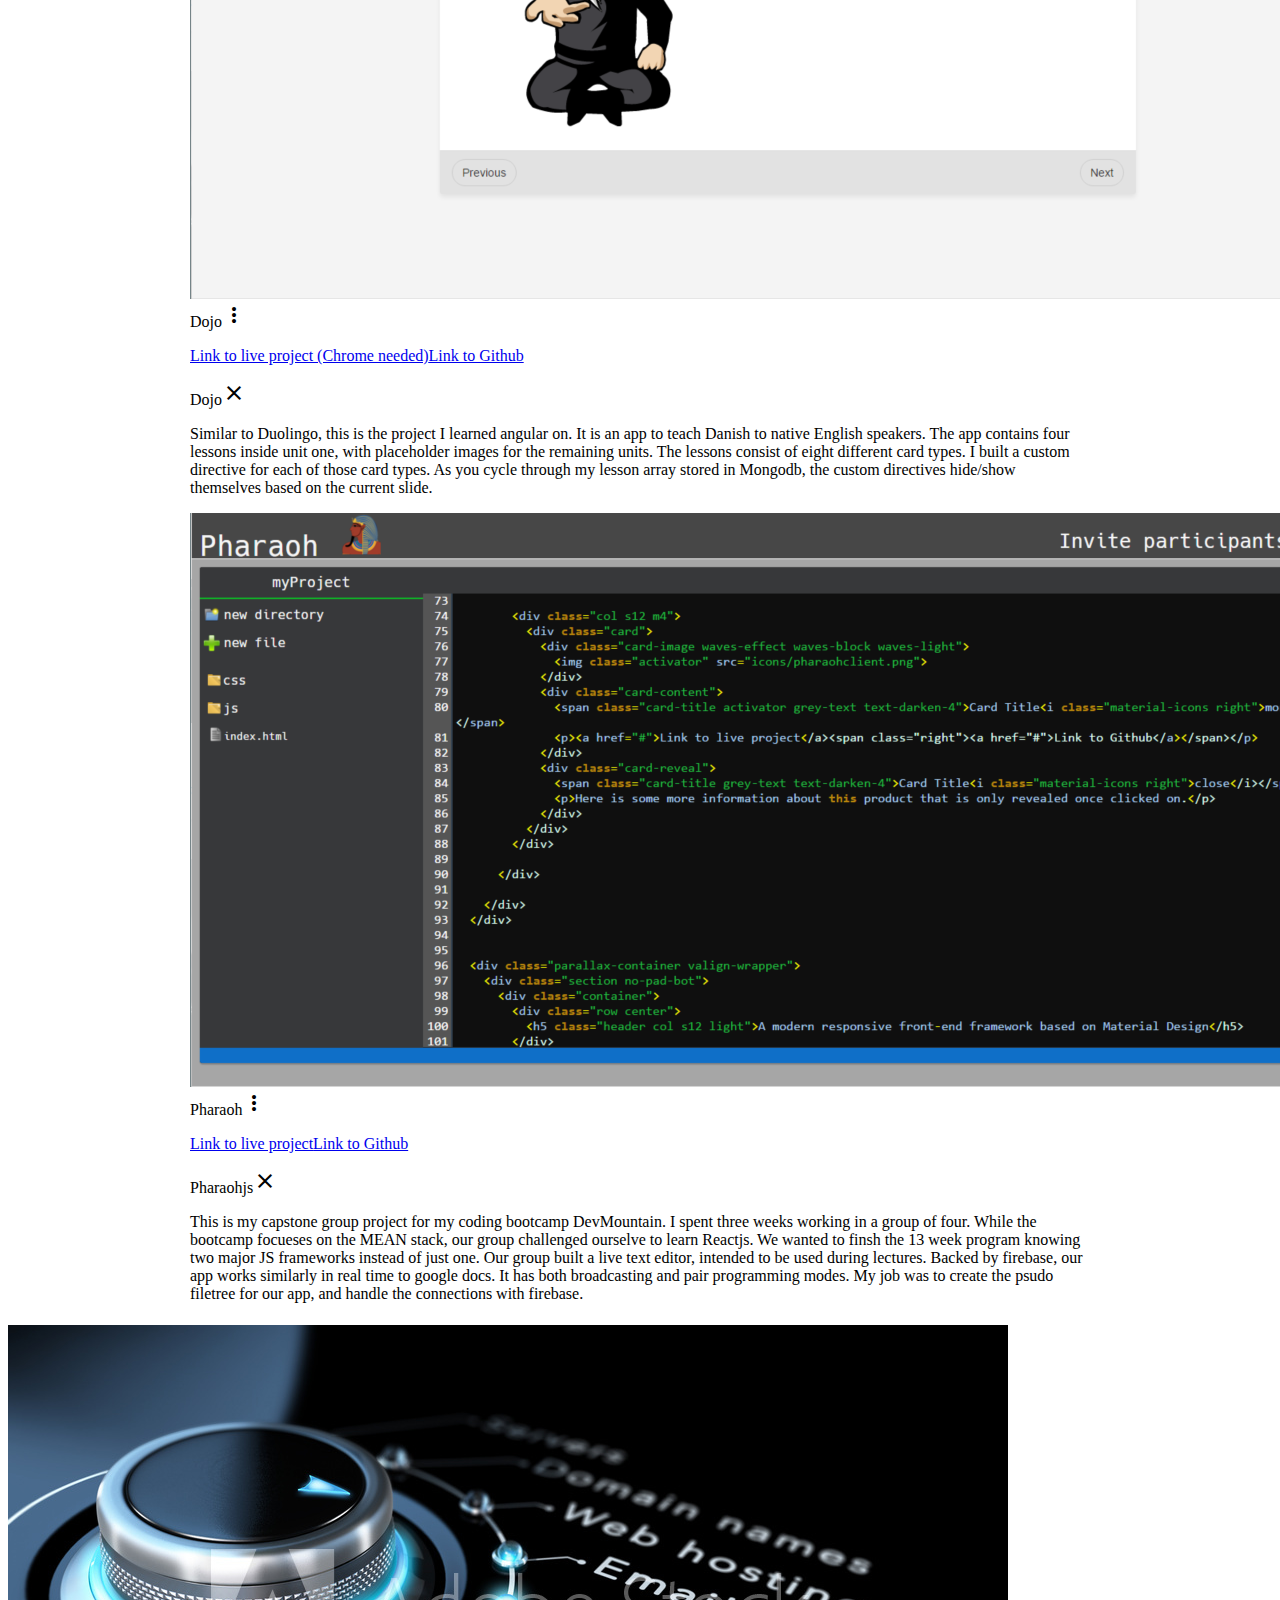
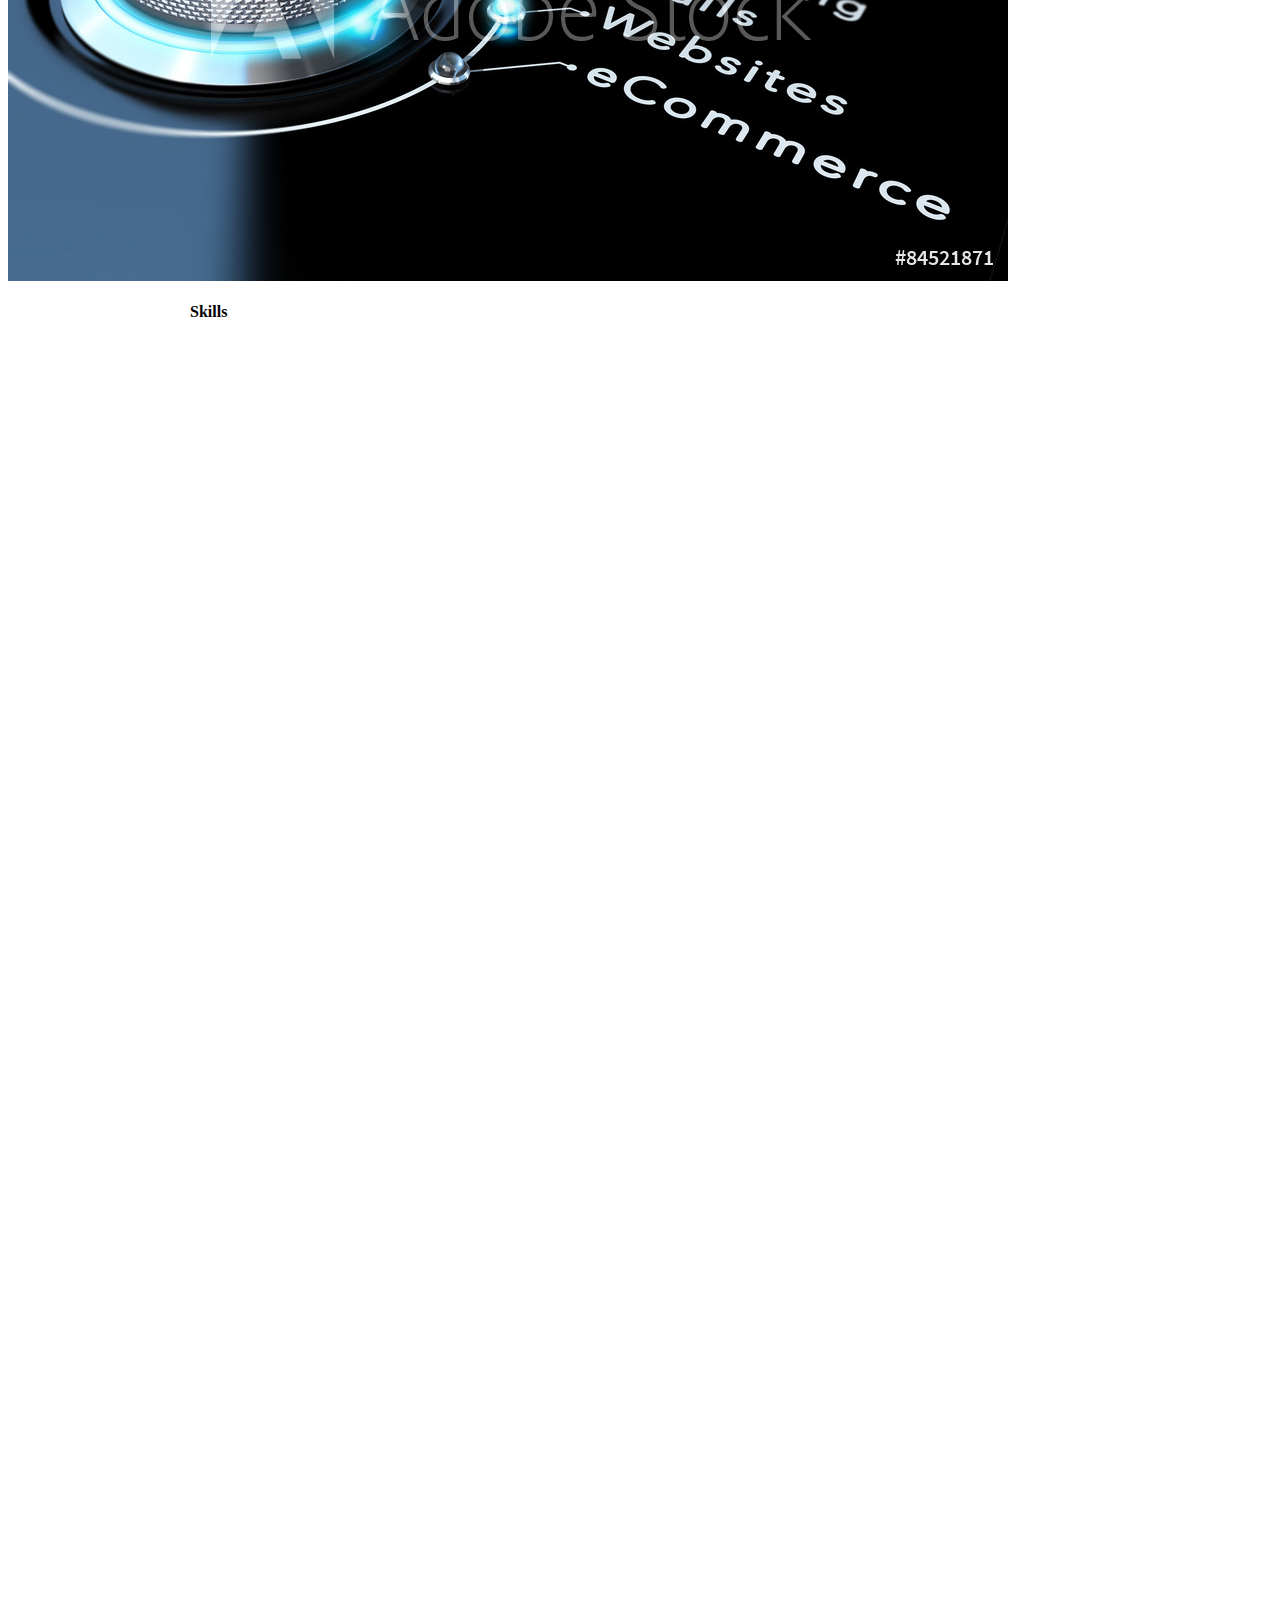
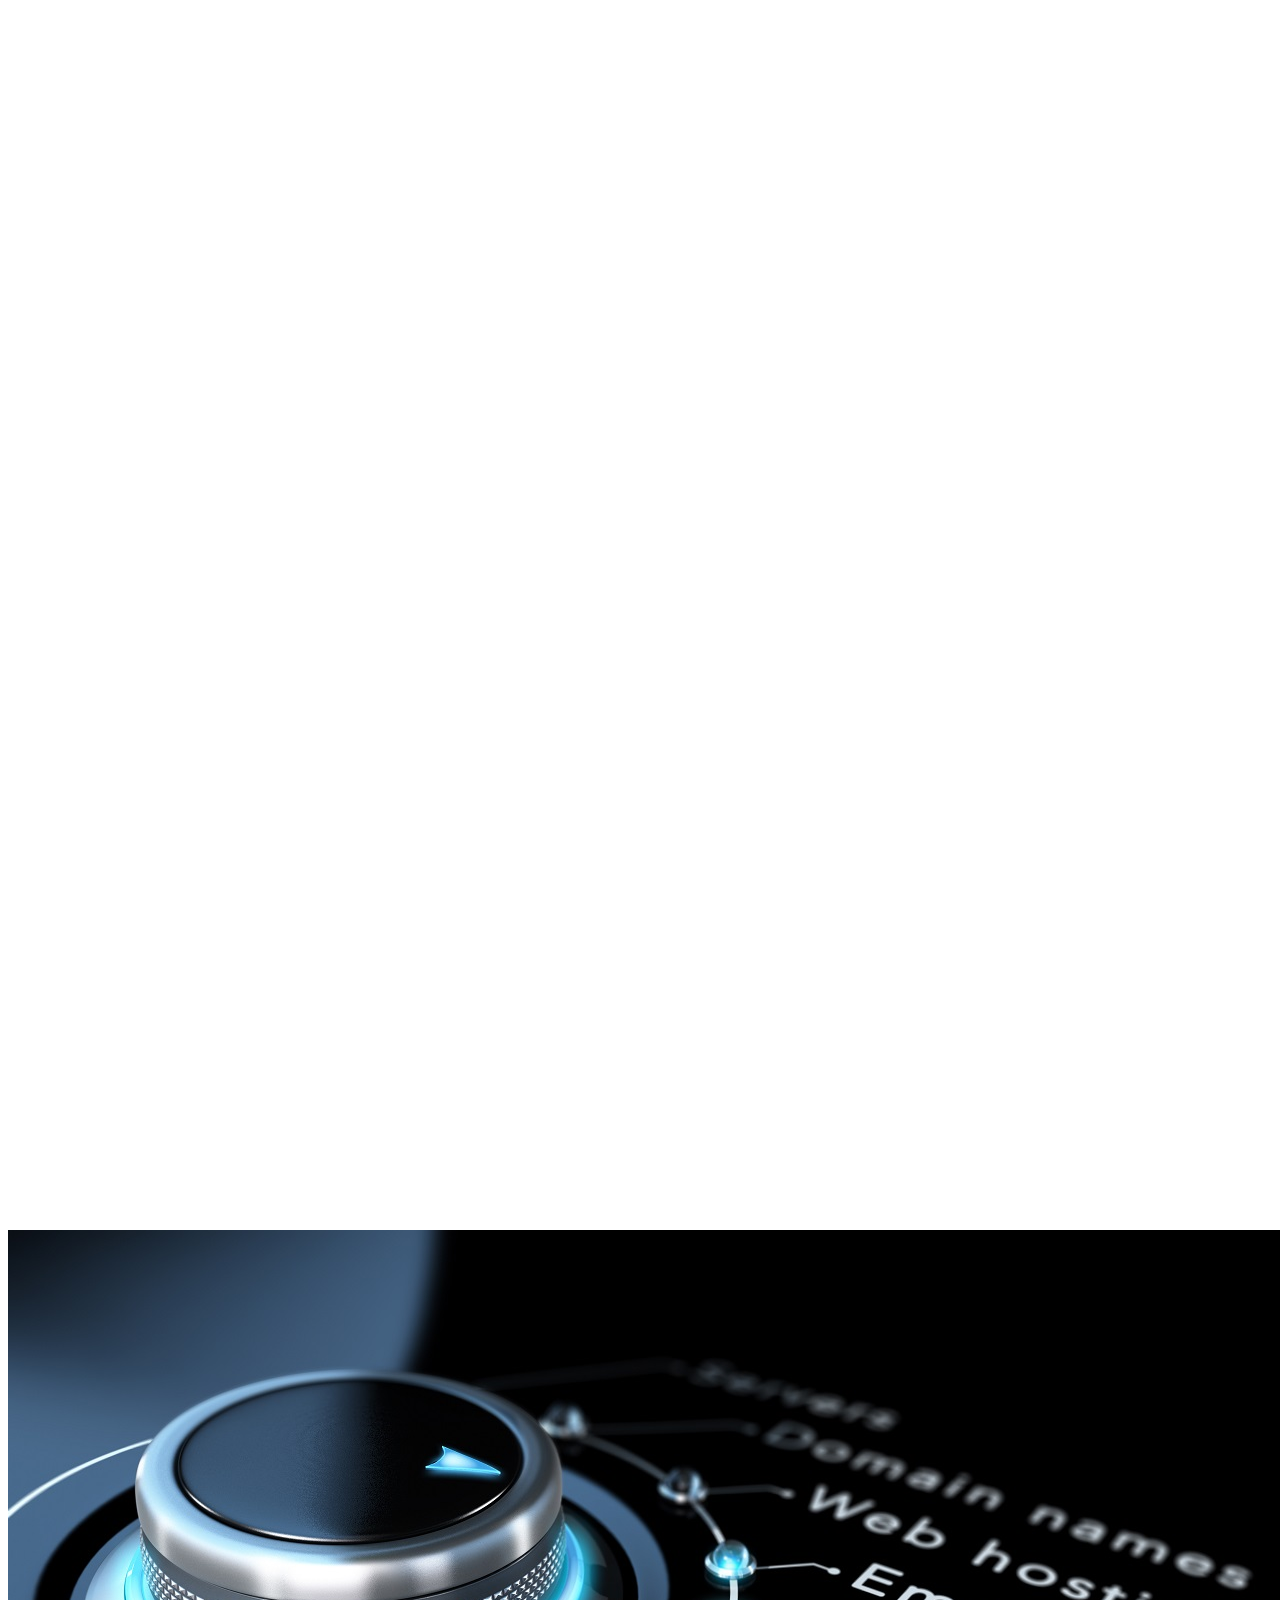
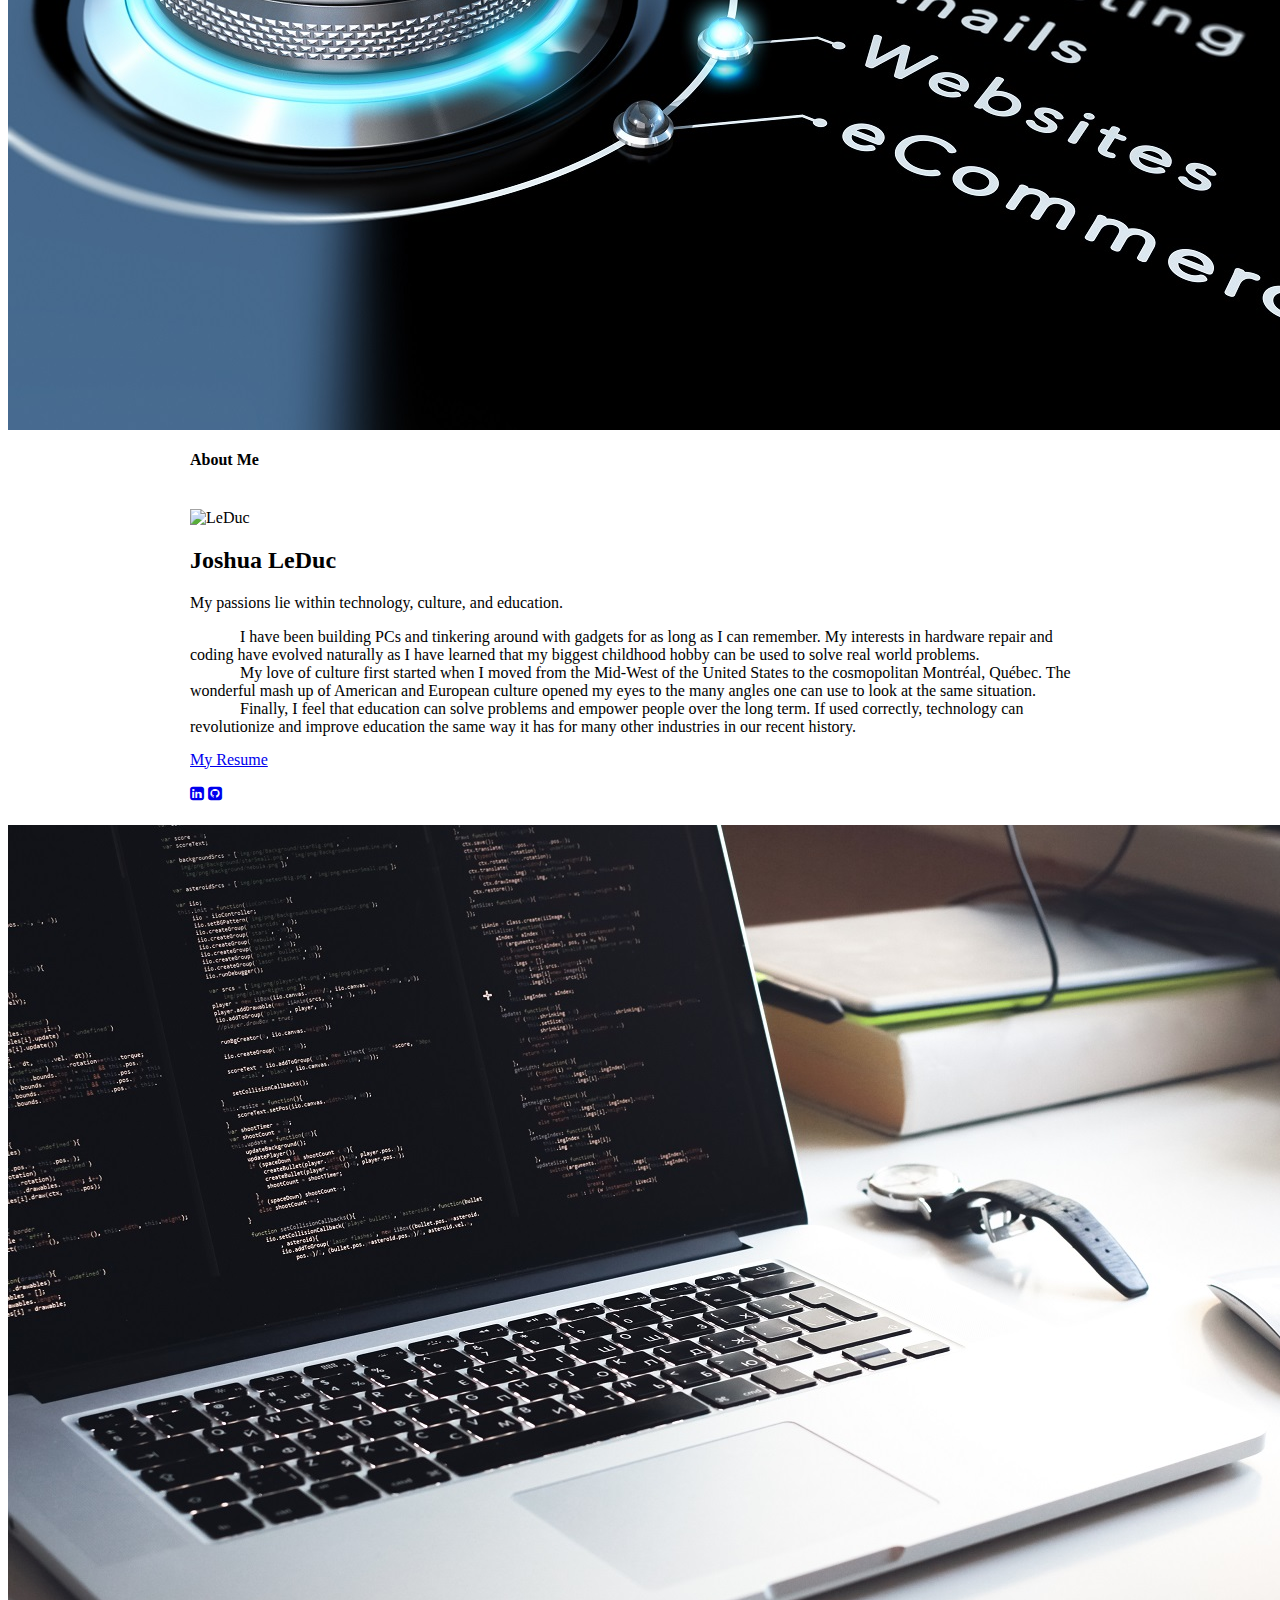
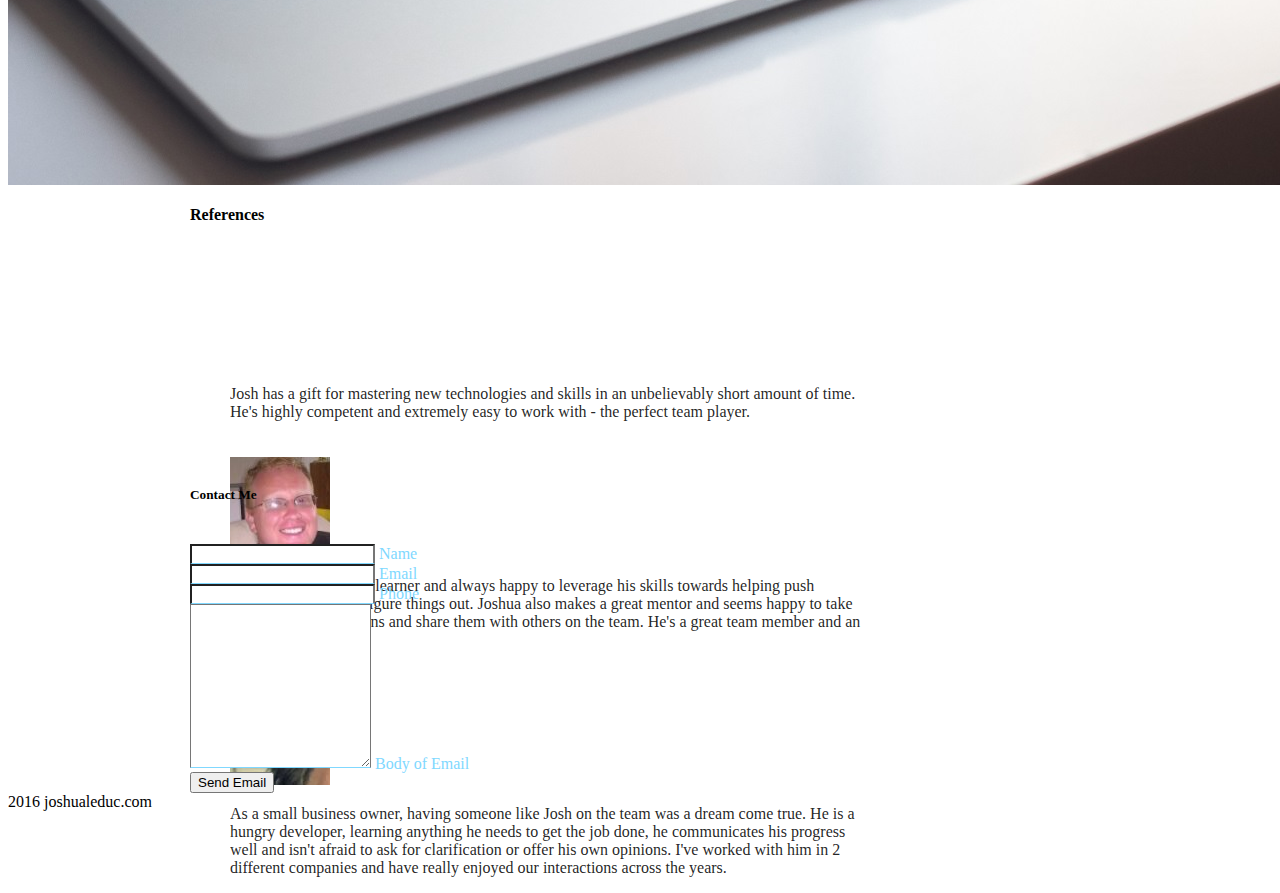
==== commit 298b14d1: "finished?" ====
--- a/index.html
+++ b/index.html
@@ -102,7 +102,7 @@
         </div>
       </div>
     </div>
-    <div class="parallax"><img src="images/background2.jpg" alt="Unsplashed background img 2"></div>
+    <div class="parallax"><img src="images/background2.jpeg" alt="Unsplashed background img 2"></div>
   </div>
 
   <div class="container">
@@ -199,7 +199,7 @@
         </div>
       </div>
     </div>
-    <div class="parallax"><img src="images/background3.jpg" alt="Unsplashed background img 3"></div>
+    <div class="parallax"><img src="images/background3.jpeg" alt="Unsplashed background img 3"></div>
   </div>
 
   <div class="container">
@@ -269,9 +269,9 @@
                 </p>
               </li>
               <li>
-                <img class="responsive-img circle" src="images/leduc.jpg" alt="">
+                <img class="responsive-img circle" src="images/joe.jpg" alt="">
                 <p class="caption">
-                  Lorem ipsum dolor sit amet, consectetur adipisicing elit. Ipsa cumque unde sed maxime mollitia sunt, minus aut nesciunt excepturi. Voluptas, dolorem necessitatibus earum accusamus illum quod optio aut recusandae modi.
+                  As a small business owner, having someone like Josh on the team was a dream come true. He is a hungry developer, learning anything he needs to get the job done, he communicates his progress well and isn't afraid to ask for clarification or offer his own opinions. I've worked with him in 2 different companies and have really enjoyed our interactions across the years.
                 </p>
               </li>
             </ul>
--- a/css/styles.css
+++ b/css/styles.css
@@ -19,7 +19,19 @@
   top: 5px;
   left: 120px;
   color: rgba(0, 0, 0, 0.87);
-  width: 77%;
+  width: 60%;
+}
+
+@media only screen and (min-width: 450px) {
+  .slider .slides li .caption {
+    width: 70%;
+  }
+}
+
+@media only screen and (min-width: 601px) {
+  .slider .slides li .caption {
+    width: 74%;
+  }
 }
 
 .slider .indicators {
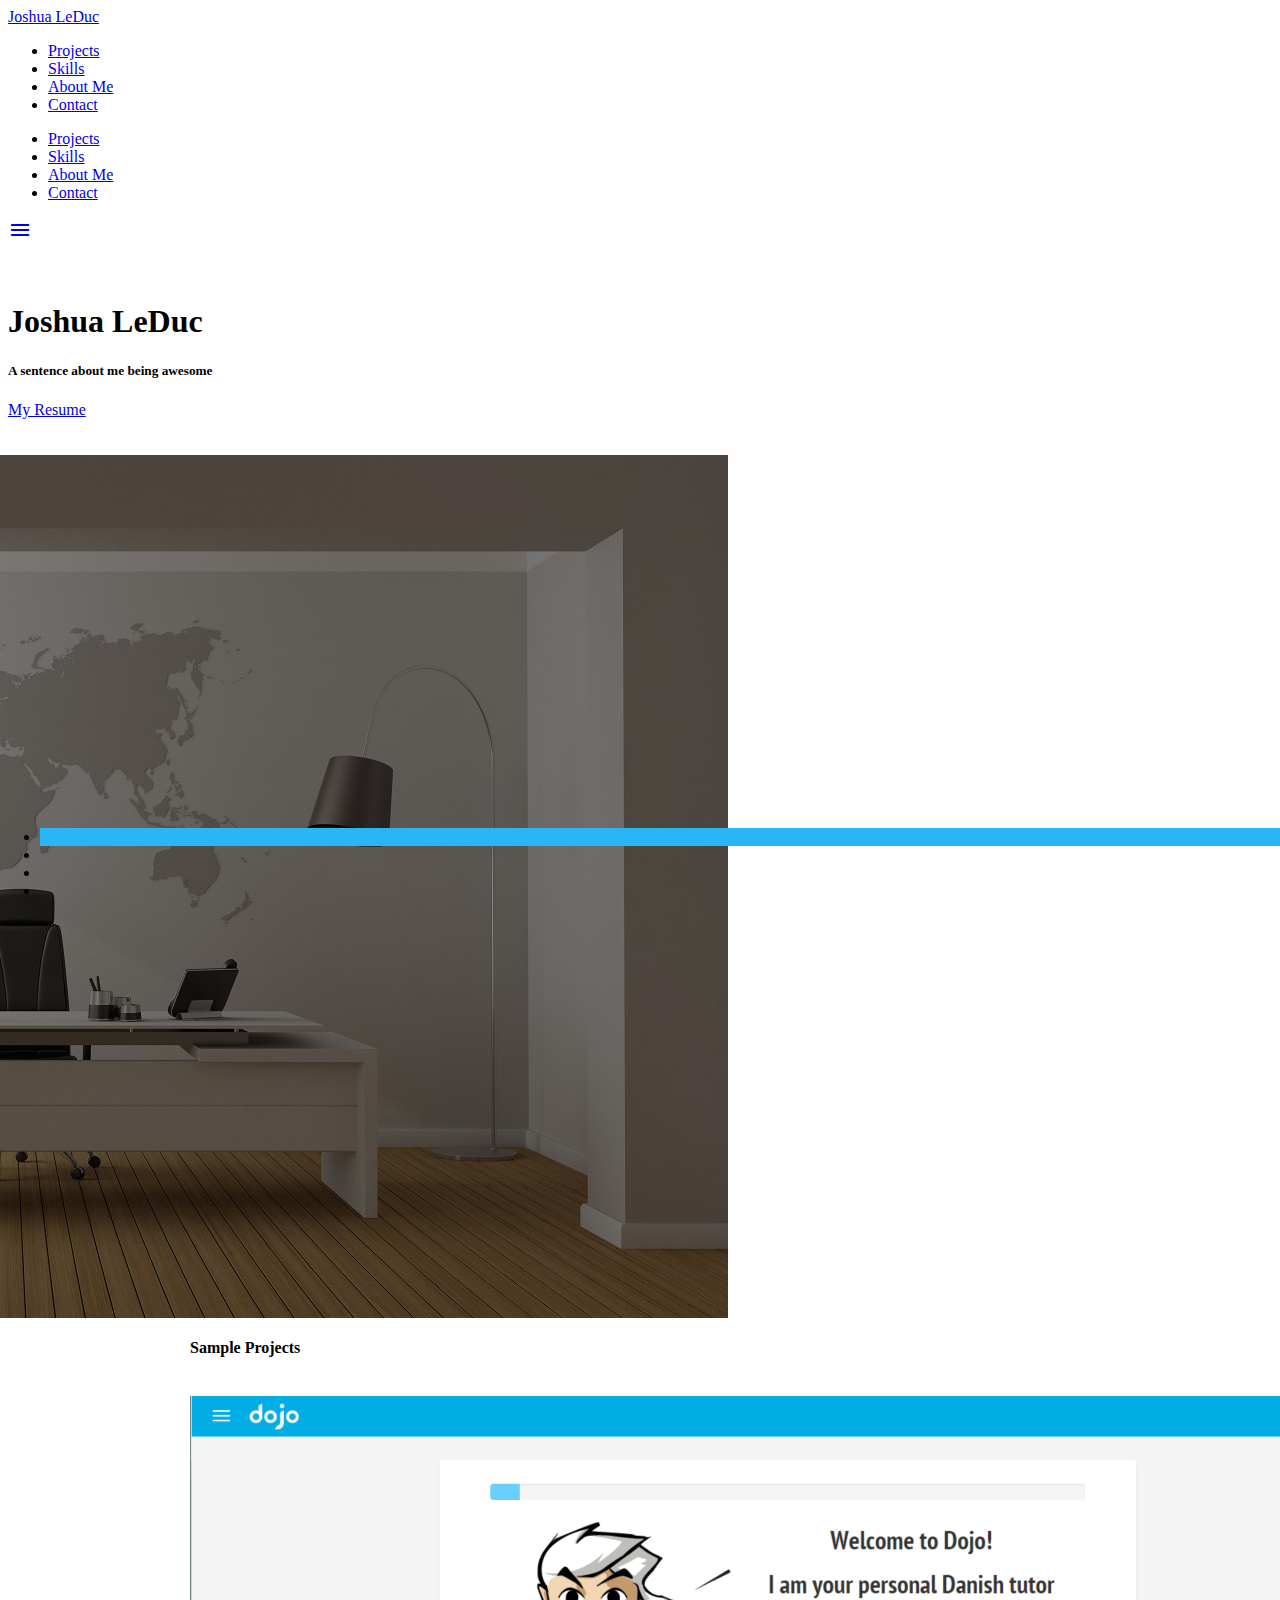
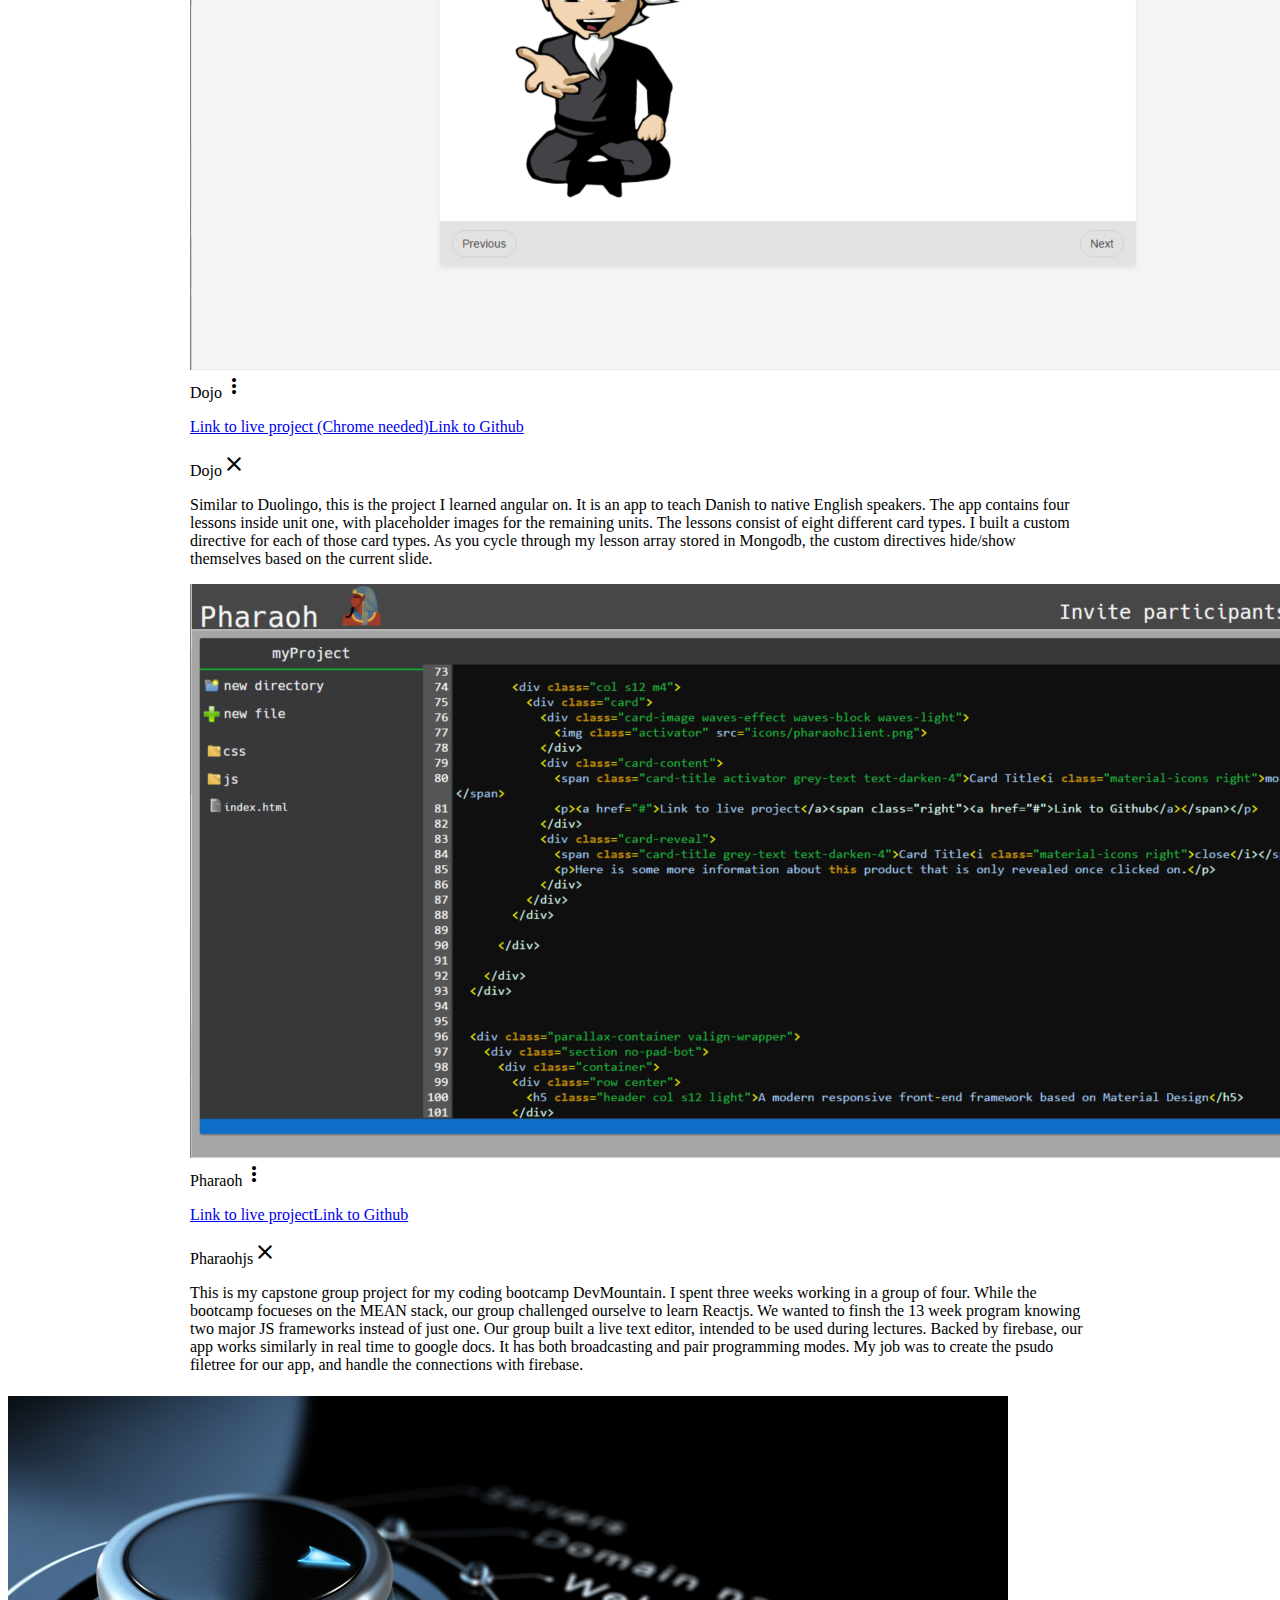
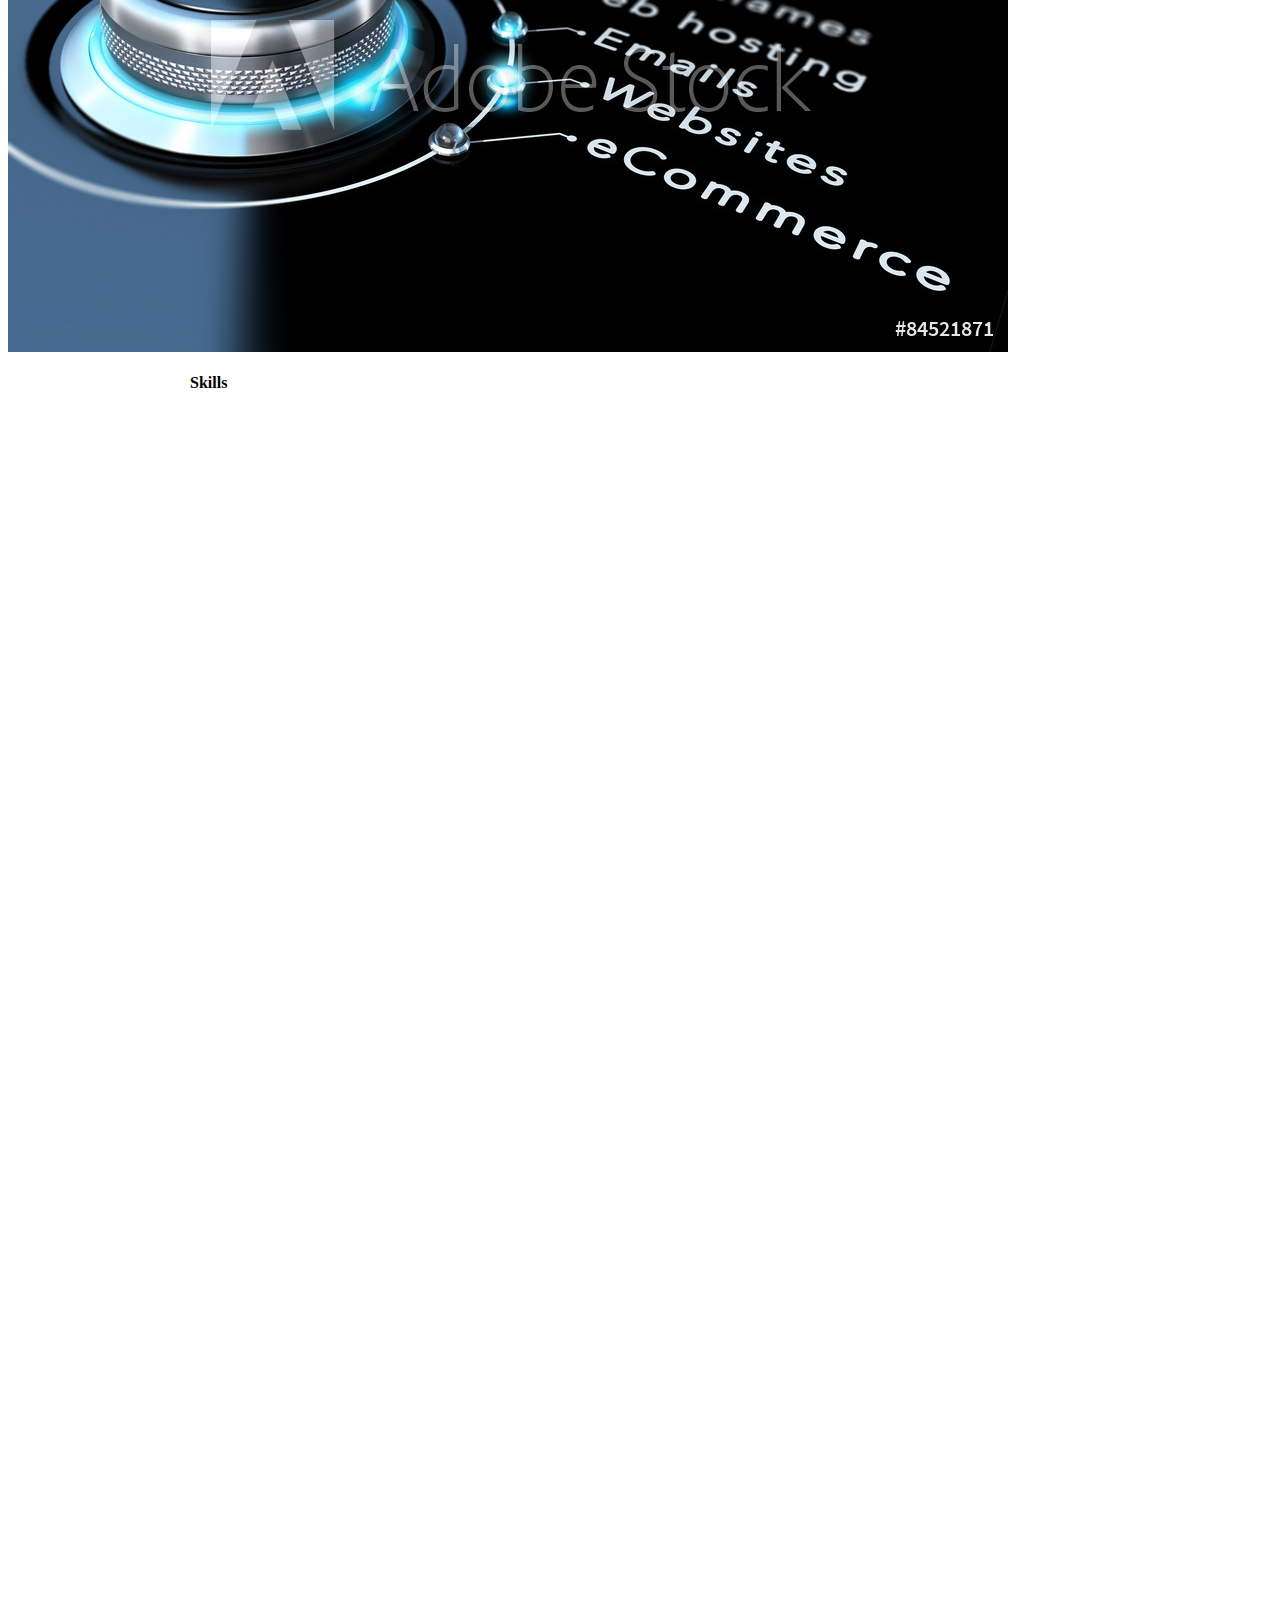
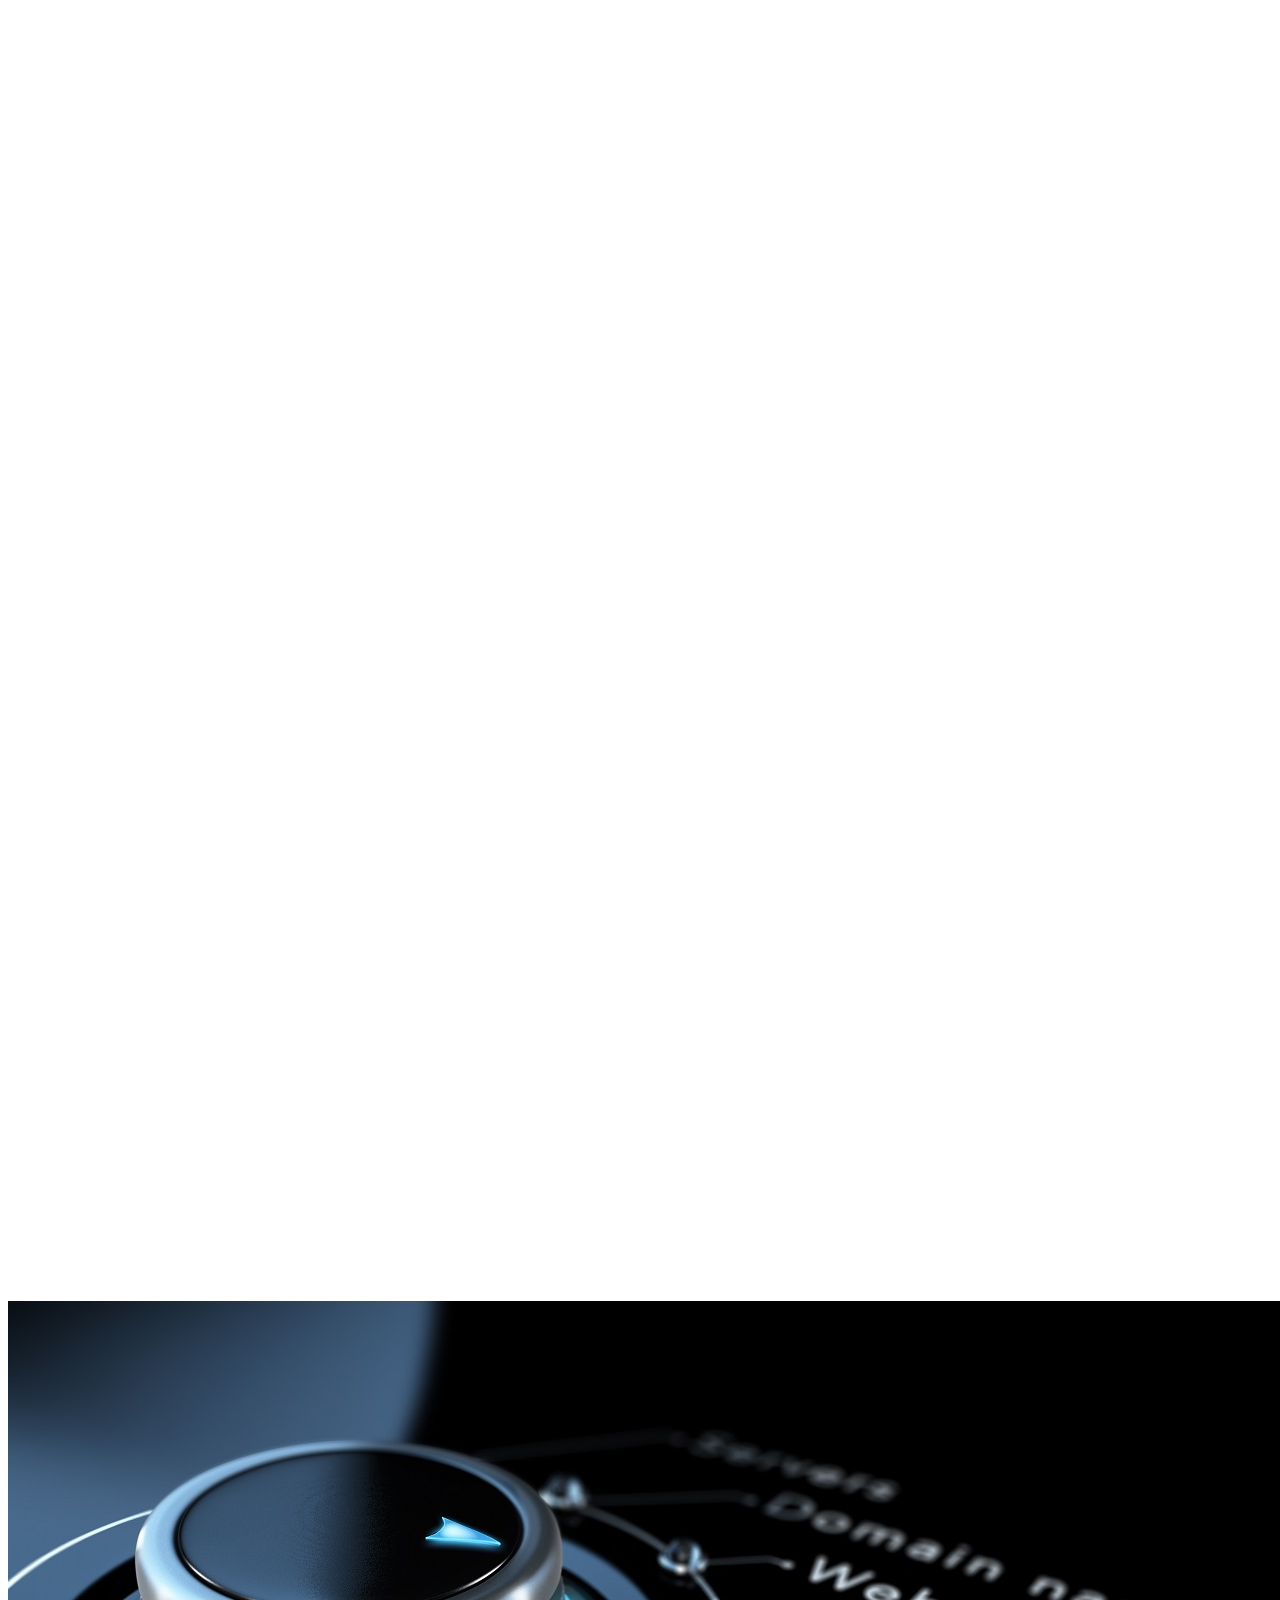
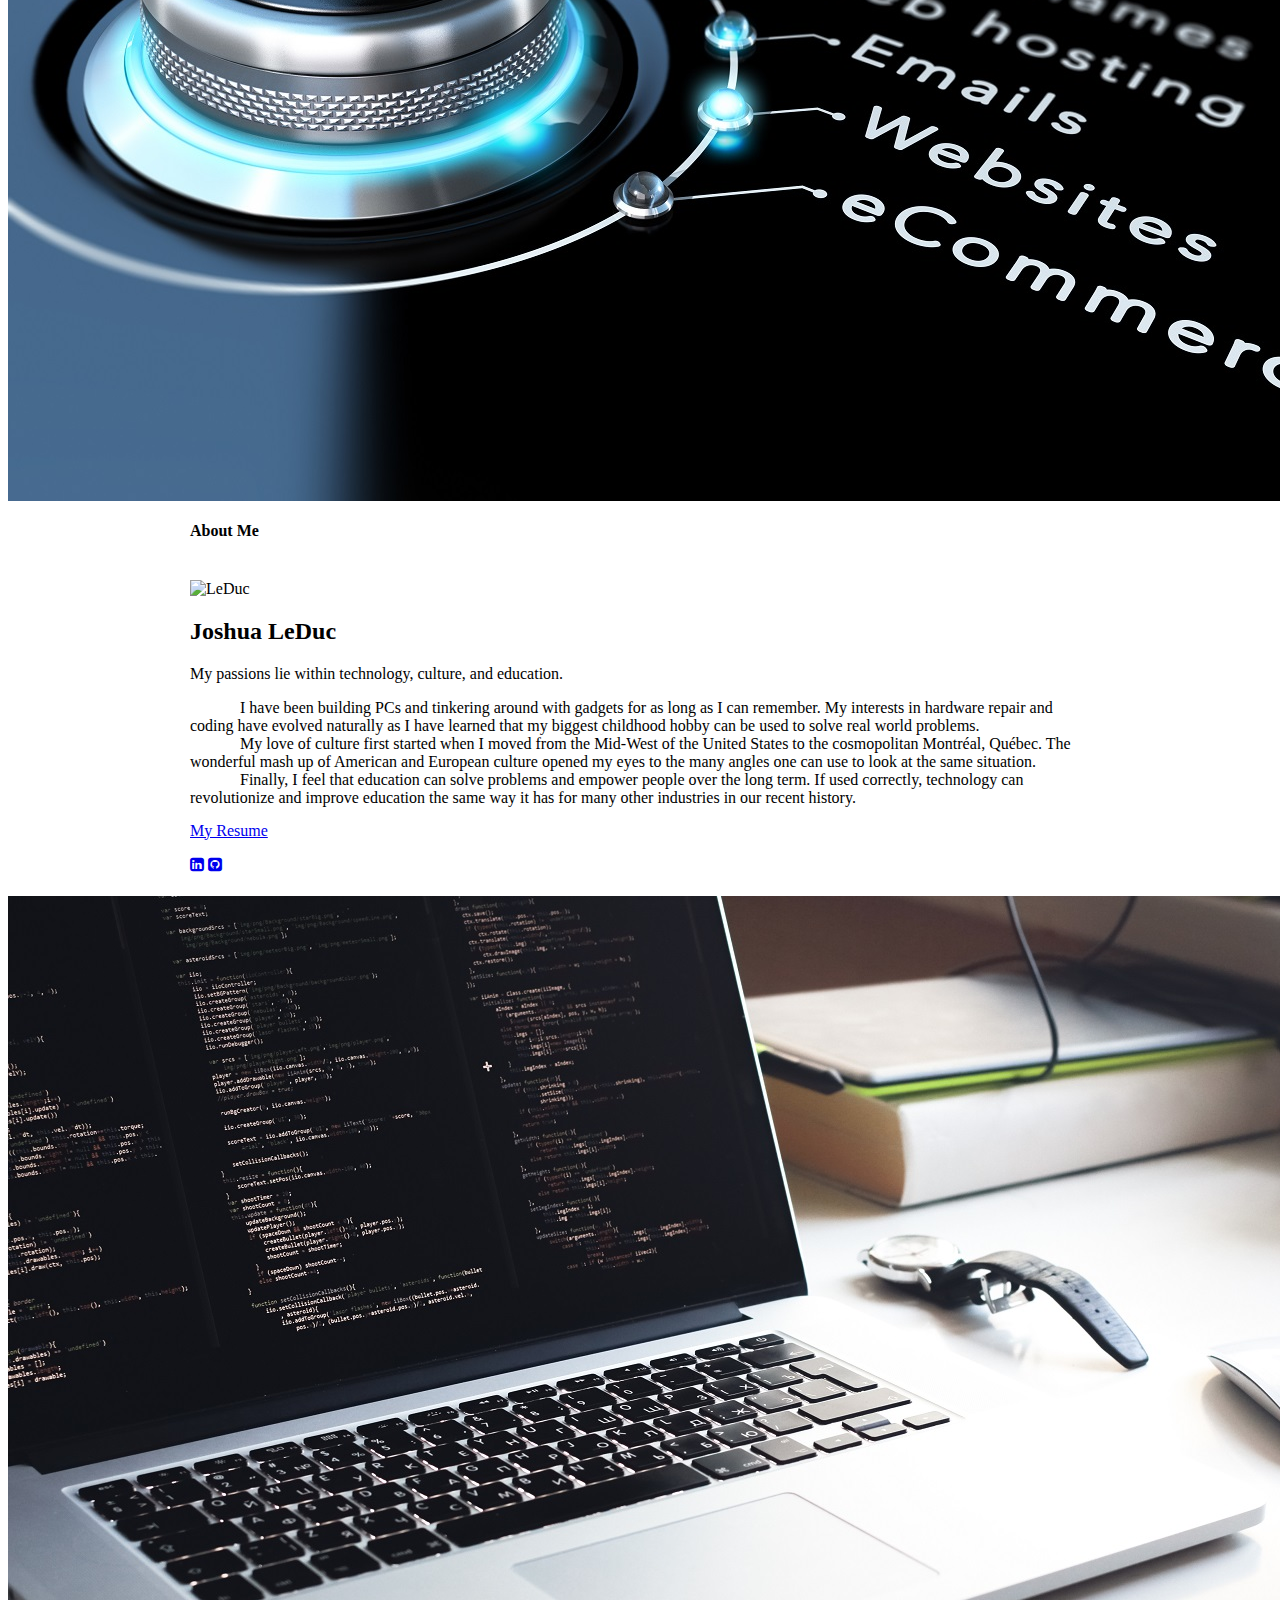
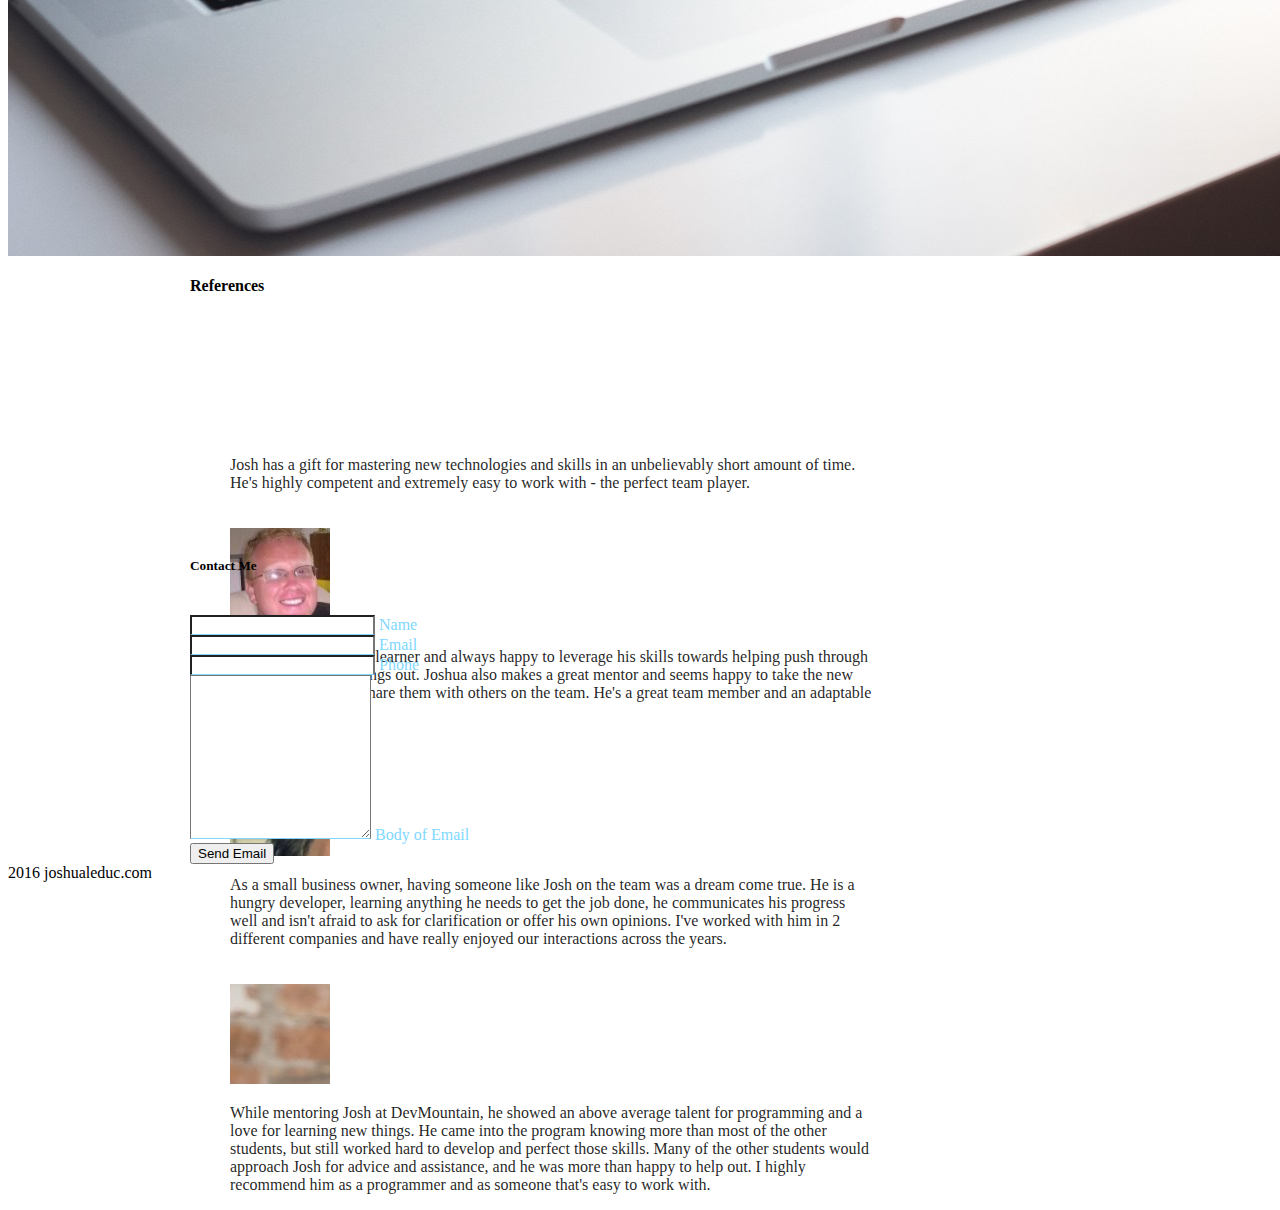
==== commit 501bf0e9: "google analytics" ====
--- a/index.html
+++ b/index.html
@@ -10,6 +10,16 @@
   <link href="css/materialize.css" type="text/css" rel="stylesheet" media="screen,projection"/>
   <link href="css/style.css" type="text/css" rel="stylesheet" media="screen,projection"/>
   <link href="css/styles.css" type="text/css" rel="stylesheet" media="screen,projection"/>
+
+  <script>
+    (function(i,s,o,g,r,a,m){i['GoogleAnalyticsObject']=r;i[r]=i[r]||function(){
+    (i[r].q=i[r].q||[]).push(arguments)},i[r].l=1*new Date();a=s.createElement(o),
+    m=s.getElementsByTagName(o)[0];a.async=1;a.src=g;m.parentNode.insertBefore(a,m)
+    })(window,document,'script','//www.google-analytics.com/analytics.js','ga');
+
+    ga('create', 'UA-76031354-1', 'auto');
+    ga('send', 'pageview');
+  </script>
 </head>
 <body class="scrollspy" id="top">
   <div class="navbar-fixed">
@@ -48,7 +58,7 @@
         <br><br>
       </div>
     </div>
-    <div class="parallax"><img src="images/background1.jpg" alt="Unsplashed background img 1"></div>
+    <div class="parallax"><img src="images/background1.jpeg" alt="Unsplashed background img 1"></div>
   </div>
 
   <div class="container">
@@ -272,6 +282,12 @@
                 <img class="responsive-img circle" src="images/joe.jpg" alt="">
                 <p class="caption">
                   As a small business owner, having someone like Josh on the team was a dream come true. He is a hungry developer, learning anything he needs to get the job done, he communicates his progress well and isn't afraid to ask for clarification or offer his own opinions. I've worked with him in 2 different companies and have really enjoyed our interactions across the years.
+                </p>
+              </li>
+              <li>
+                <img class="responsive-img circle" src="images/spencer.jpg" alt="">
+                <p class="caption">
+                  While mentoring Josh at DevMountain, he showed an above average talent for programming and a love for learning new things. He came into the program knowing more than most of the other students, but still worked hard to develop and perfect those skills. Many of the other students would approach Josh for advice and assistance, and he was more than happy to help out. I highly recommend him as a programmer and as someone that's easy to work with.
                 </p>
               </li>
             </ul>
@@ -330,5 +346,3 @@
   <script src="js/init.js"></script>
   </body>
 </html>
-
-
--- a/css/styles.css
+++ b/css/styles.css
@@ -30,7 +30,7 @@
 
 @media only screen and (min-width: 601px) {
   .slider .slides li .caption {
-    width: 74%;
+    width: 75%;
   }
 }
 
